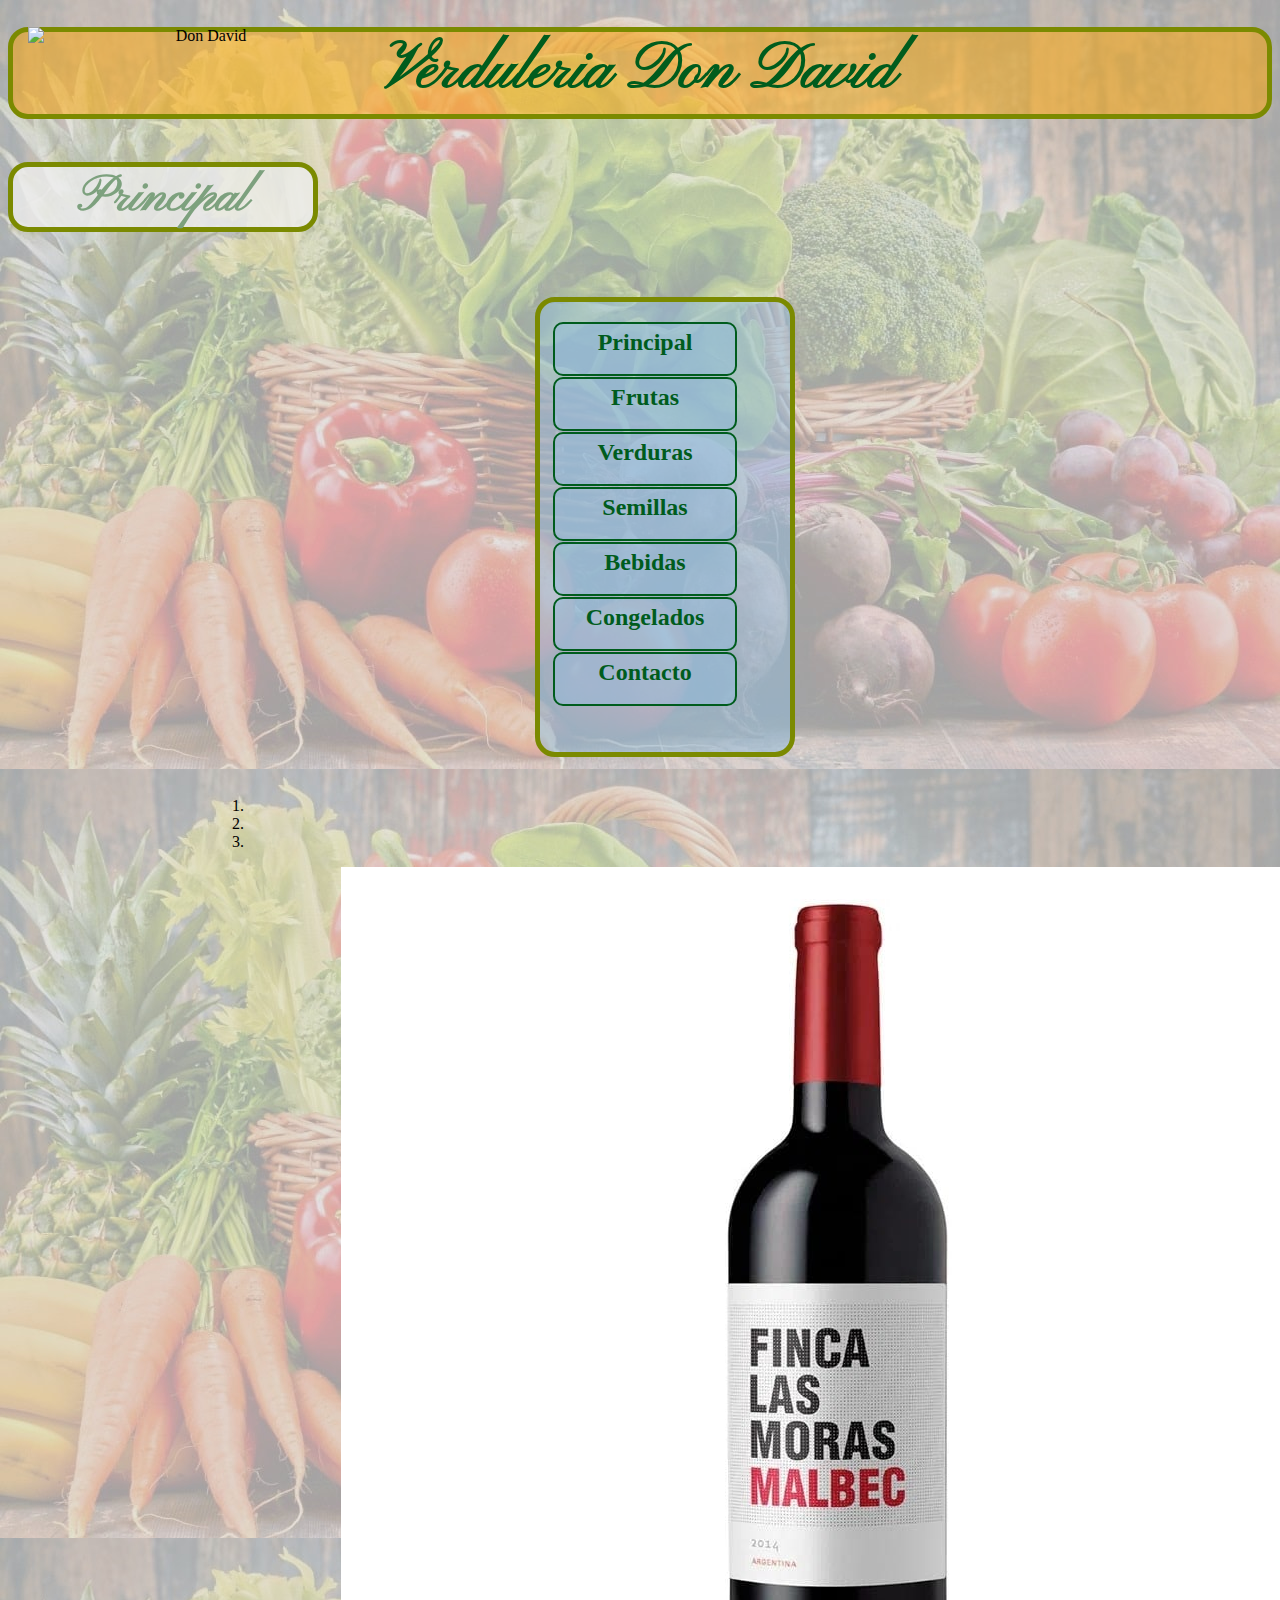
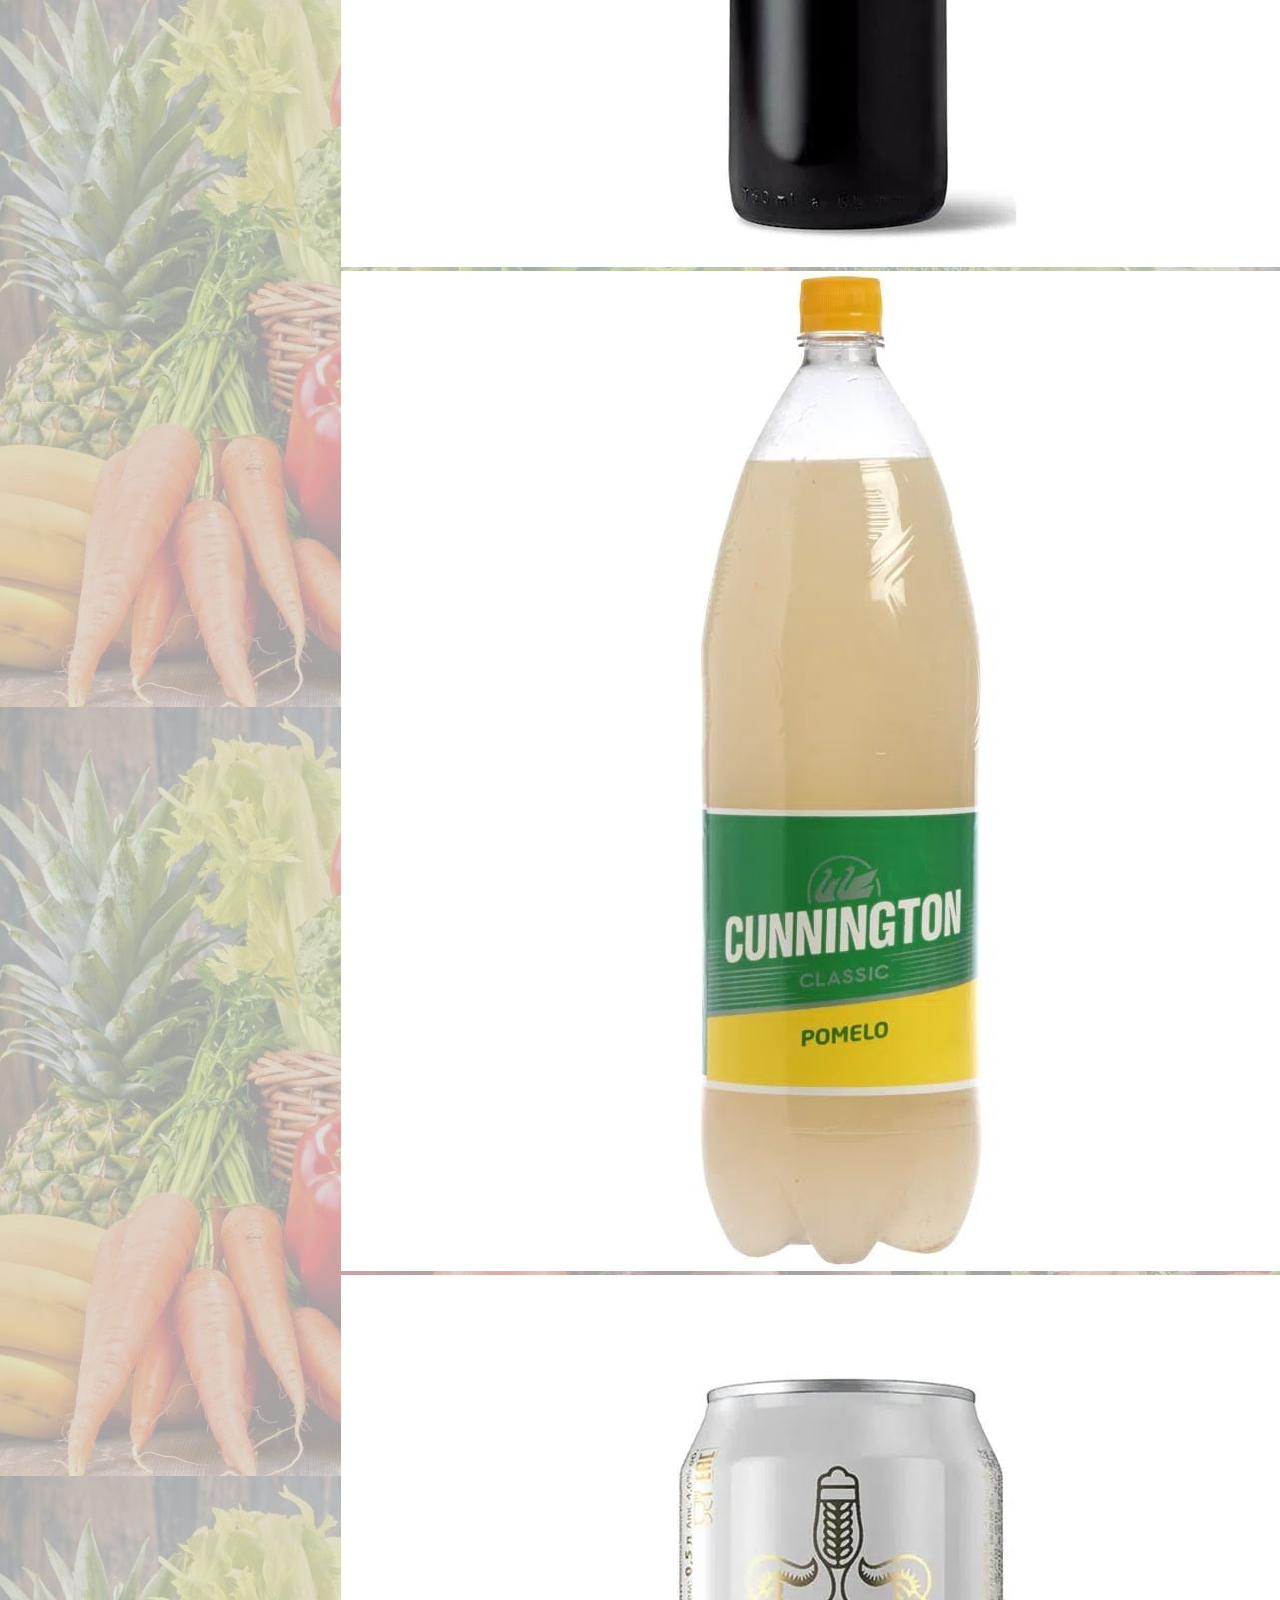
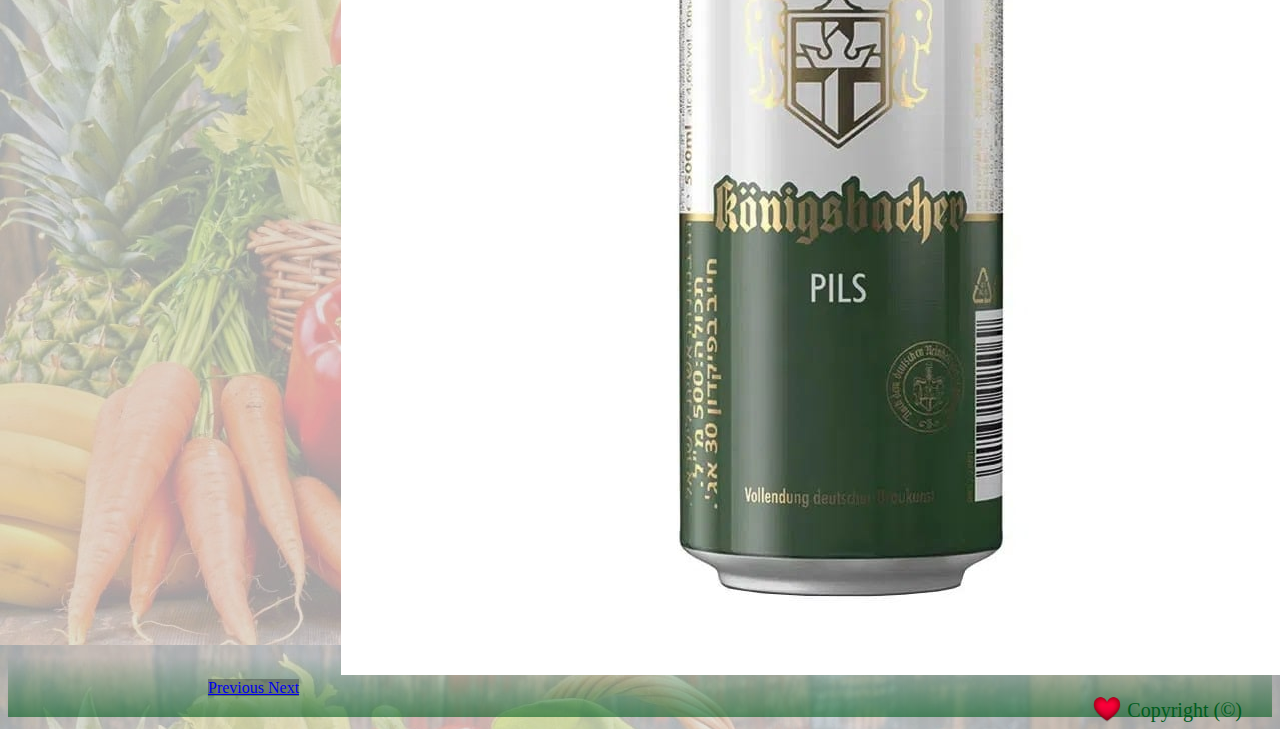
==== bebidas.html @ a5157028 "Comentario de qué se trata el commit que se está realizando" ====
<!DOCTYPE html>
<html lang="en">
<head>
	<meta charset="UTF-8">
	<title>Verduleria Don David Bebidas</title>
	<meta name="keywords"  content="VERDULERIA, DON, DAVID, BEBIDAS, SALUD, NATURAL">
	<meta name="description" content="VERDULERIA NATURISTA DE BARRIO ALBERDI QUE ANEXA DIETETICA Y SEMILLERIA">
	<link href="https://fonts.googleapis.com/css2?family=Homemade+Apple&family=Pinyon+Script&display=swap" rel="stylesheet">
	<link rel="stylesheet" href="css/estilosCSS.css"> 
	<meta name="viewport" content="width=device-width, initial-scale=1">
	<!-- CSS only -->
	<link rel="stylesheet" href="https://stackpath.bootstrapcdn.com/bootstrap/4.5.0/css/bootstrap.min.css" integrity="sha384-9aIt2nRpC12Uk9gS9baDl411NQApFmC26EwAOH8WgZl5MYYxFfc+NcPb1dKGj7Sk" crossorigin="anonymous">
</head>
<body>
	<header class="row col-md-12">
		<img class="col-md-3 logo" src="imagenes/cartel2.png" alt="Don David">
		<div class="col-md-8">
			<h1 class="col-md-12 titulo verde">Verduleria Don David</h1>	
			<h2 class="col-md-4 offset-md-4 subtitulo verdolaga">Principal</h2>	
		</div>
	</header>
		<nav class="container-fluid">      
			<div class="row">
				<div class="col-md-3">
					<ul class="menu">
						<li><a href="index.html" title="">Principal</a></li>
						<li><a href="frutas.html" title="">Frutas</a></li>
						<li><a href="verduras.html" title="">Verduras</a></li>
						<li><a href="semillas.html" title="">Semillas</a></li>
						<li><a href="bebidas.html" title="">Bebidas</a></li>
						<li><a href="congelados.html" title="">Congelados</a></li>
						<li><a href="contacto.html" title="">Contacto</a></li>
					</ul>
				</div>
				<div id="carouselExampleIndicators" class="carousel slide col-md-5" data-ride="carousel">
					<ol class="carousel-indicators">
					    <li data-target="#carouselExampleIndicators" data-slide-to="0" class="active"></li>
					    <li data-target="#carouselExampleIndicators" data-slide-to="1"></li>
					    <li data-target="#carouselExampleIndicators" data-slide-to="2"></li>
					</ol>
					<div class="carousel-inner">
						<div class="carousel-item active">
					      <img class="d-block w-75 " src="imagenes/imgb01.jpg" alt="First slide">
					    </div>
					    <div class="carousel-item">
					      <img class="d-block w-75 " src="imagenes/imgb02.jpg" alt="Second slide">
					    </div>
					    <div class="carousel-item">
					      <img class="d-block w-75 " src="imagenes/imgb03.jpg" alt="Third slide">
					    </div>
					</div>
					<a class="carousel-control-prev" href="#carouselExampleIndicators" role="button" data-slide="prev">
					    <span class="carousel-control-prev-icon" aria-hidden="true"></span>
					    <span class="sr-only">Previous</span>
					</a>
					<a class="carousel-control-next" href="#carouselExampleIndicators" role="button" data-slide="next">
					    <span class="carousel-control-next-icon" aria-hidden="true"></span>
					    <span class="sr-only">Next</span>
					</a>
				</div>
			</div>
		</nav>
	<section>
	</section>
	<div>
	</div>
<footer>
	<div class="verde copy">Copyright (©)</div>
	<img id="cuore" src="imagenes/cuore.png" alt="corazon">
</footer>
	<!-- JS, Popper.js, and jQuery -->
	<script src="https://code.jquery.com/jquery-3.5.1.slim.min.js" integrity="sha384-DfXdz2htPH0lsSSs5nCTpuj/zy4C+OGpamoFVy38MVBnE+IbbVYUew+OrCXaRkfj" crossorigin="anonymous"></script>
	<script src="https://cdn.jsdelivr.net/npm/popper.js@1.16.0/dist/umd/popper.min.js" integrity="sha384-Q6E9RHvbIyZFJoft+2mJbHaEWldlvI9IOYy5n3zV9zzTtmI3UksdQRVvoxMfooAo" crossorigin="anonymous"></script>
	<script src="https://stackpath.bootstrapcdn.com/bootstrap/4.5.0/js/bootstrap.min.js" integrity="sha384-OgVRvuATP1z7JjHLkuOU7Xw704+h835Lr+6QL9UvYjZE3Ipu6Tp75j7Bh/kR0JKI" crossorigin="anonymous"></script>
</body>
</html>
---- css/estilosCSS.css ----
/* generales */
body {
  background-image: url("../imagenes/fondo.jpg"); }

.enLinea {
  display: inline-block; }

.verde {
  color: #005c1d;
  /*rgba(0, 92, 29, 0)*/ }

.verdolaga {
  color: #7da17e;
  /*rgba(125, 161, 126, 0)*/ }

@media (max-width: 576px) {
  body {
    background-image: none; }
  .titulo, .subtitulo {
    display: none; } }

/* header */
.logo {
  width: 350px;
  height: 160px;
  margin: 0px 10px 0px 20px;
  position: absolute; }

.titulo {
  font-size: 4rem;
  text-align: center;
  justify-content: center;
  background-color: rgba(255, 166, 0, 0.5);
  margin-top: 27px;
  height: 82px;
  border: 5px solid #7b8a00;
  border-radius: 20px; }

.subtitulo {
  font-size: 50px;
  text-align: center;
  background-color: rgba(238, 238, 238, 0.8);
  margin-top: 40px;
  width: 300px;
  height: 60px;
  border: 5px solid #7b8a00;
  border-radius: 20px; }

.titulo, .subtitulo {
  font-family: 'Pinyon Script', cursive;
  font-weight: bold; }

/*Grilla */
/*Empieza animacion Menu Verduras*/
ul li {
  position: relative;
  height: 55px; }
  ul li a {
    text-decoration: none;
    display: inline-block;
    padding: 5px 10px;
    width: 160px;
    height: 40px;
    border: 2px solid #005c1d;
    border-radius: 10px;
    color: #005c1d;
    background-color: rgba(145, 188, 219, 0.5); }
  ul li a:hover {
    color: #7da17e;
    background-color: #ffa600; }
  ul li ul {
    display: none;
    position: absolute;
    list-style-type: none;
    top: 0px;
    left: 150px; }

li:hover ul {
  display: block; }

/*Termina animacion Menu*/
.menu {
  background-color: rgba(145, 188, 219, 0.5);
  font-family: 'Homemade Apple', cursive;
  font-size: 24px;
  font-weight: 900;
  text-align: center;
  list-style-type: none;
  margin-left: 50px;
  width: 190px;
  height: 410px;
  padding: 20px 50px 20px 10px;
  border: 5px solid #7b8a00;
  border-radius: 20px;
  display: inline-block; }

/*Contacto*/
.contacto {
  background-color: rgba(238, 238, 238, 0.8);
  display: inline-block;
  border-width: 4px;
  border-style: groove;
  border-color: threedface;
  border-image: initial;
  margin-left: 20%; }

form {
  padding: 10px 25px; }

/*Grilla Semillasl, Frutas*/
.grilla {
  height: 120px;
  width: 120px;
  transition: 0.6s; }

.grilla:hover {
  height: 140px;
  width: 140px; }

.grilla__columnah {
  height: 140px; }

.col-md-3 {
  align-self: center;
  text-align-last: center; }

/*Carrusel*/
#carouselExampleIndicators {
  margin-left: 200px; }
  #carouselExampleIndicators a {
    background-color: #2125295c; }

.carousel-control-next, .carousel-control-prev {
  height: 404px; }

.carousel-indicators {
  top: 400px; }

.carousel-item {
  float: left;
  margin-left: 12.5%; }

/* Footer */
footer {
  margin-top: -40px;
  height: 60px;
  background-image: linear-gradient(to top, rgba(0, 92, 29, 0.6), rgba(125, 161, 126, 0)); }

#cuore {
  height: 40px;
  margin-top: 10px;
  float: right;
  animation-name: animarcuore;
  animation-iteration-count: infinite;
  animation-timing-function: ease-in;
  animation-duration: 2s;
  animation-delay: 0s; }

@keyframes animarcuore {
  0% {
    width: 40px;
    height: 40px; }
  50% {
    width: 45px;
    height: 45px; }
  100% {
    width: 40px;
    height: 40px; } }

.copy {
  font-size: 20px;
  margin-top: 20px;
  margin-right: 30px;
  float: right; }
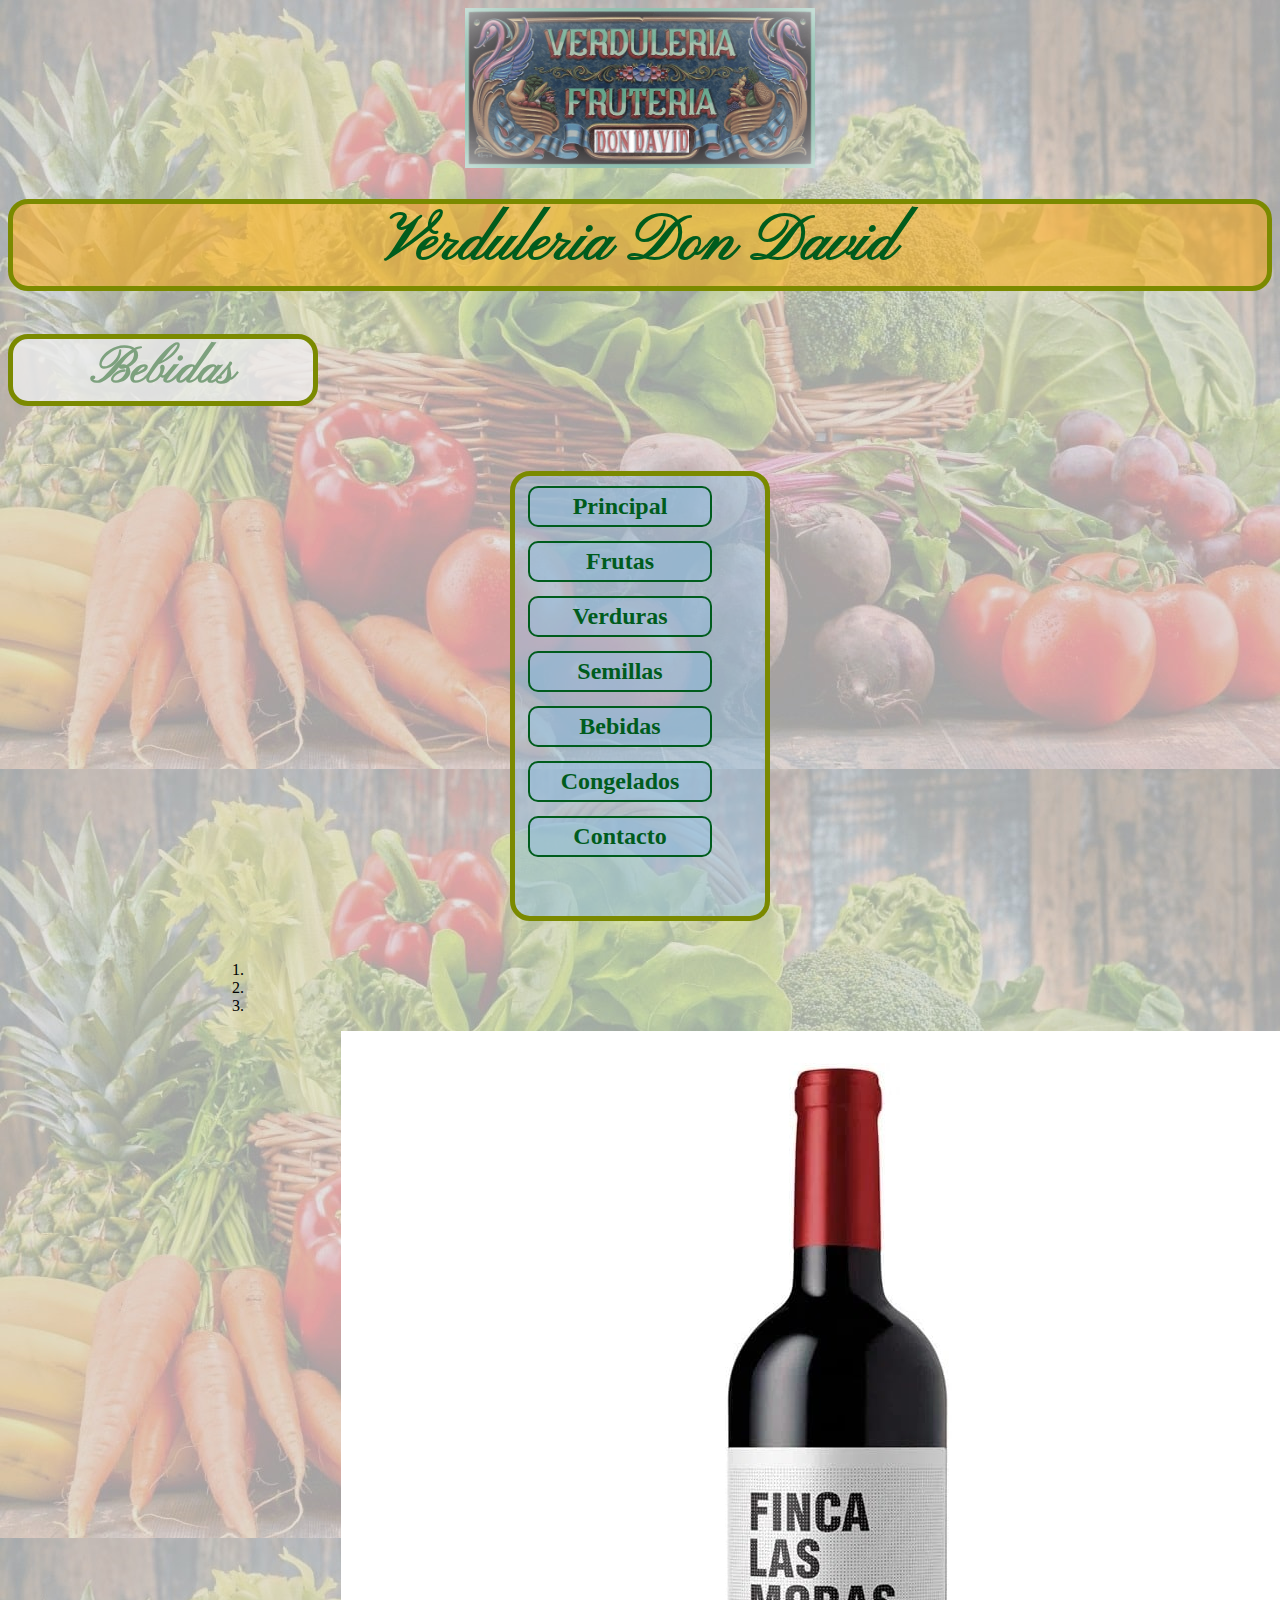
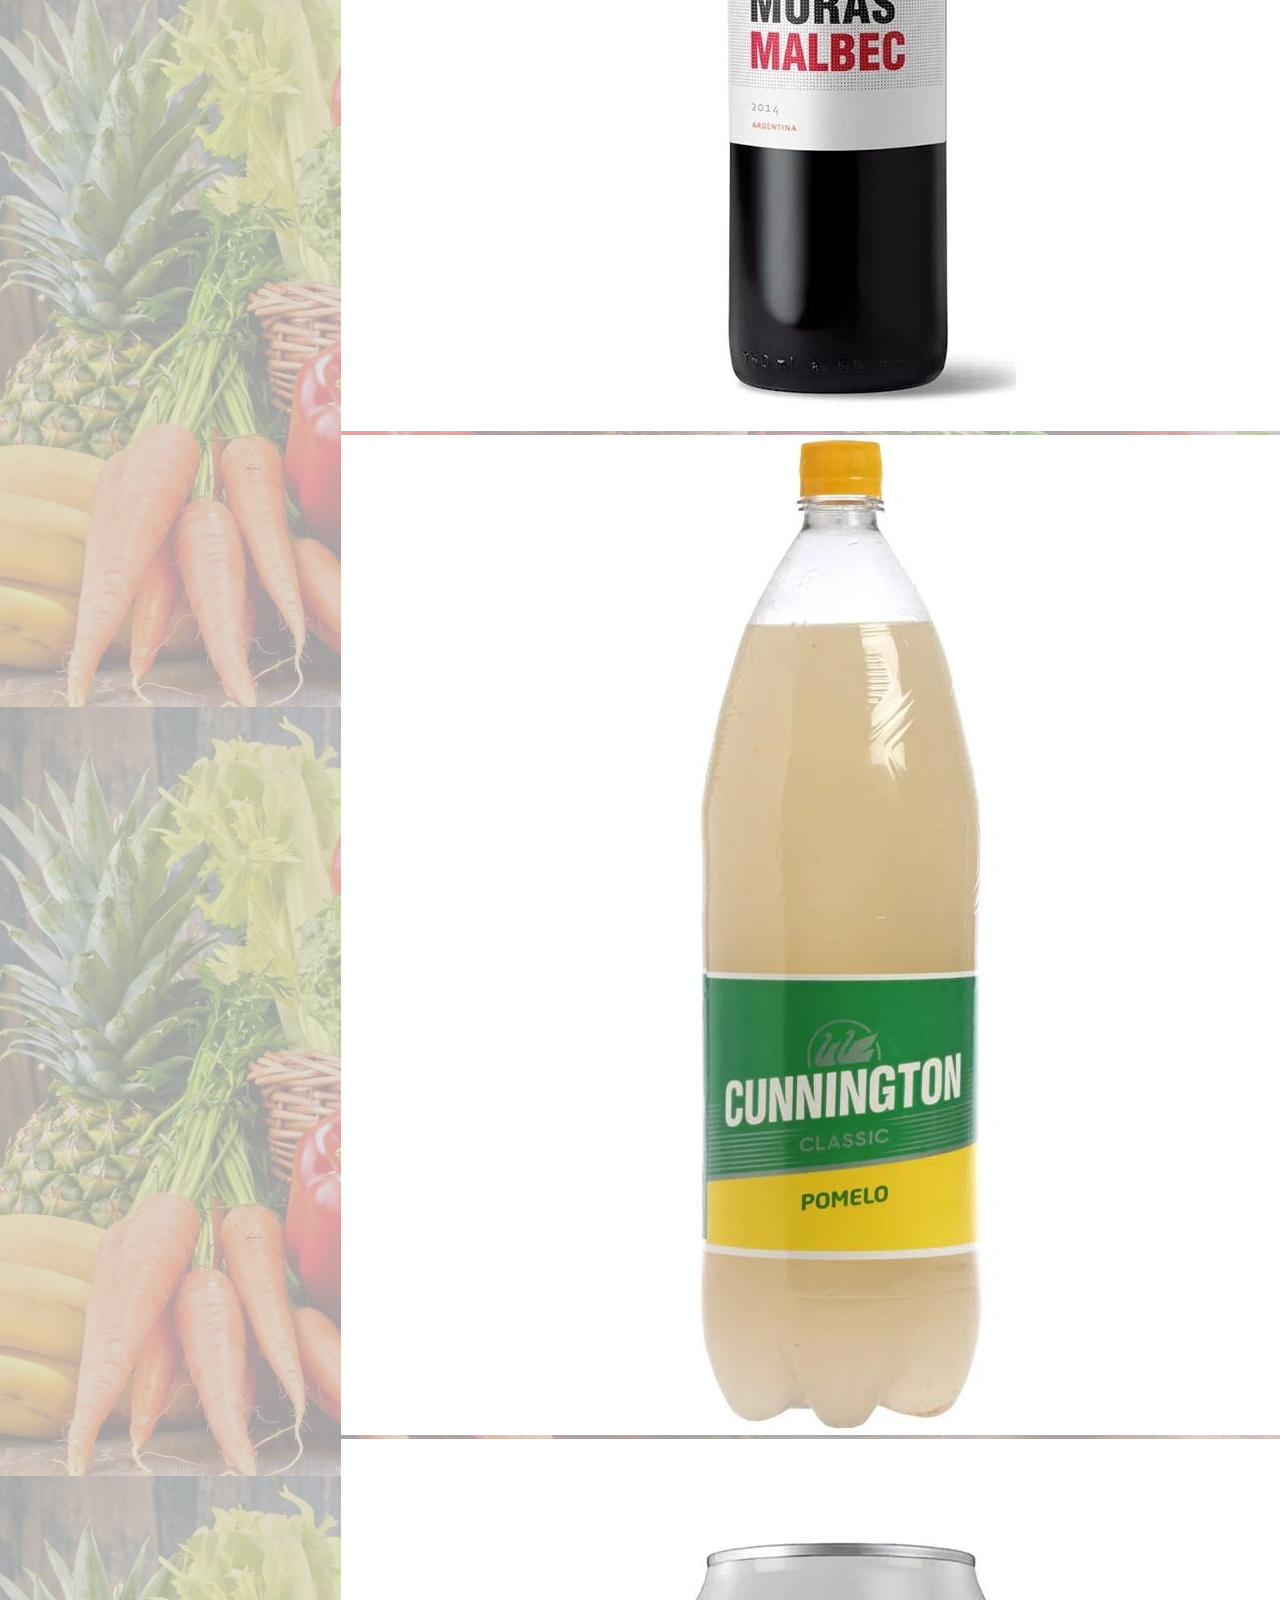
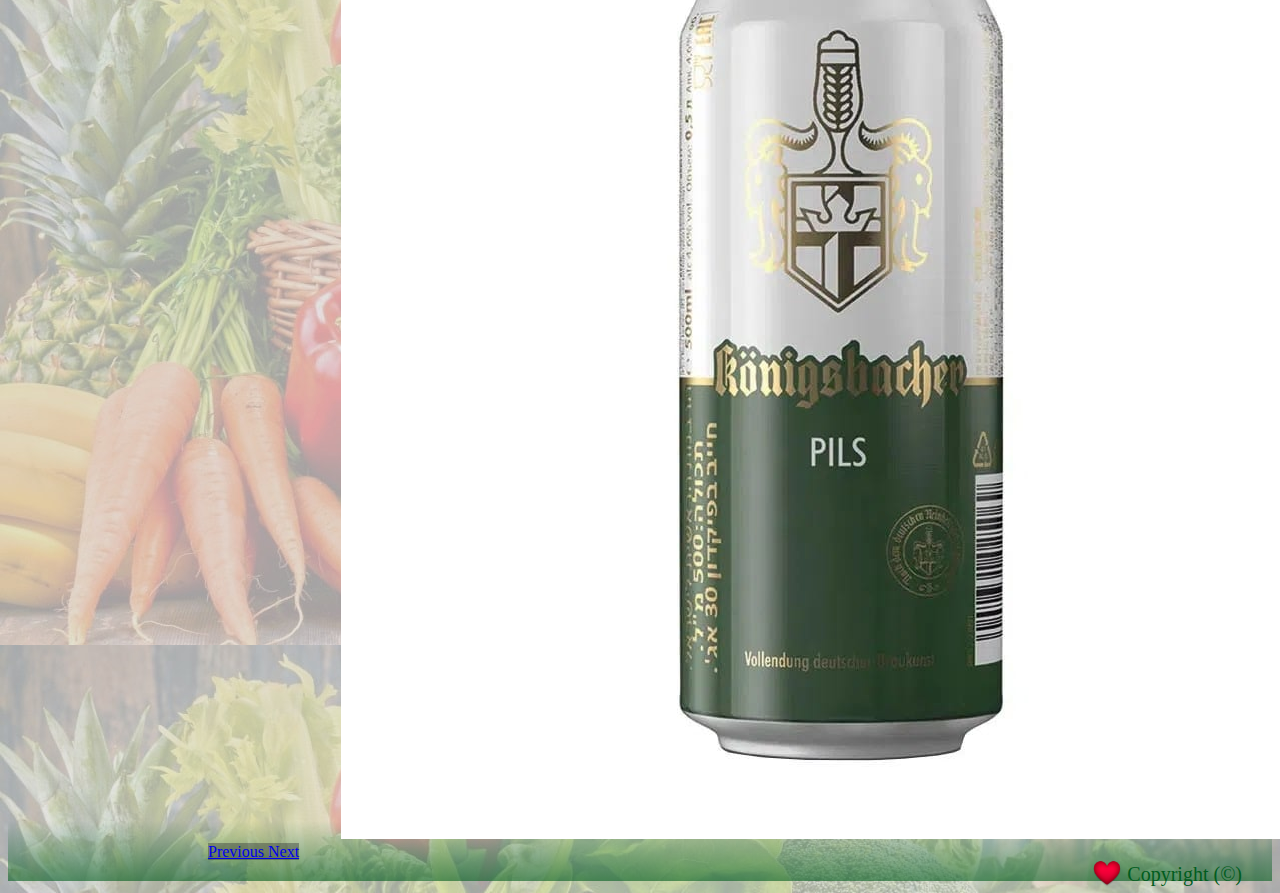
==== commit ac99889a: "Se realizan cambios segun consejos de profe camila 31/08" ====
--- a/bebidas.html
+++ b/bebidas.html
@@ -12,12 +12,16 @@
 	<link rel="stylesheet" href="https://stackpath.bootstrapcdn.com/bootstrap/4.5.0/css/bootstrap.min.css" integrity="sha384-9aIt2nRpC12Uk9gS9baDl411NQApFmC26EwAOH8WgZl5MYYxFfc+NcPb1dKGj7Sk" crossorigin="anonymous">
 </head>
 <body>
-	<header class="row col-md-12">
-		<img class="col-md-3 logo" src="imagenes/cartel2.png" alt="Don David">
-		<div class="col-md-8">
-			<h1 class="col-md-12 titulo verde">Verduleria Don David</h1>	
-			<h2 class="col-md-4 offset-md-4 subtitulo verdolaga">Principal</h2>	
-		</div>
+	<header class="container-fluid">
+			<div class="row">
+				<div class="col-md-3">
+					<a href="index.html"><img class="logo" src="imagenes/cartel2.png" alt="Don David"></a>
+				</div>
+				<div class="col-md-9">
+					<h1 class="col-md-10 offset-md-1 titulo verde">Verduleria Don David</h1>	
+					<h2 class="col-md-4 offset-md-4 subtitulo verdolaga">Bebidas</h2>	
+				</div>
+			</div>
 	</header>
 		<nav class="container-fluid">      
 			<div class="row">
--- a/css/estilosCSS.css
+++ b/css/estilosCSS.css
@@ -4,6 +4,10 @@
 
 .enLinea {
   display: inline-block; }
+
+.parr {
+  font-size: 1.5rem;
+  justify-content: center; }
 
 .verde {
   color: #005c1d;
@@ -22,9 +26,7 @@
 /* header */
 .logo {
   width: 350px;
-  height: 160px;
-  margin: 0px 10px 0px 20px;
-  position: absolute; }
+  height: 160px; }
 
 .titulo {
   font-size: 4rem;
@@ -40,9 +42,8 @@
   font-size: 50px;
   text-align: center;
   background-color: rgba(238, 238, 238, 0.8);
-  margin-top: 40px;
+  margin-top: 30px;
   width: 300px;
-  height: 60px;
   border: 5px solid #7b8a00;
   border-radius: 20px; }
 
@@ -60,7 +61,6 @@
     display: inline-block;
     padding: 5px 10px;
     width: 160px;
-    height: 40px;
     border: 2px solid #005c1d;
     border-radius: 10px;
     color: #005c1d;
@@ -86,10 +86,9 @@
   font-weight: 900;
   text-align: center;
   list-style-type: none;
-  margin-left: 50px;
   width: 190px;
   height: 410px;
-  padding: 20px 50px 20px 10px;
+  padding: 10px 50px 20px 10px;
   border: 5px solid #7b8a00;
   border-radius: 20px;
   display: inline-block; }
@@ -115,10 +114,12 @@
 
 .grilla:hover {
   height: 140px;
-  width: 140px; }
+  width: 140px;
+  opacity: 0; }
 
 .grilla__columnah {
-  height: 140px; }
+  height: 140px;
+  justify-content: space-around; }
 
 .col-md-3 {
   align-self: center;
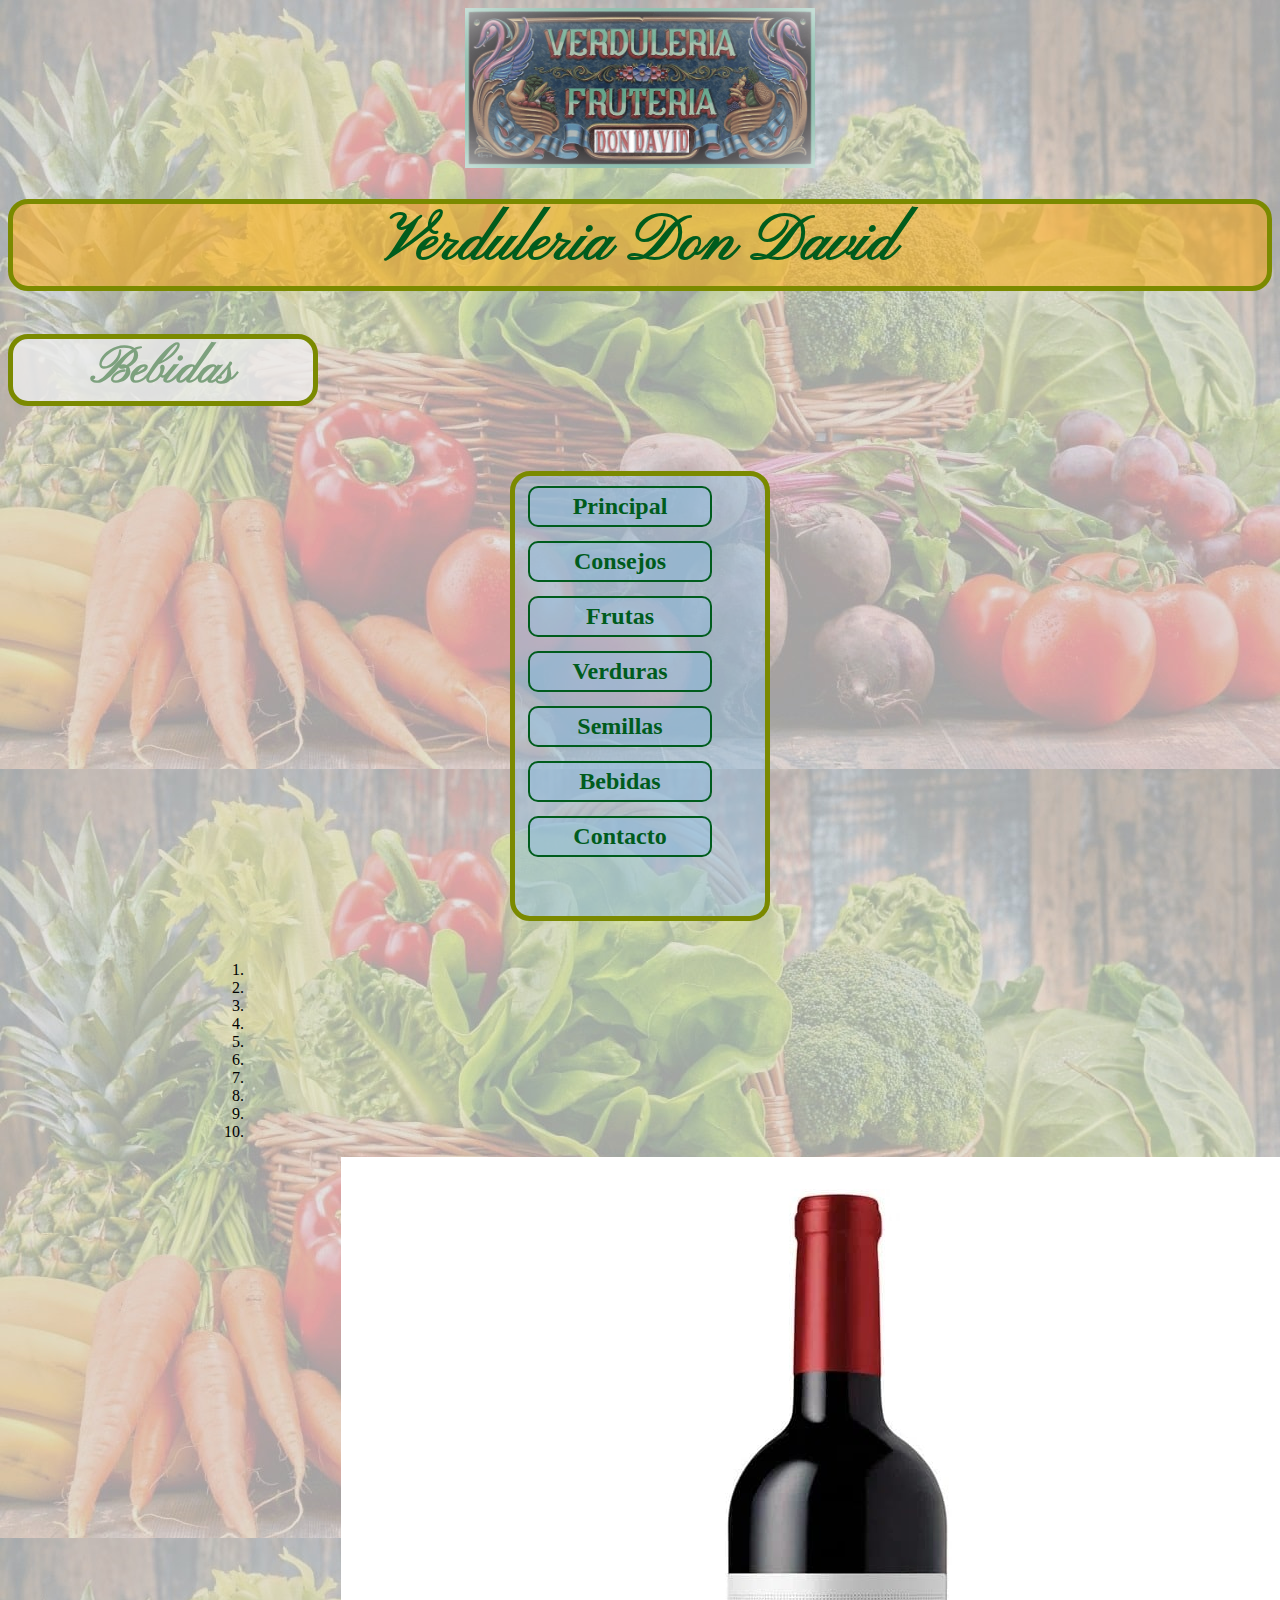
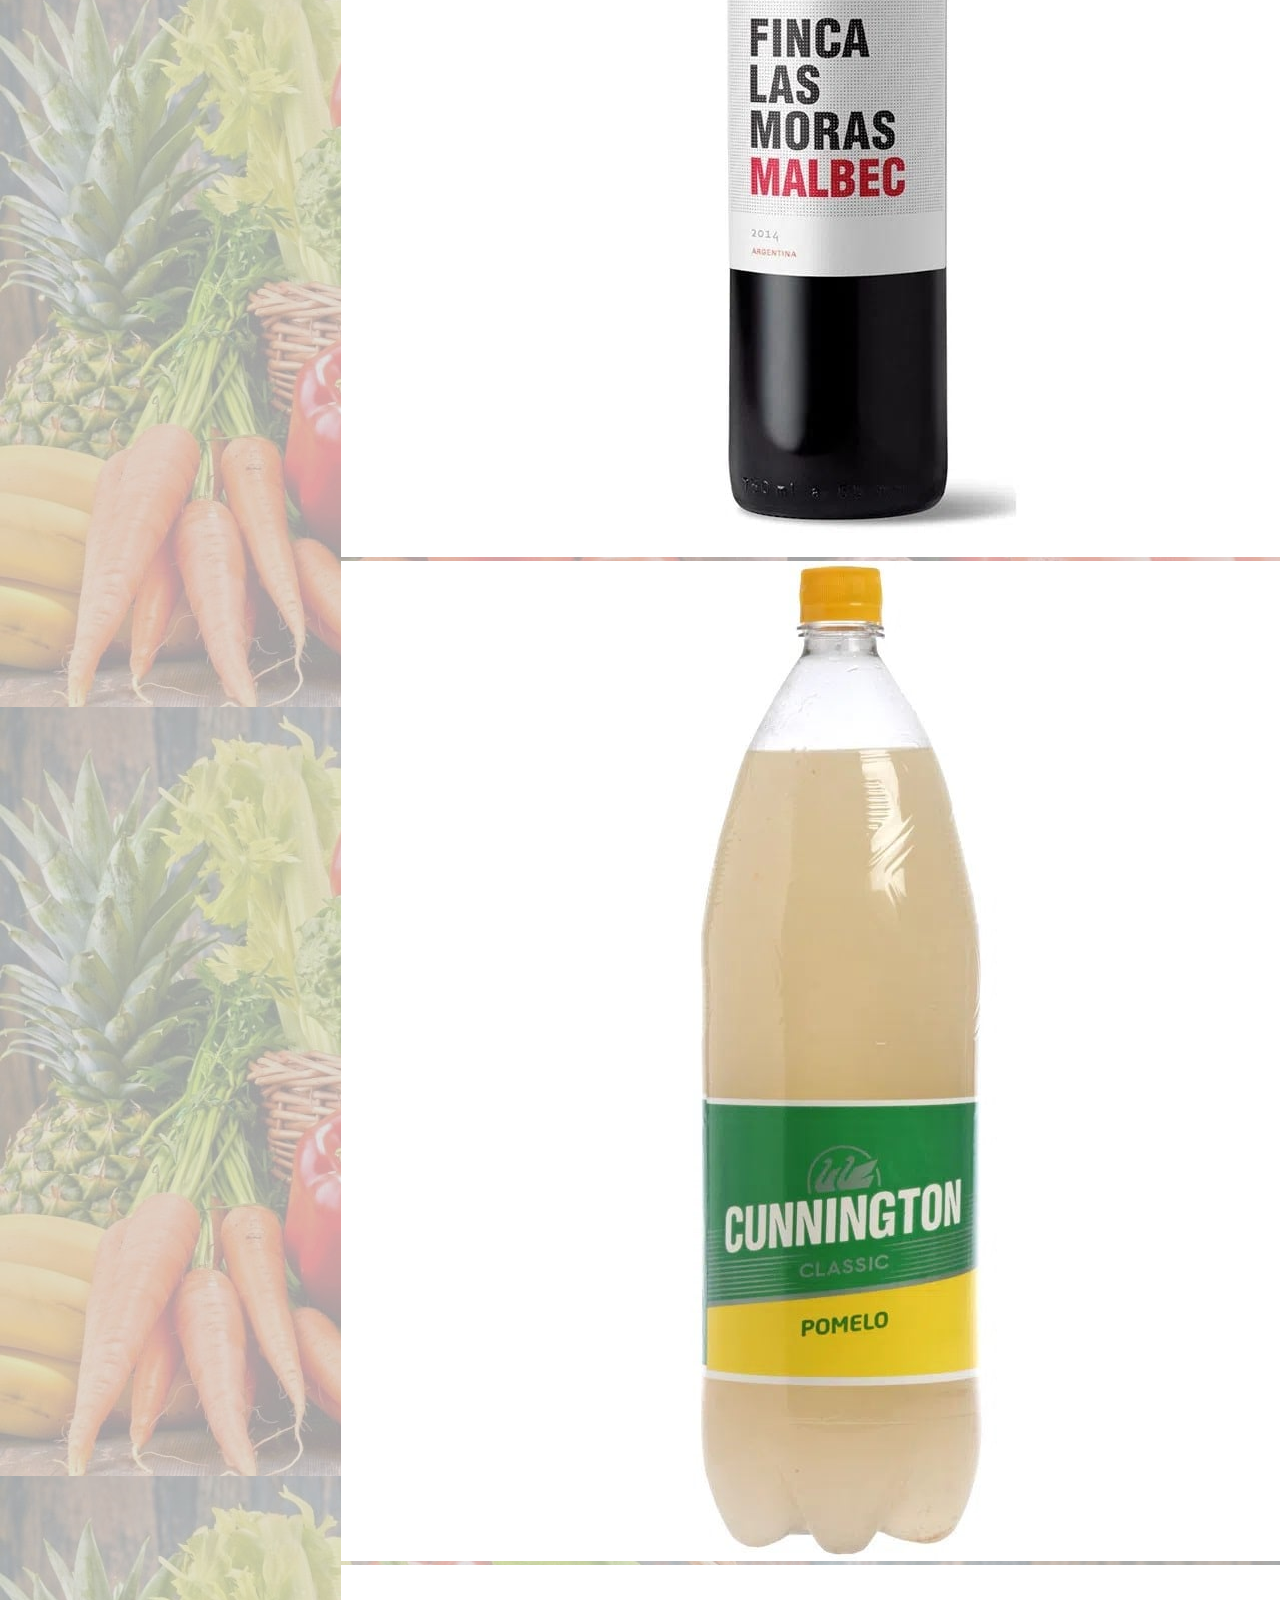
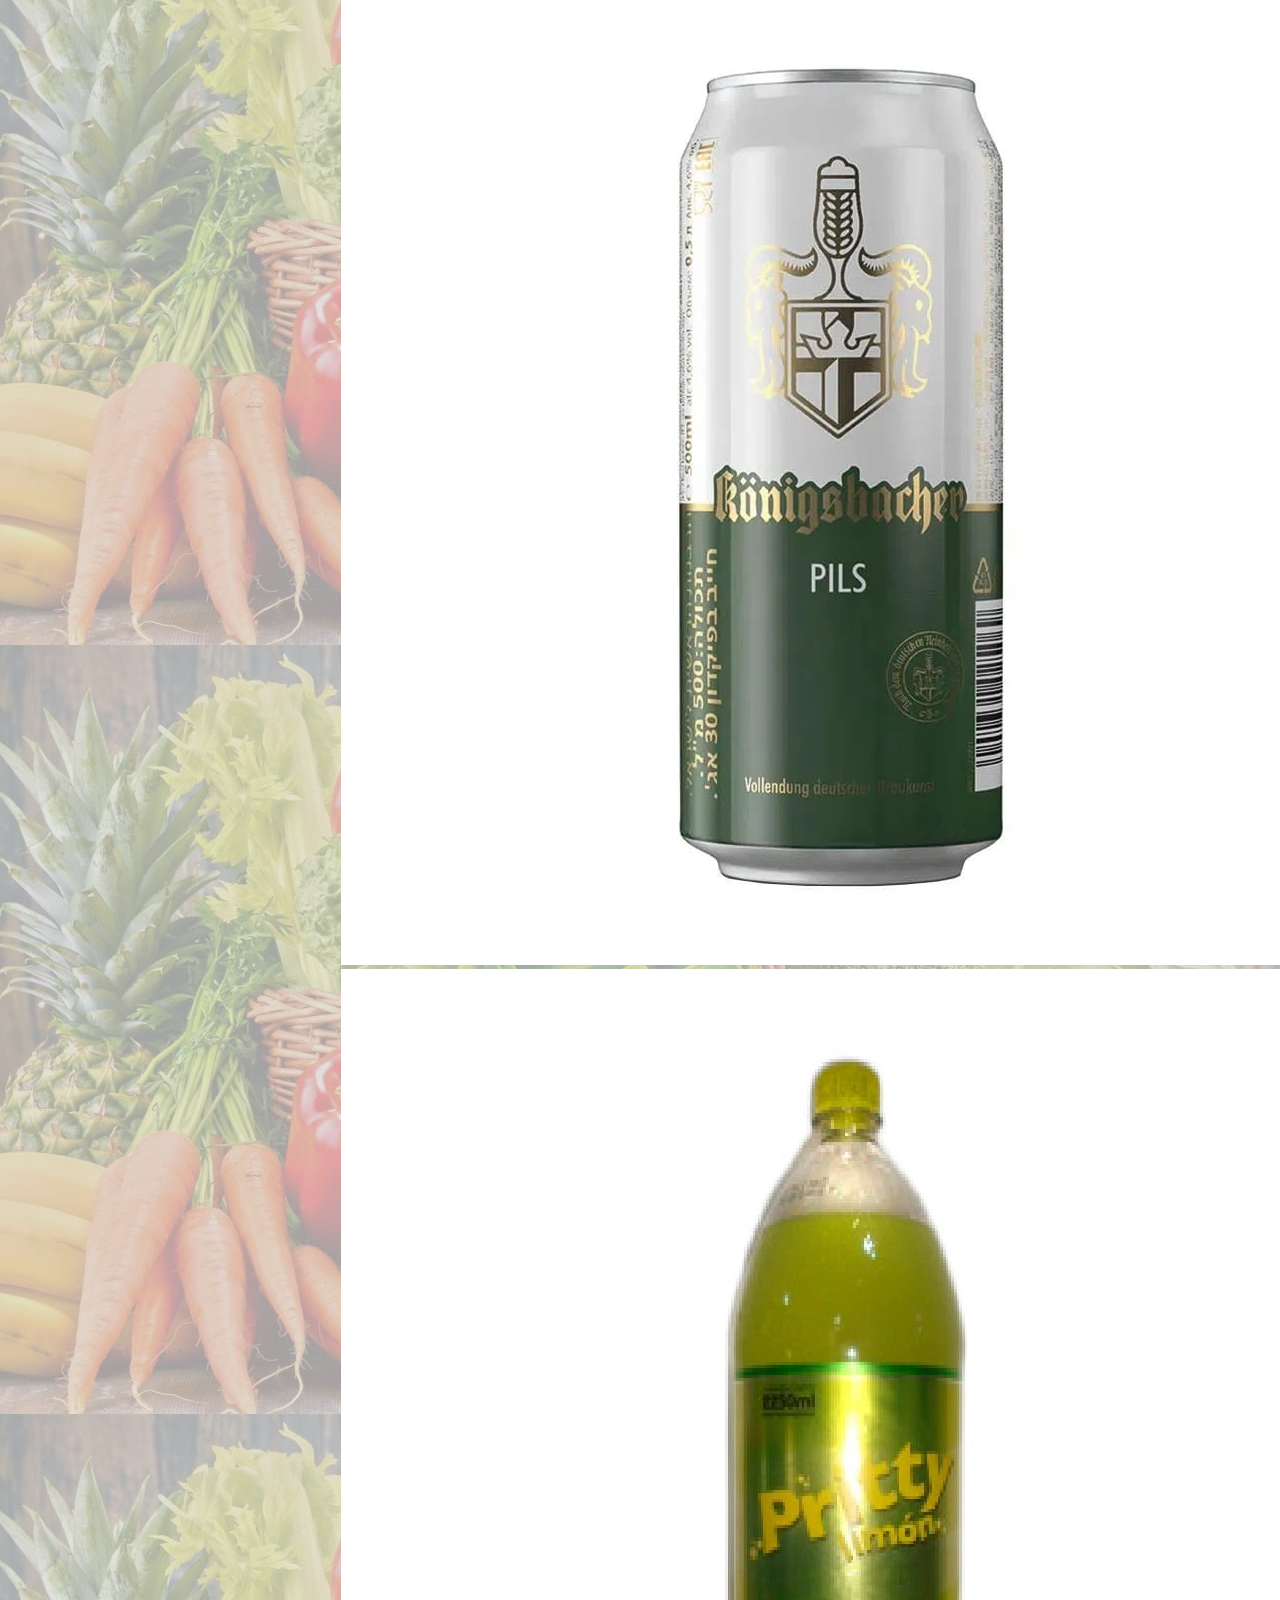
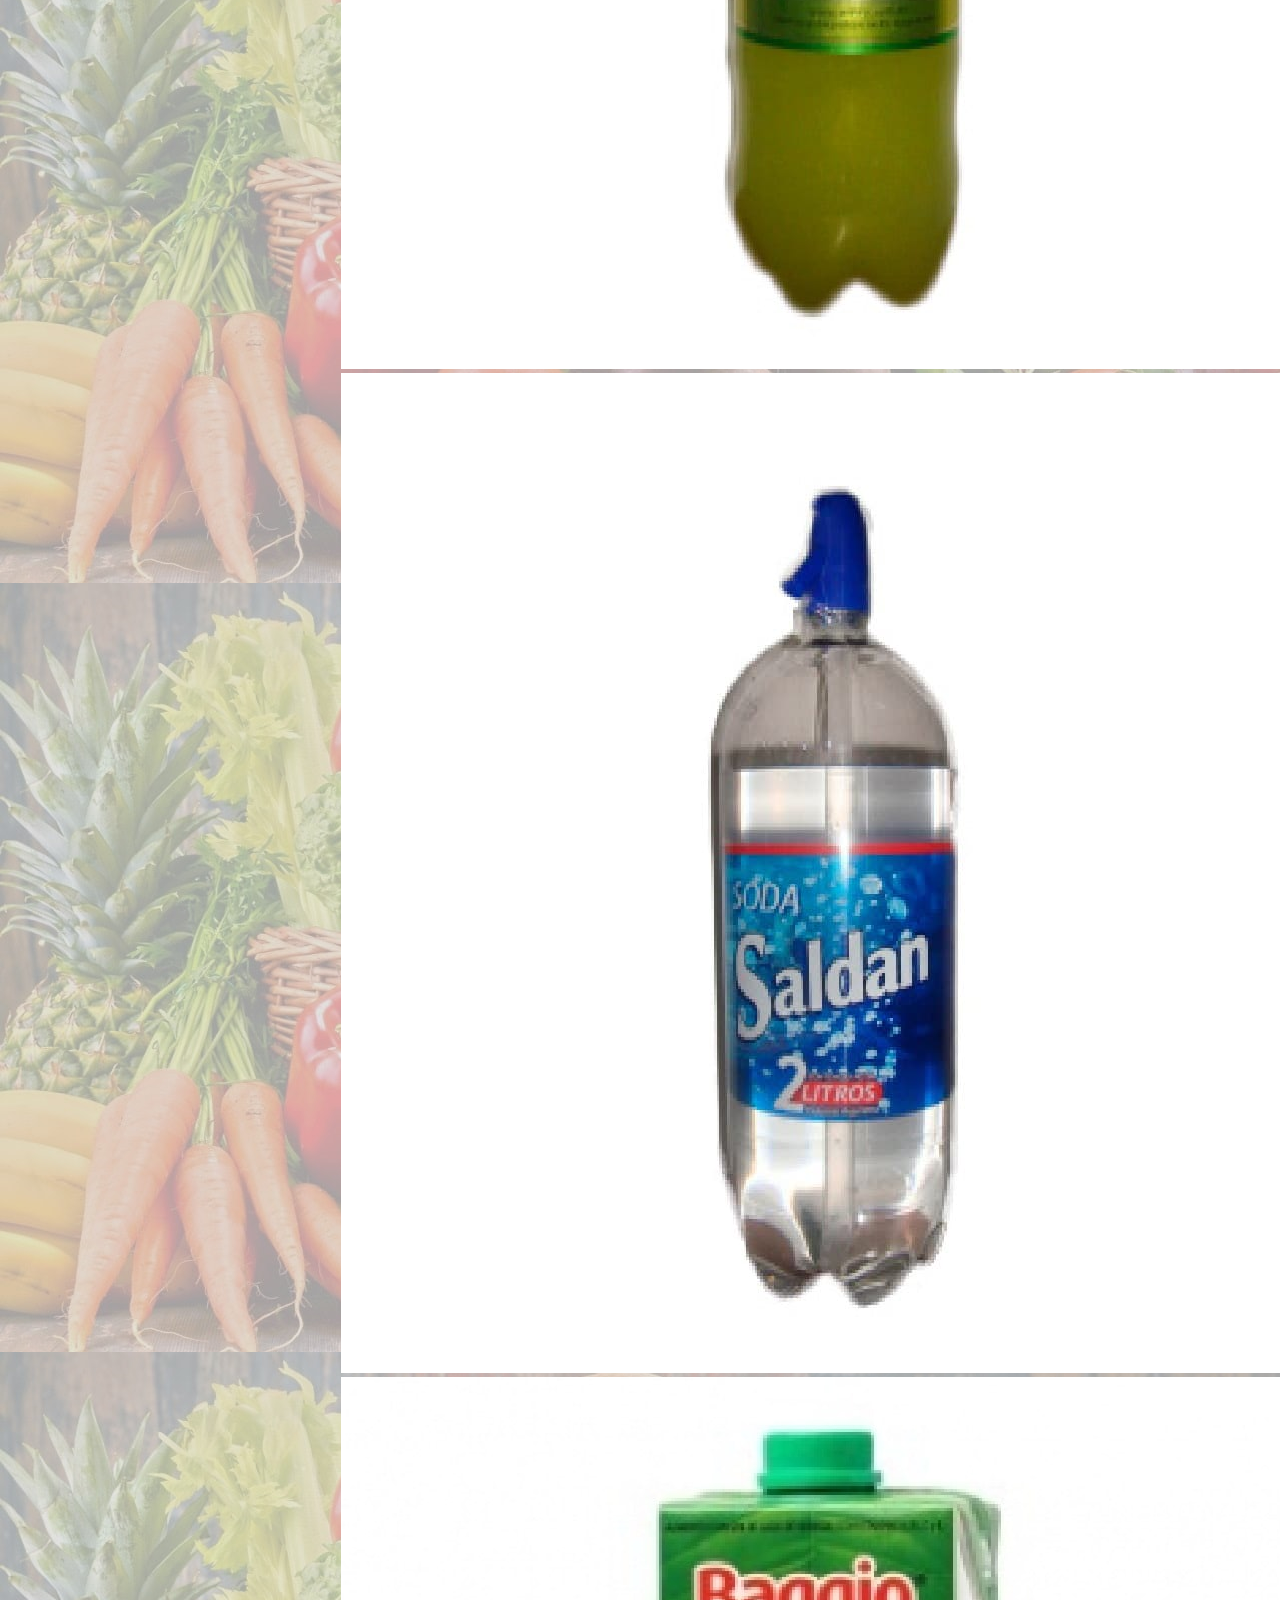
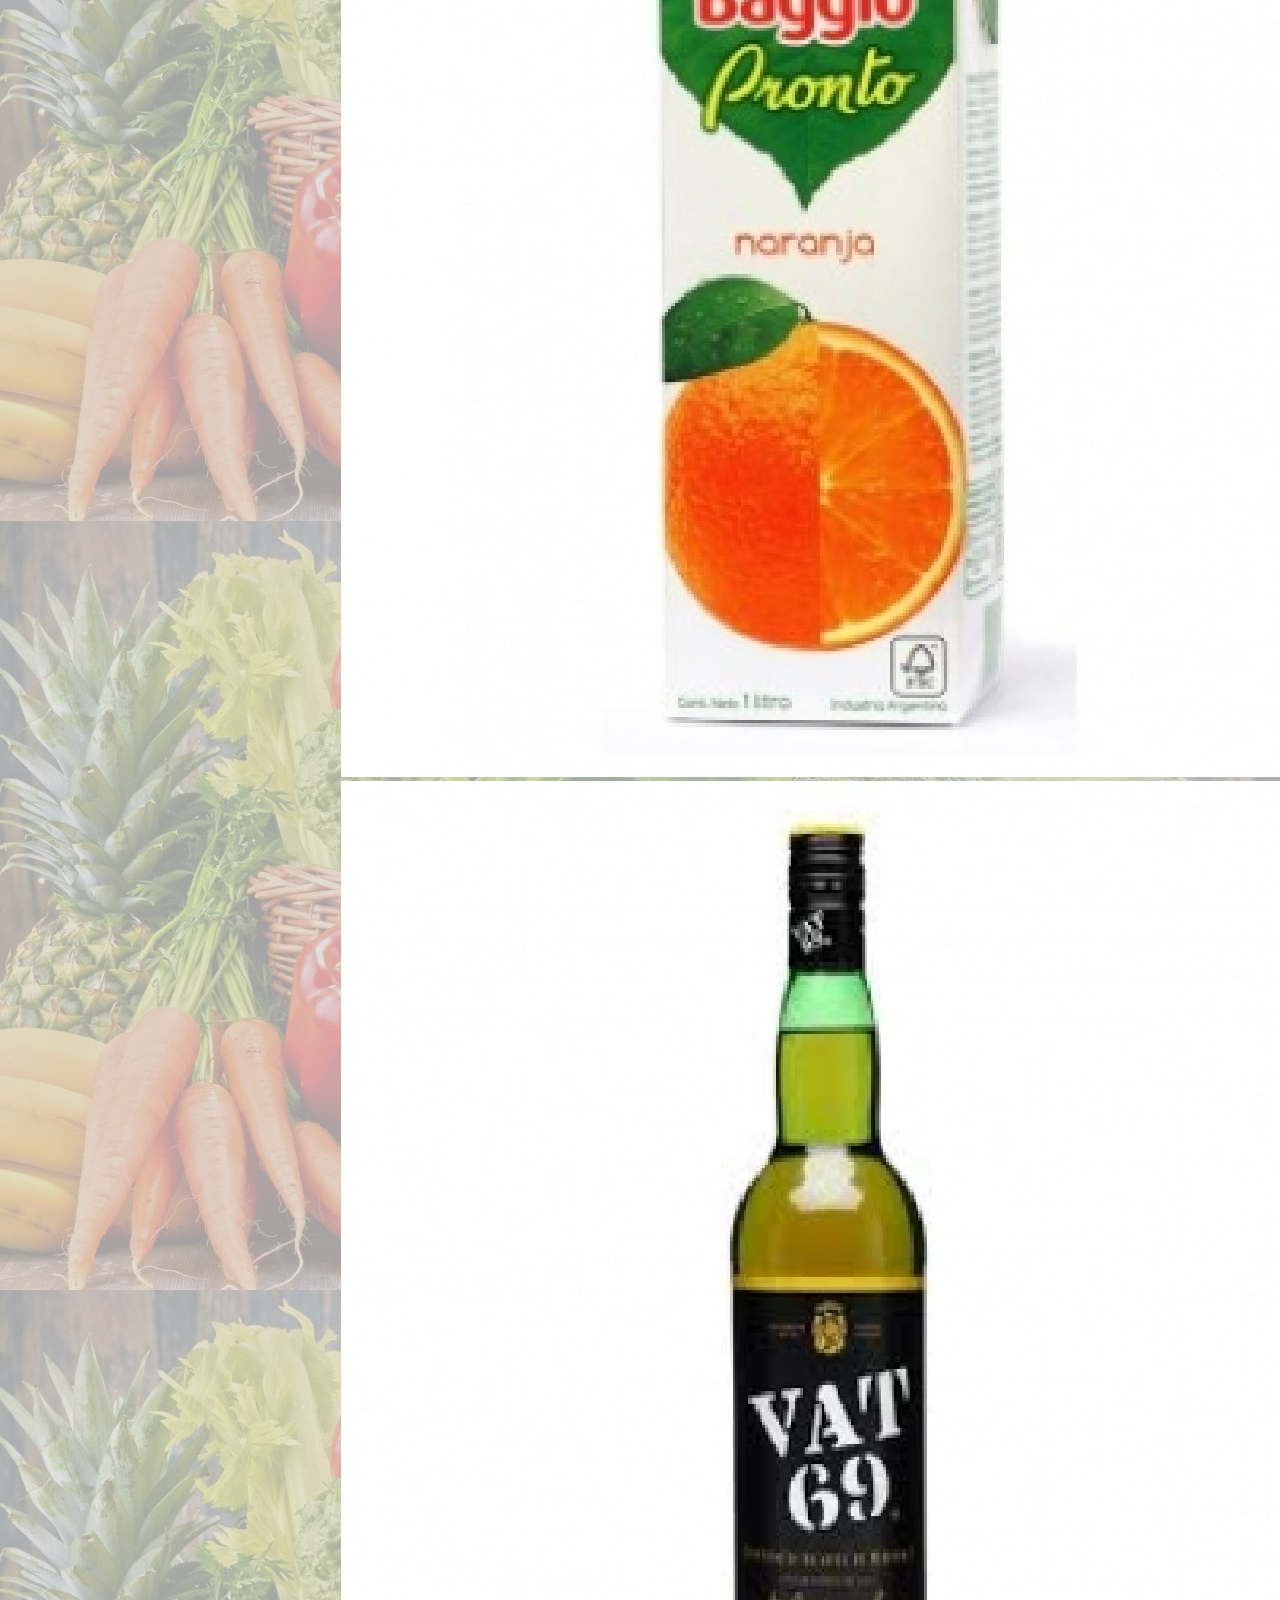
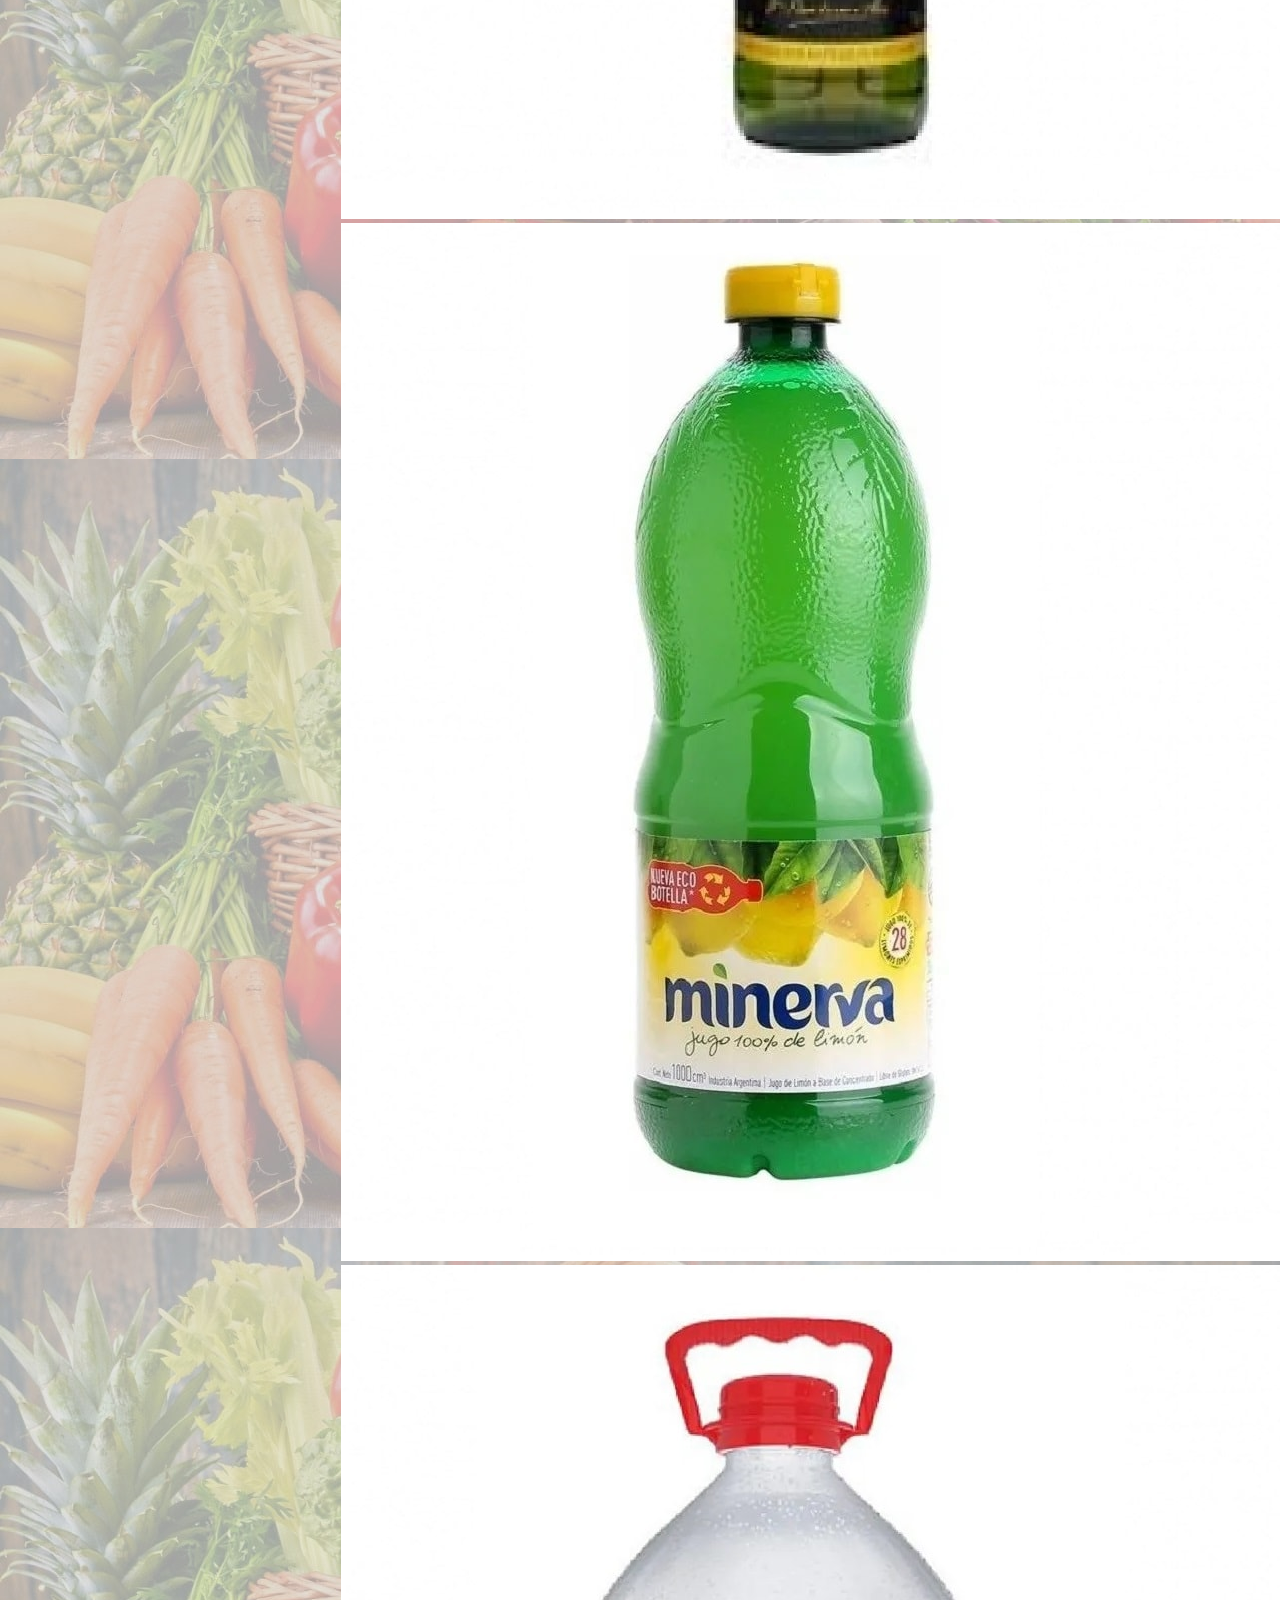
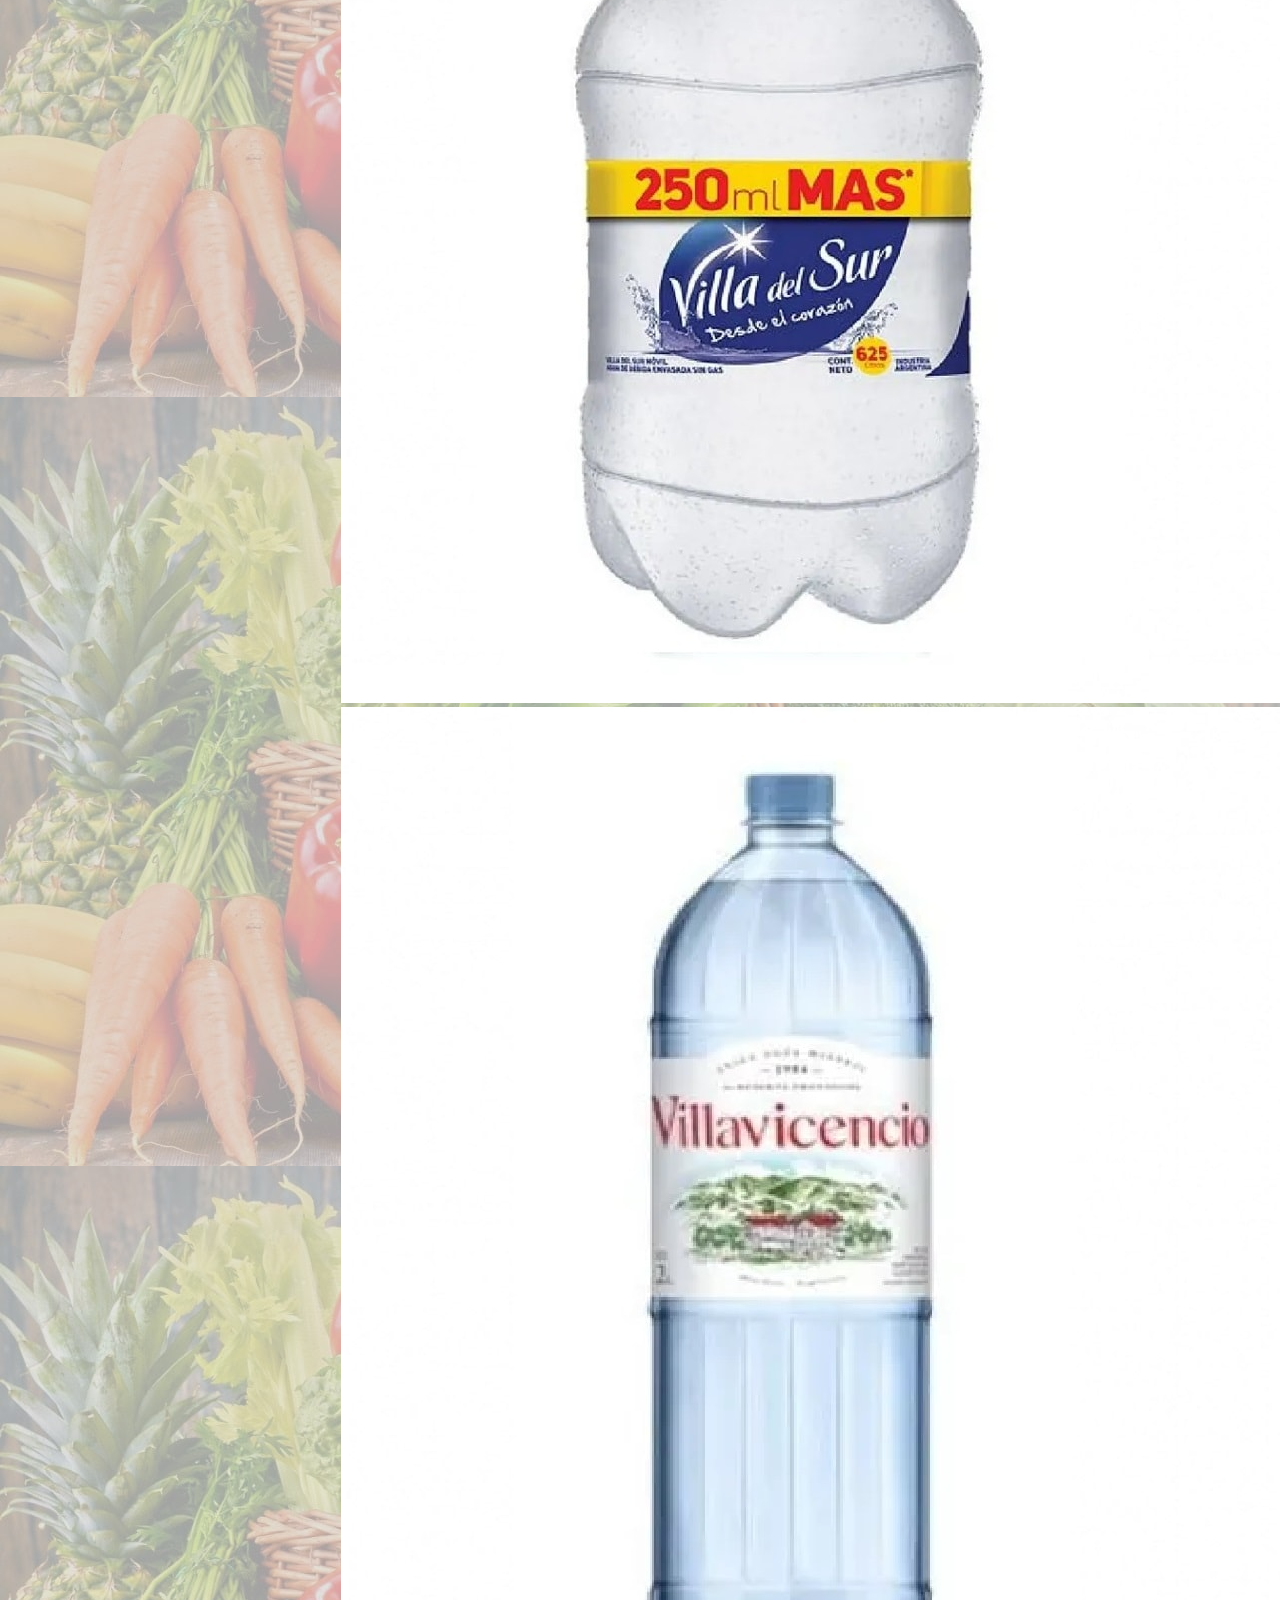
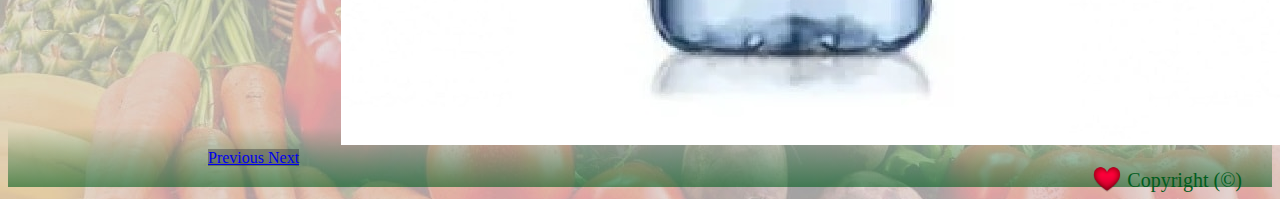
==== commit efd127bc: "Cambios de Congelados a Consejos, de pestaña verduras 12/09" ====
--- a/bebidas.html
+++ b/bebidas.html
@@ -23,55 +23,79 @@
 				</div>
 			</div>
 	</header>
-		<nav class="container-fluid">      
-			<div class="row">
-				<div class="col-md-3">
-					<ul class="menu">
-						<li><a href="index.html" title="">Principal</a></li>
-						<li><a href="frutas.html" title="">Frutas</a></li>
-						<li><a href="verduras.html" title="">Verduras</a></li>
-						<li><a href="semillas.html" title="">Semillas</a></li>
-						<li><a href="bebidas.html" title="">Bebidas</a></li>
-						<li><a href="congelados.html" title="">Congelados</a></li>
-						<li><a href="contacto.html" title="">Contacto</a></li>
-					</ul>
+	<nav class="container-fluid">      
+		<div class="row">
+			<div class="col-md-3">
+				<ul class="menu">
+					<li><a href="index.html" title="">Principal</a></li>
+					<li><a href="consejos.html" title="">Consejos</a></li>
+					<li><a href="frutas.html" title="">Frutas</a></li>
+					<li><a href="verduras.html" title="">Verduras</a></li>
+					<li><a href="semillas.html" title="">Semillas</a></li>
+					<li><a href="bebidas.html" title="">Bebidas</a></li>
+					<li><a href="contacto.html" title="">Contacto</a></li>
+				</ul>
+			</div>
+			<div id="carouselExampleIndicators" class="carousel slide col-md-5" data-ride="carousel">
+				<ol class="carousel-indicators">
+				    <li data-target="#carouselExampleIndicators" data-slide-to="0" class="active"></li>
+				    <li data-target="#carouselExampleIndicators" data-slide-to="1"></li>
+				    <li data-target="#carouselExampleIndicators" data-slide-to="2"></li>
+				    <li data-target="#carouselExampleIndicators" data-slide-to="3"></li>
+				    <li data-target="#carouselExampleIndicators" data-slide-to="4"></li>
+				    <li data-target="#carouselExampleIndicators" data-slide-to="5"></li>
+				    <li data-target="#carouselExampleIndicators" data-slide-to="6"></li>
+				    <li data-target="#carouselExampleIndicators" data-slide-to="7"></li>
+				    <li data-target="#carouselExampleIndicators" data-slide-to="8"></li>
+				    <li data-target="#carouselExampleIndicators" data-slide-to="9"></li>
+				</ol>
+				<div class="carousel-inner">
+					<div class="carousel-item active">
+				      <img class="d-block w-75 " src="imagenes/imgb01.jpg" alt="First slide">
+				    </div>
+				    <div class="carousel-item">
+				      <img class="d-block w-75 " src="imagenes/imgb02.jpg" alt="Second slide">
+				    </div>
+				    <div class="carousel-item">
+				      <img class="d-block w-75 " src="imagenes/imgb03.jpg" alt="Third slide">
+				    </div>
+				    <div class="carousel-item">
+				      <img class="d-block w-75 " src="imagenes/imgb04.jpg" alt="Third slide">
+				    </div>
+				    <div class="carousel-item">
+				      <img class="d-block w-75 " src="imagenes/imgb05.jpg" alt="Third slide">
+				    </div>
+				    <div class="carousel-item">
+				      <img class="d-block w-75 " src="imagenes/imgb06.jpg" alt="Third slide">
+				    </div>
+				    <div class="carousel-item">
+				      <img class="d-block w-75 " src="imagenes/imgb07.jpg" alt="Third slide">
+				    </div>
+				    <div class="carousel-item">
+				      <img class="d-block w-75 " src="imagenes/imgb08.jpg" alt="Third slide">
+				    </div>
+				    <div class="carousel-item">
+				      <img class="d-block w-75 " src="imagenes/imgb09.jpg" alt="Third slide">
+				    </div>
+				    <div class="carousel-item">
+				      <img class="d-block w-75 " src="imagenes/imgb10.jpg" alt="Third slide">
+				    </div>
 				</div>
-				<div id="carouselExampleIndicators" class="carousel slide col-md-5" data-ride="carousel">
-					<ol class="carousel-indicators">
-					    <li data-target="#carouselExampleIndicators" data-slide-to="0" class="active"></li>
-					    <li data-target="#carouselExampleIndicators" data-slide-to="1"></li>
-					    <li data-target="#carouselExampleIndicators" data-slide-to="2"></li>
-					</ol>
-					<div class="carousel-inner">
-						<div class="carousel-item active">
-					      <img class="d-block w-75 " src="imagenes/imgb01.jpg" alt="First slide">
-					    </div>
-					    <div class="carousel-item">
-					      <img class="d-block w-75 " src="imagenes/imgb02.jpg" alt="Second slide">
-					    </div>
-					    <div class="carousel-item">
-					      <img class="d-block w-75 " src="imagenes/imgb03.jpg" alt="Third slide">
-					    </div>
-					</div>
-					<a class="carousel-control-prev" href="#carouselExampleIndicators" role="button" data-slide="prev">
-					    <span class="carousel-control-prev-icon" aria-hidden="true"></span>
-					    <span class="sr-only">Previous</span>
-					</a>
-					<a class="carousel-control-next" href="#carouselExampleIndicators" role="button" data-slide="next">
-					    <span class="carousel-control-next-icon" aria-hidden="true"></span>
-					    <span class="sr-only">Next</span>
-					</a>
-				</div>
+				<a class="carousel-control-prev" href="#carouselExampleIndicators" role="button" data-slide="prev">
+				    <span class="carousel-control-prev-icon" aria-hidden="true"></span>
+				    <span class="sr-only">Previous</span>
+				</a>
+				<a class="carousel-control-next" href="#carouselExampleIndicators" role="button" data-slide="next">
+				    <span class="carousel-control-next-icon" aria-hidden="true"></span>
+				    <span class="sr-only">Next</span>
+				</a>
 			</div>
-		</nav>
-	<section>
-	</section>
-	<div>
-	</div>
-<footer>
-	<div class="verde copy">Copyright (©)</div>
-	<img id="cuore" src="imagenes/cuore.png" alt="corazon">
-</footer>
+		</div>
+	</nav>
+	<footer>
+		<div class="verde copy">Copyright (©)</div>
+		<img id="cuore" src="imagenes/cuore.png" alt="corazon">
+	</footer>
 	<!-- JS, Popper.js, and jQuery -->
 	<script src="https://code.jquery.com/jquery-3.5.1.slim.min.js" integrity="sha384-DfXdz2htPH0lsSSs5nCTpuj/zy4C+OGpamoFVy38MVBnE+IbbVYUew+OrCXaRkfj" crossorigin="anonymous"></script>
 	<script src="https://cdn.jsdelivr.net/npm/popper.js@1.16.0/dist/umd/popper.min.js" integrity="sha384-Q6E9RHvbIyZFJoft+2mJbHaEWldlvI9IOYy5n3zV9zzTtmI3UksdQRVvoxMfooAo" crossorigin="anonymous"></script>
--- a/css/estilosCSS.css
+++ b/css/estilosCSS.css
@@ -107,15 +107,30 @@
   padding: 10px 25px; }
 
 /*Grilla Semillasl, Frutas*/
-.grilla {
+.imgri {
   height: 120px;
   width: 120px;
   transition: 0.6s; }
 
-.grilla:hover {
+.textgri {
+  font-size: 1rem;
+  justify-content: center;
+  position: absolute;
+  top: 10px;
+  left: 50px;
+  opacity: 0;
+  transition: 0.6s; }
+
+.itgri {
+  position: relative; }
+
+.itgri:hover .imgri {
   height: 140px;
   width: 140px;
-  opacity: 0; }
+  opacity: 0.5; }
+
+.itgri:hover .textgri {
+  opacity: 1; }
 
 .grilla__columnah {
   height: 140px;
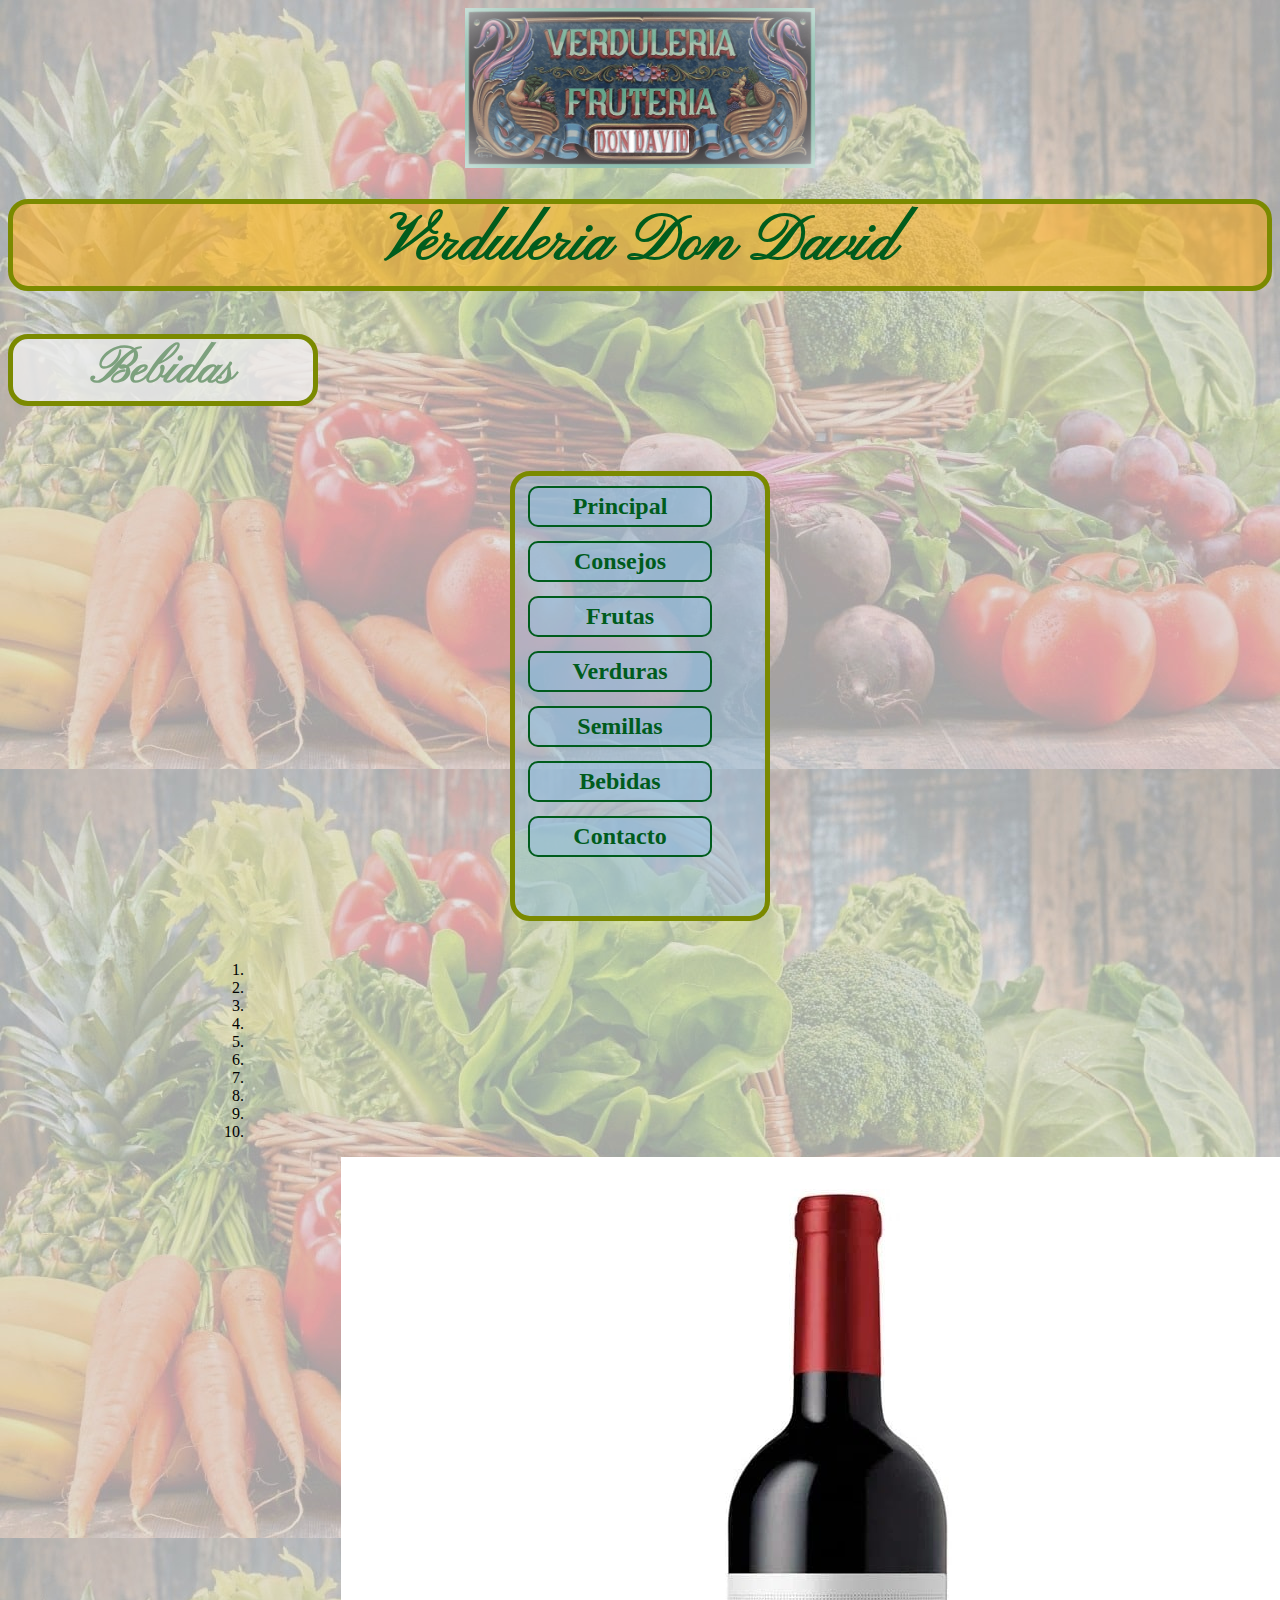
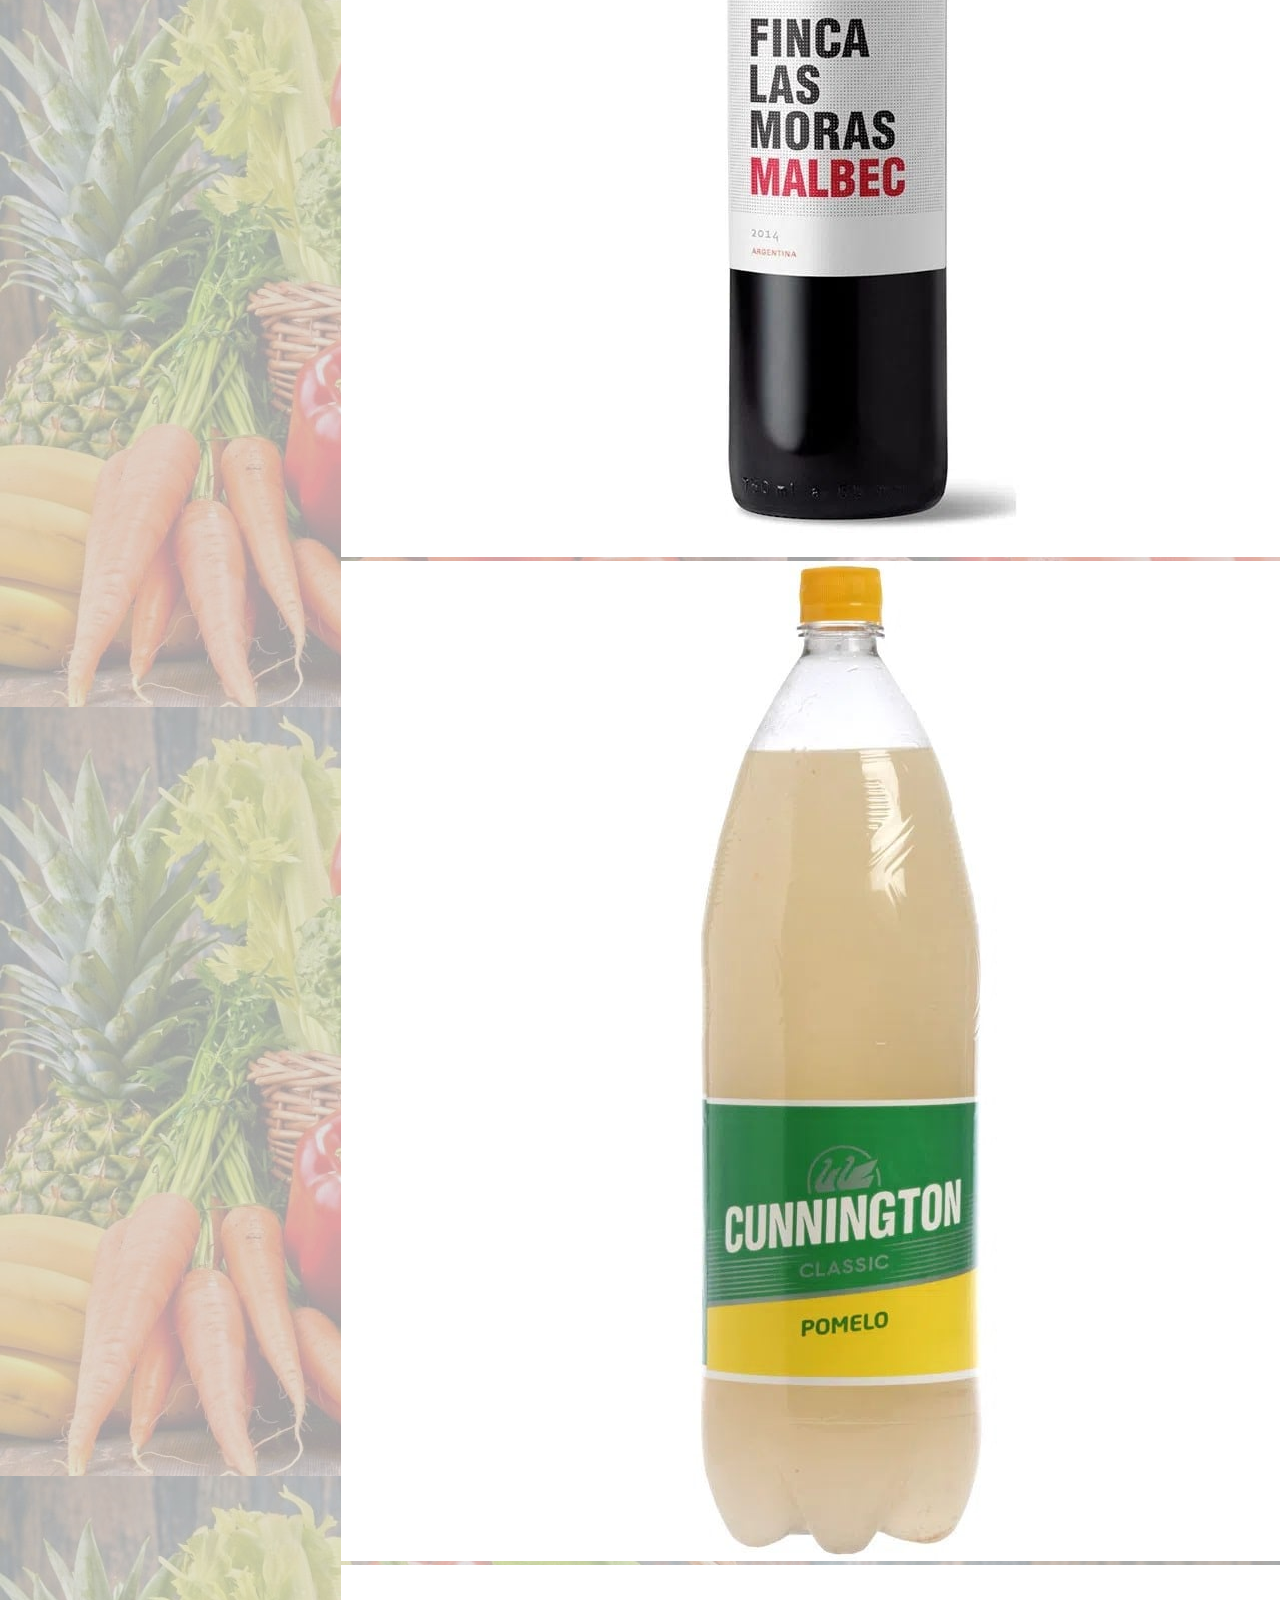
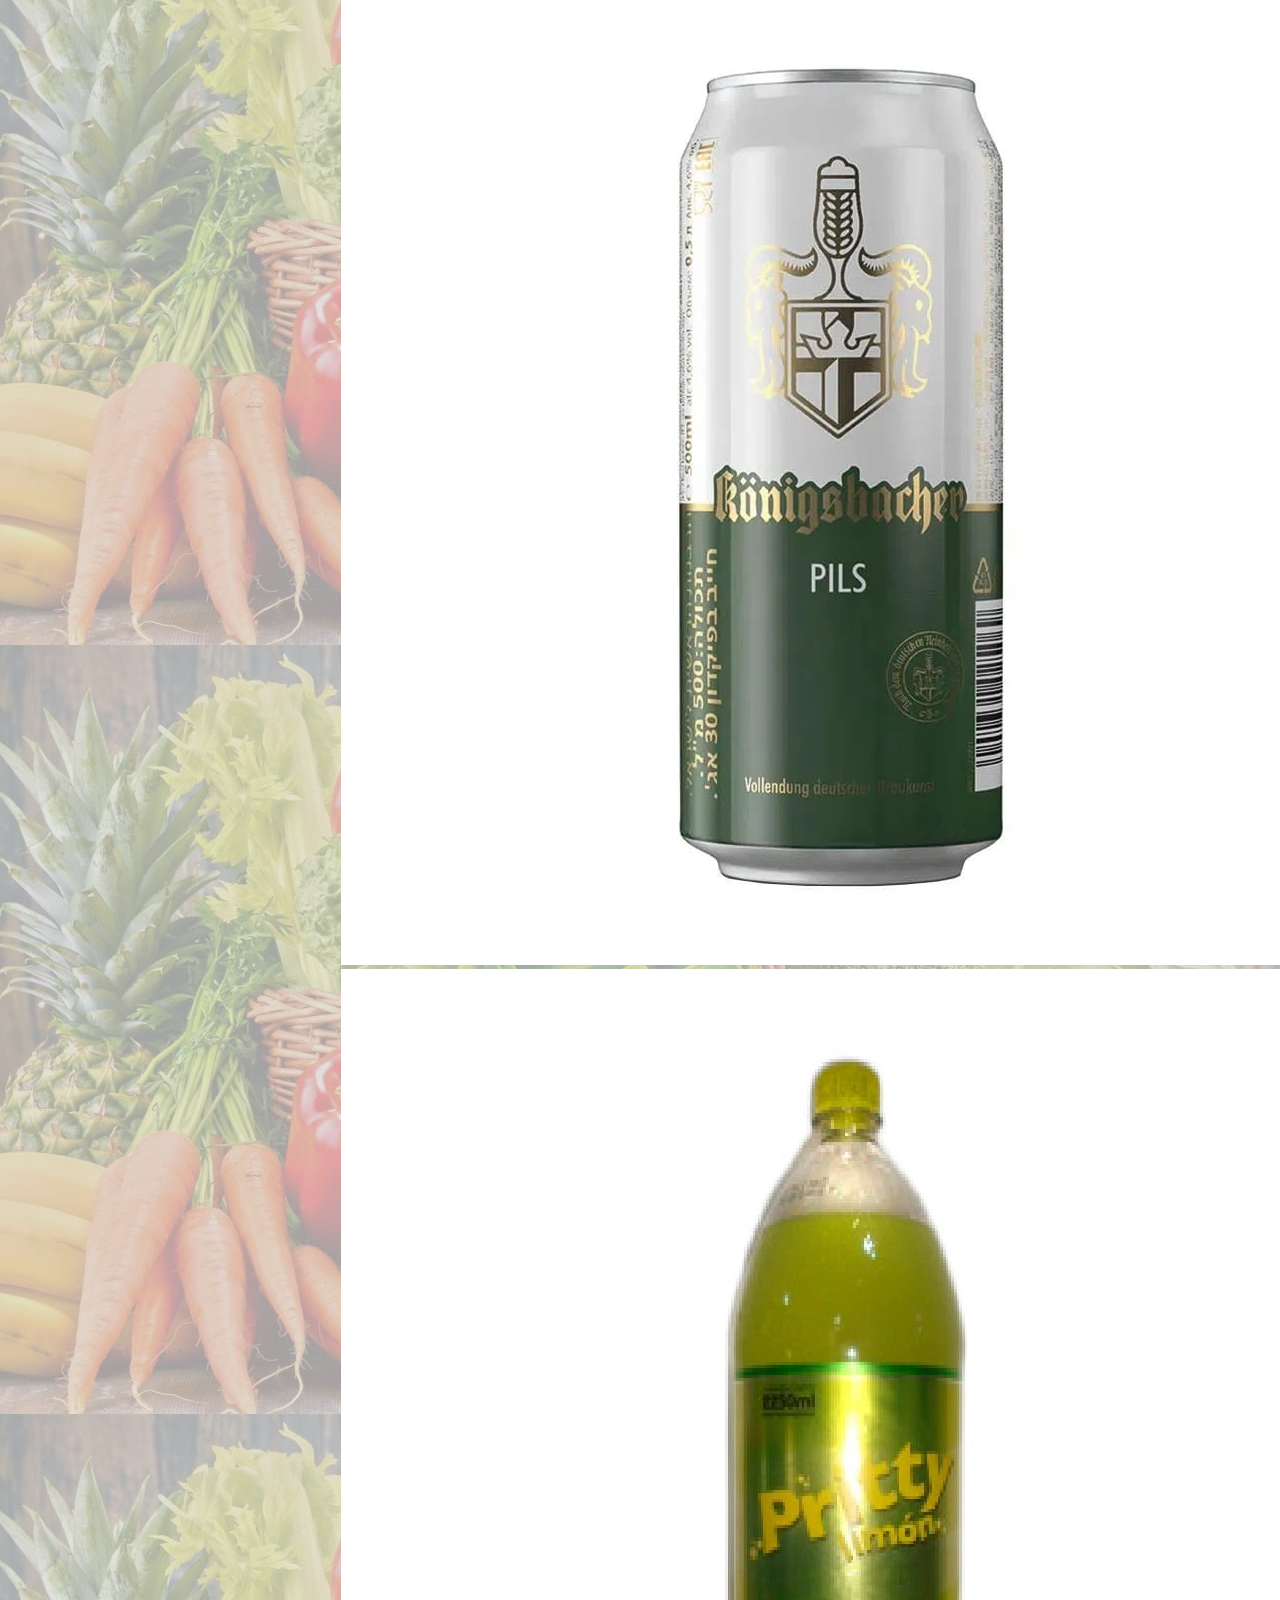
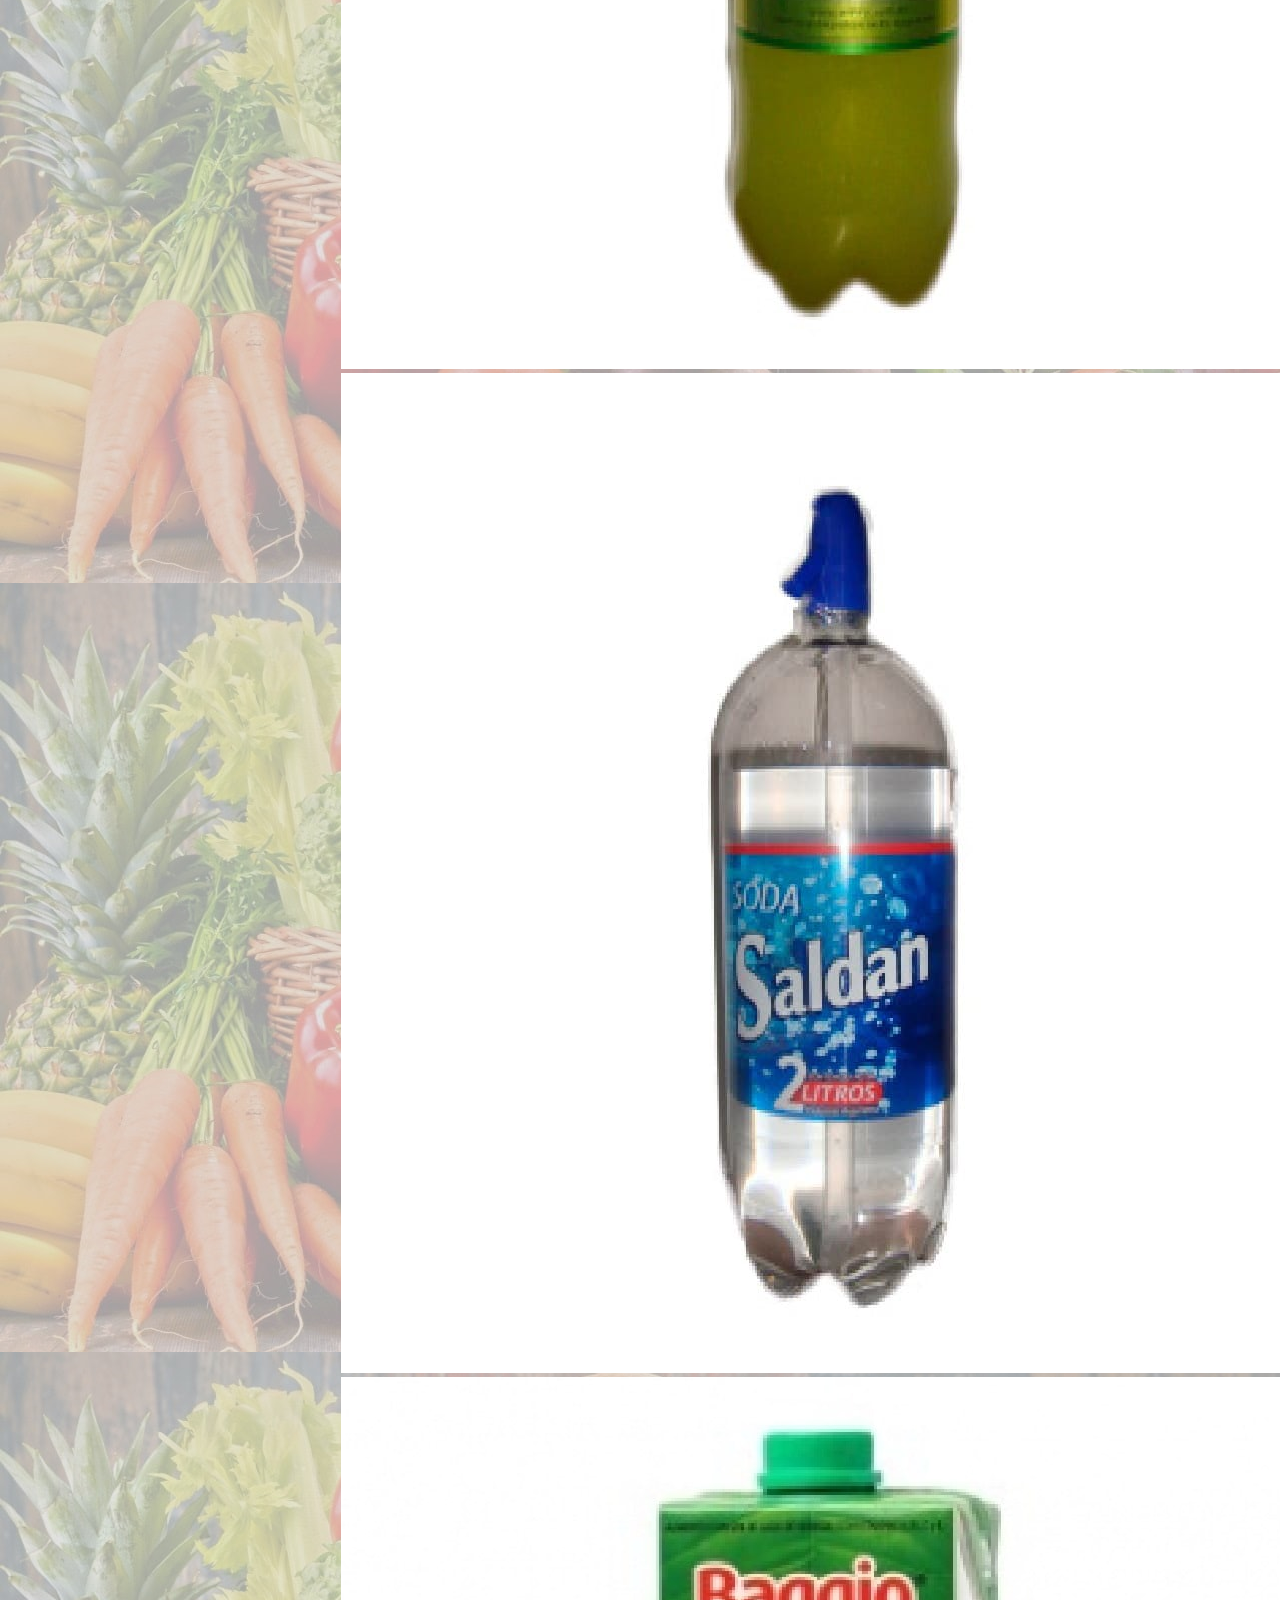
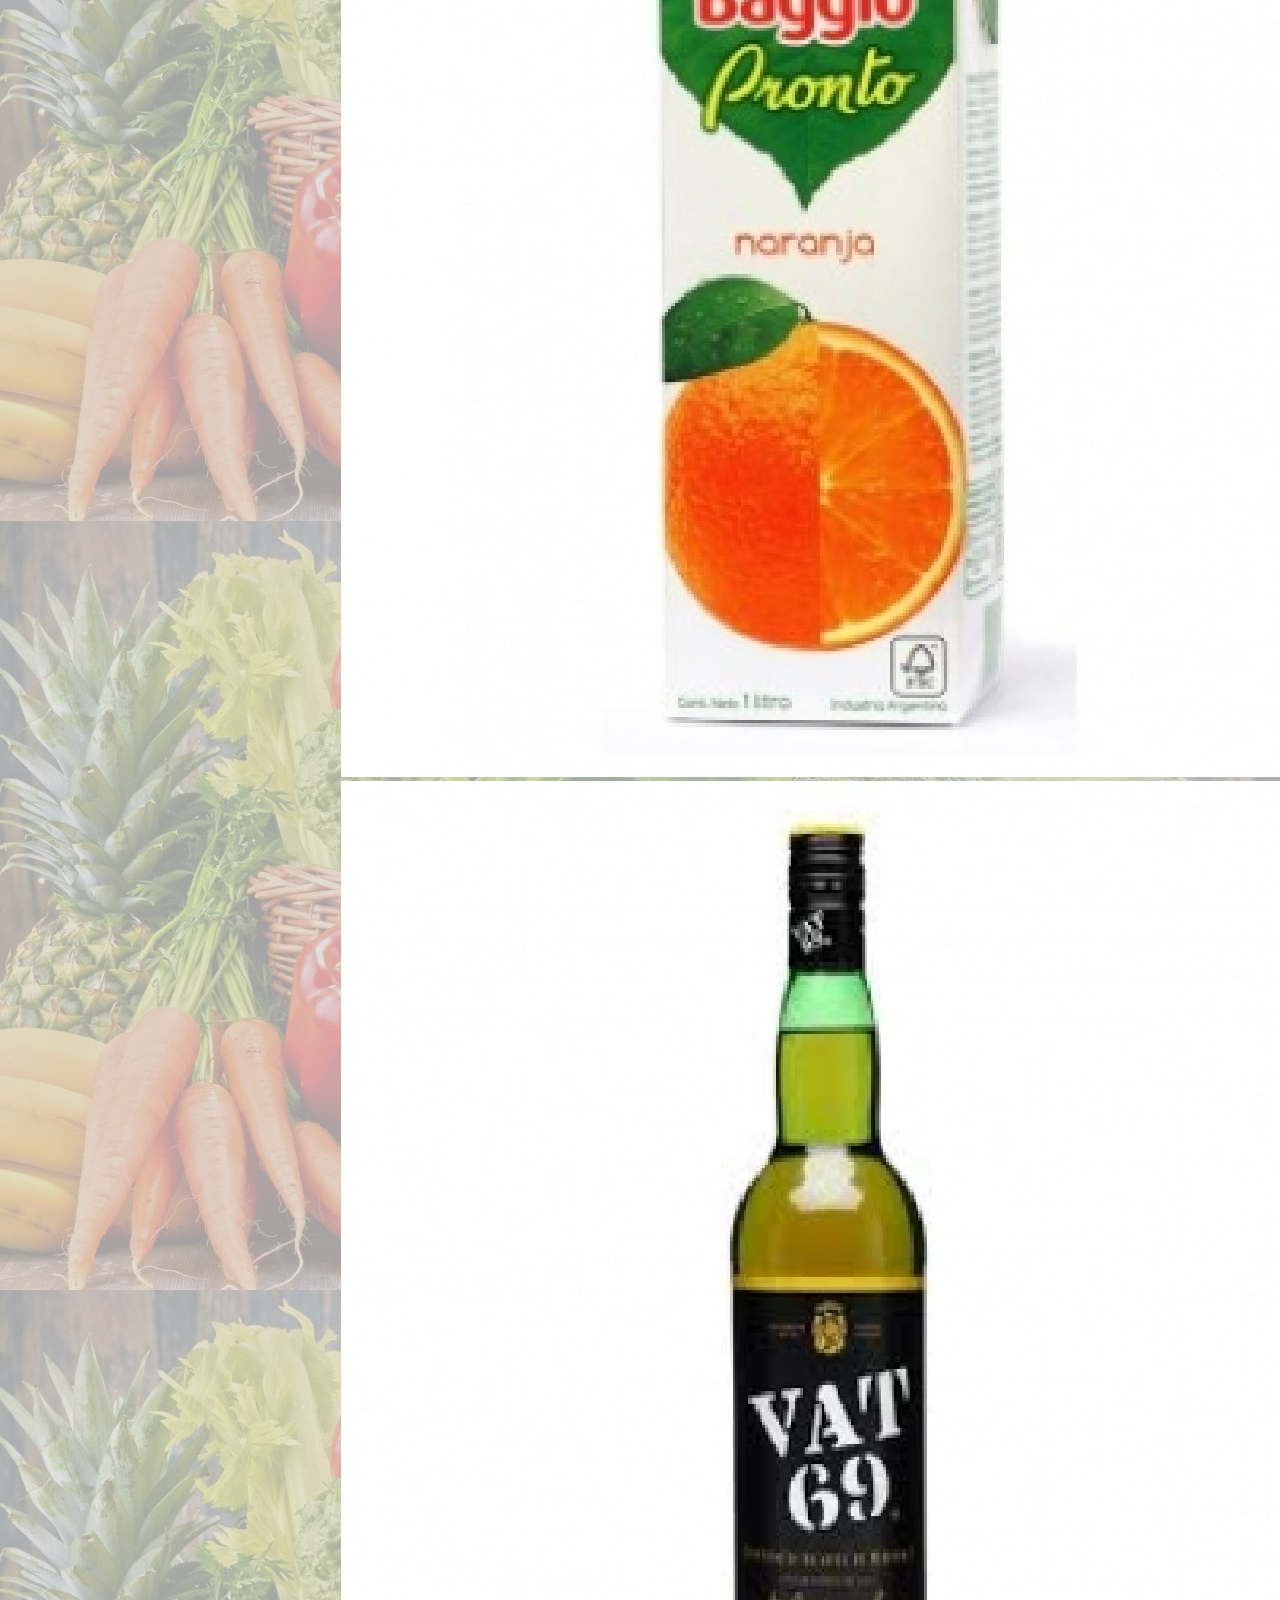
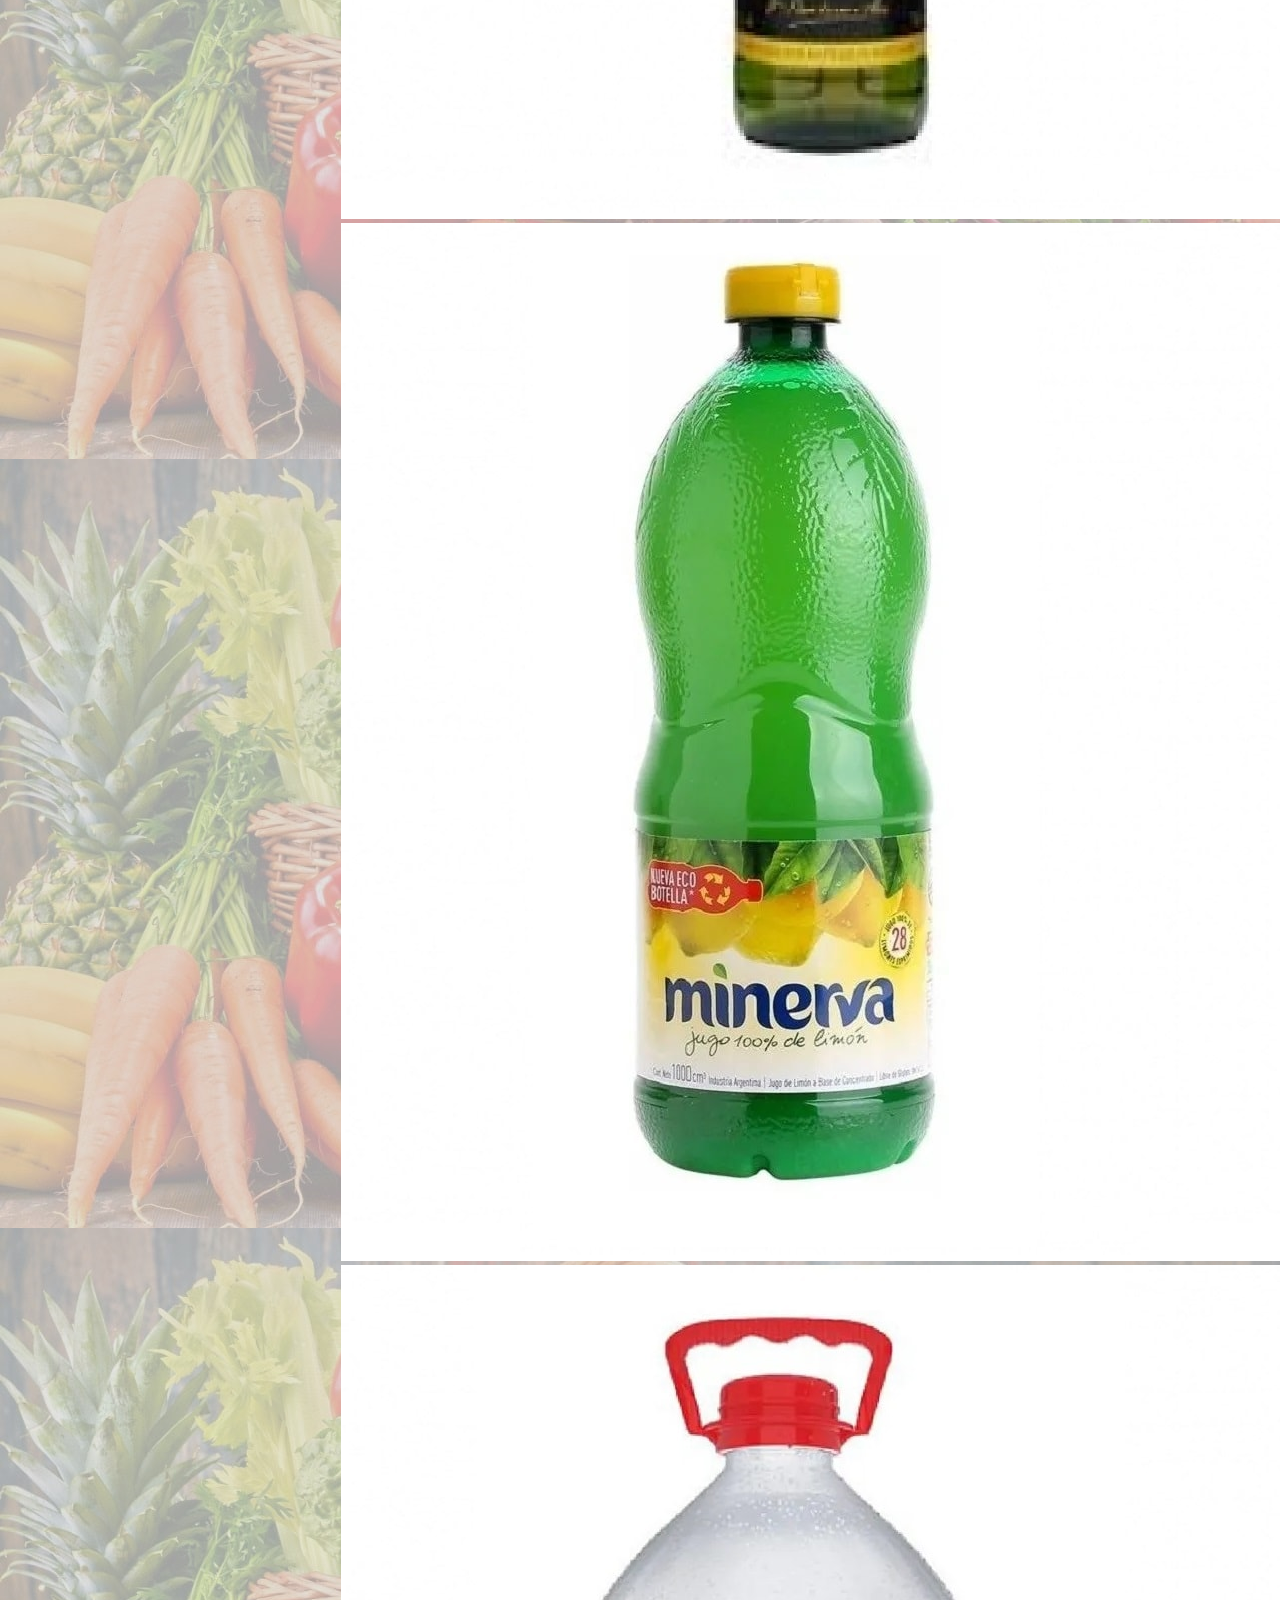
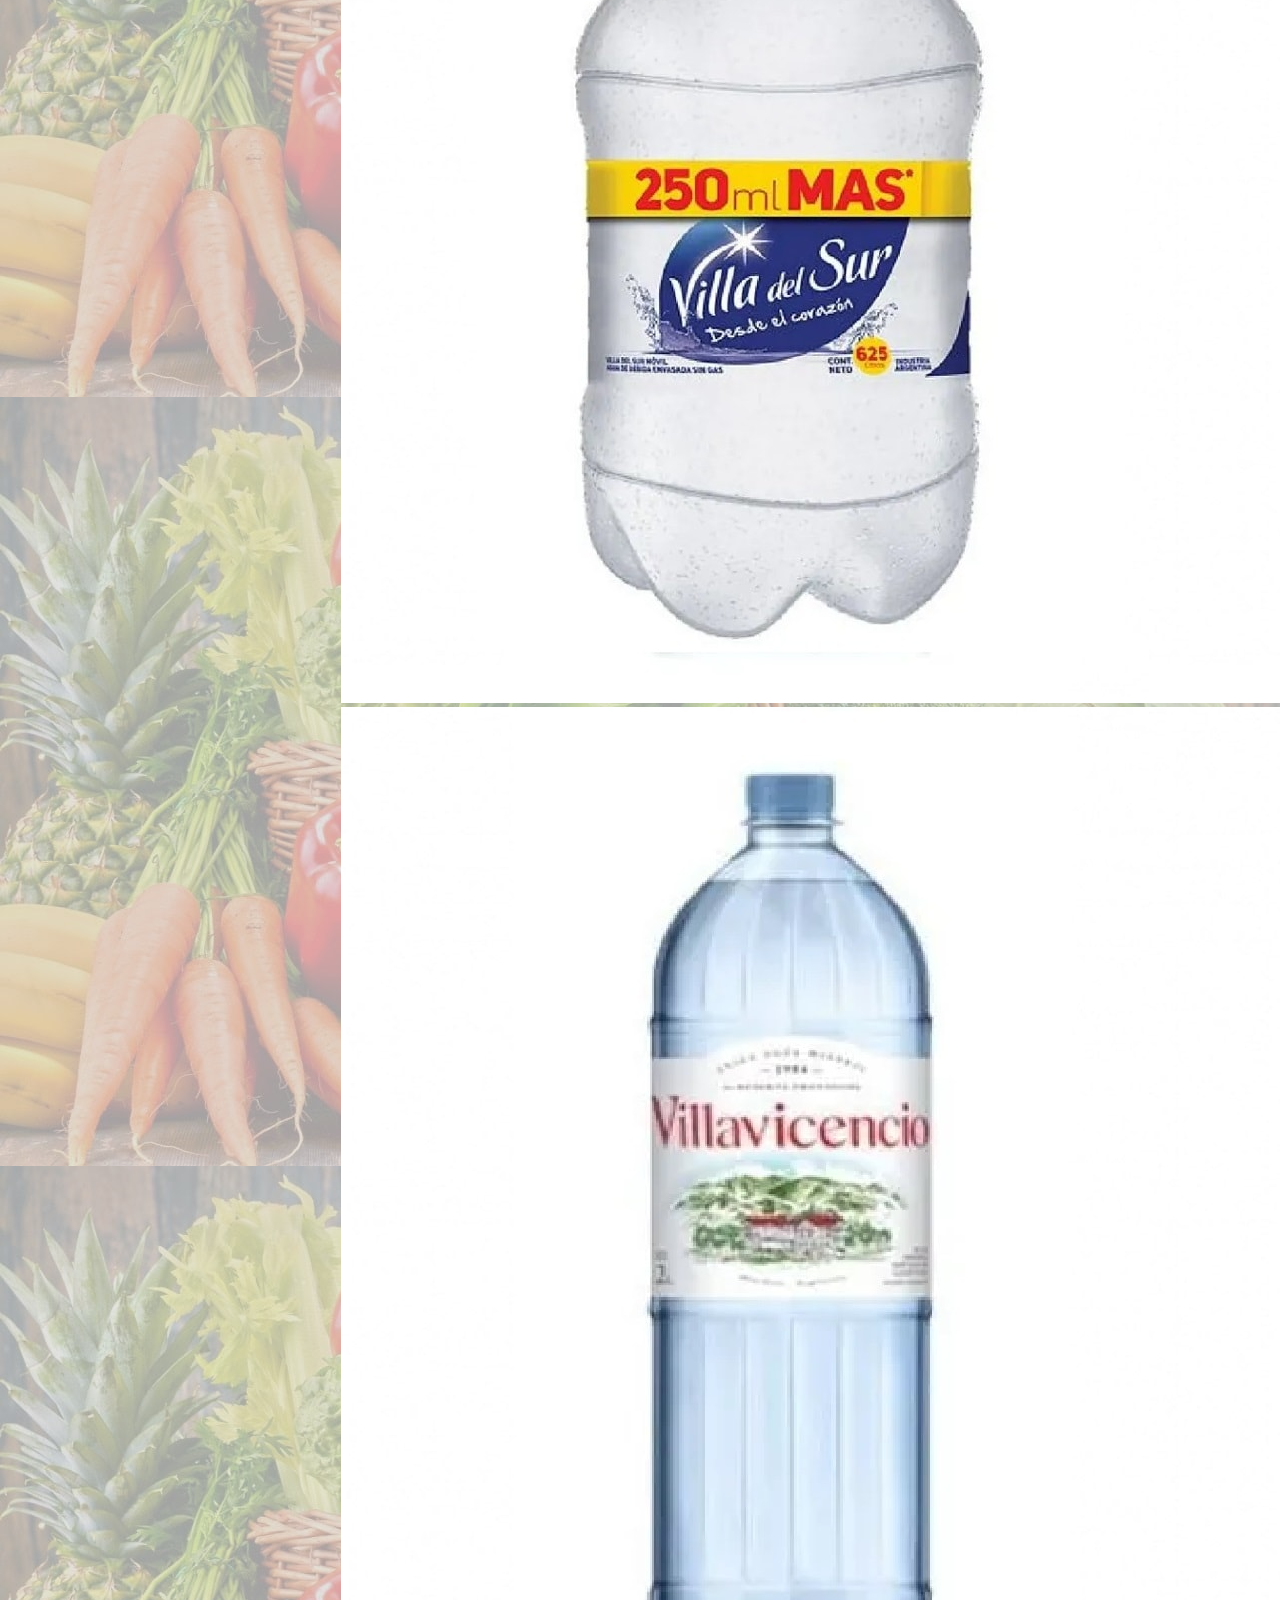
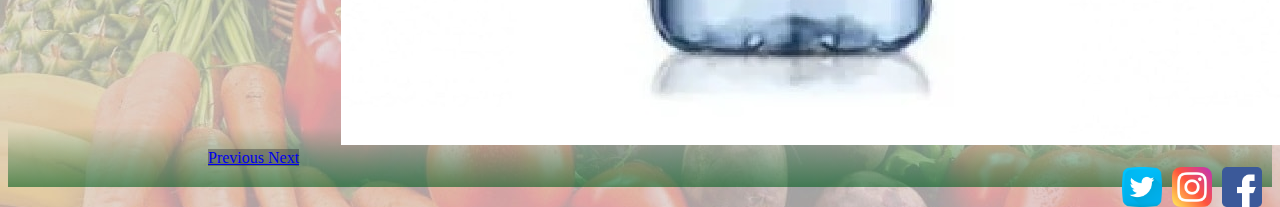
==== commit 9bf0a1f8: "Cambios de Congelados a Consejos, de pestaña verduras 12/09" ====
--- a/bebidas.html
+++ b/bebidas.html
@@ -93,8 +93,9 @@
 		</div>
 	</nav>
 	<footer>
-		<div class="verde copy">Copyright (©)</div>
-		<img id="cuore" src="imagenes/cuore.png" alt="corazon">
+		<a href="https://www.facebook.com/dondavid/" target="_blank"><img class="redsoc" src="imagenes/facebook.png" alt="facebook"></a>
+		<a href="https://www.facebook.com/dondavid/" target="_blank"><img class="redsoc" src="imagenes/instagram.png" alt="instagram"></a>
+		<a href="https://www.instagram.com/dondavid/" target="_blank"><img class="redsoc" src="imagenes/twitter.png" alt="twitter"></a>
 	</footer>
 	<!-- JS, Popper.js, and jQuery -->
 	<script src="https://code.jquery.com/jquery-3.5.1.slim.min.js" integrity="sha384-DfXdz2htPH0lsSSs5nCTpuj/zy4C+OGpamoFVy38MVBnE+IbbVYUew+OrCXaRkfj" crossorigin="anonymous"></script>
--- a/css/estilosCSS.css
+++ b/css/estilosCSS.css
@@ -5,9 +5,20 @@
 .enLinea {
   display: inline-block; }
 
+.parrp {
+  font-size: 1.5rem;
+  justify-content: center;
+  font-family: 'Arial Narrow', cursive;
+  margin-top: 5px; }
+
 .parr {
-  font-size: 1.5rem;
+  font-size: 1.3rem;
   justify-content: center; }
+
+.parlar {
+  font-size: 1rem;
+  height: 25rem;
+  overflow: auto; }
 
 .verde {
   color: #005c1d;
@@ -125,15 +136,15 @@
   position: relative; }
 
 .itgri:hover .imgri {
-  height: 140px;
-  width: 140px;
+  height: 130px;
+  width: 130px;
   opacity: 0.5; }
 
 .itgri:hover .textgri {
   opacity: 1; }
 
 .grilla__columnah {
-  height: 140px;
+  height: 130px;
   justify-content: space-around; }
 
 .col-md-3 {
@@ -183,6 +194,15 @@
     width: 40px;
     height: 40px; } }
 
+.redsoc {
+  z-index: 100;
+  position: relative;
+  width: 40px;
+  height: 40px;
+  margin-top: 18px;
+  margin-right: 10px;
+  float: right; }
+
 .copy {
   font-size: 20px;
   margin-top: 20px;
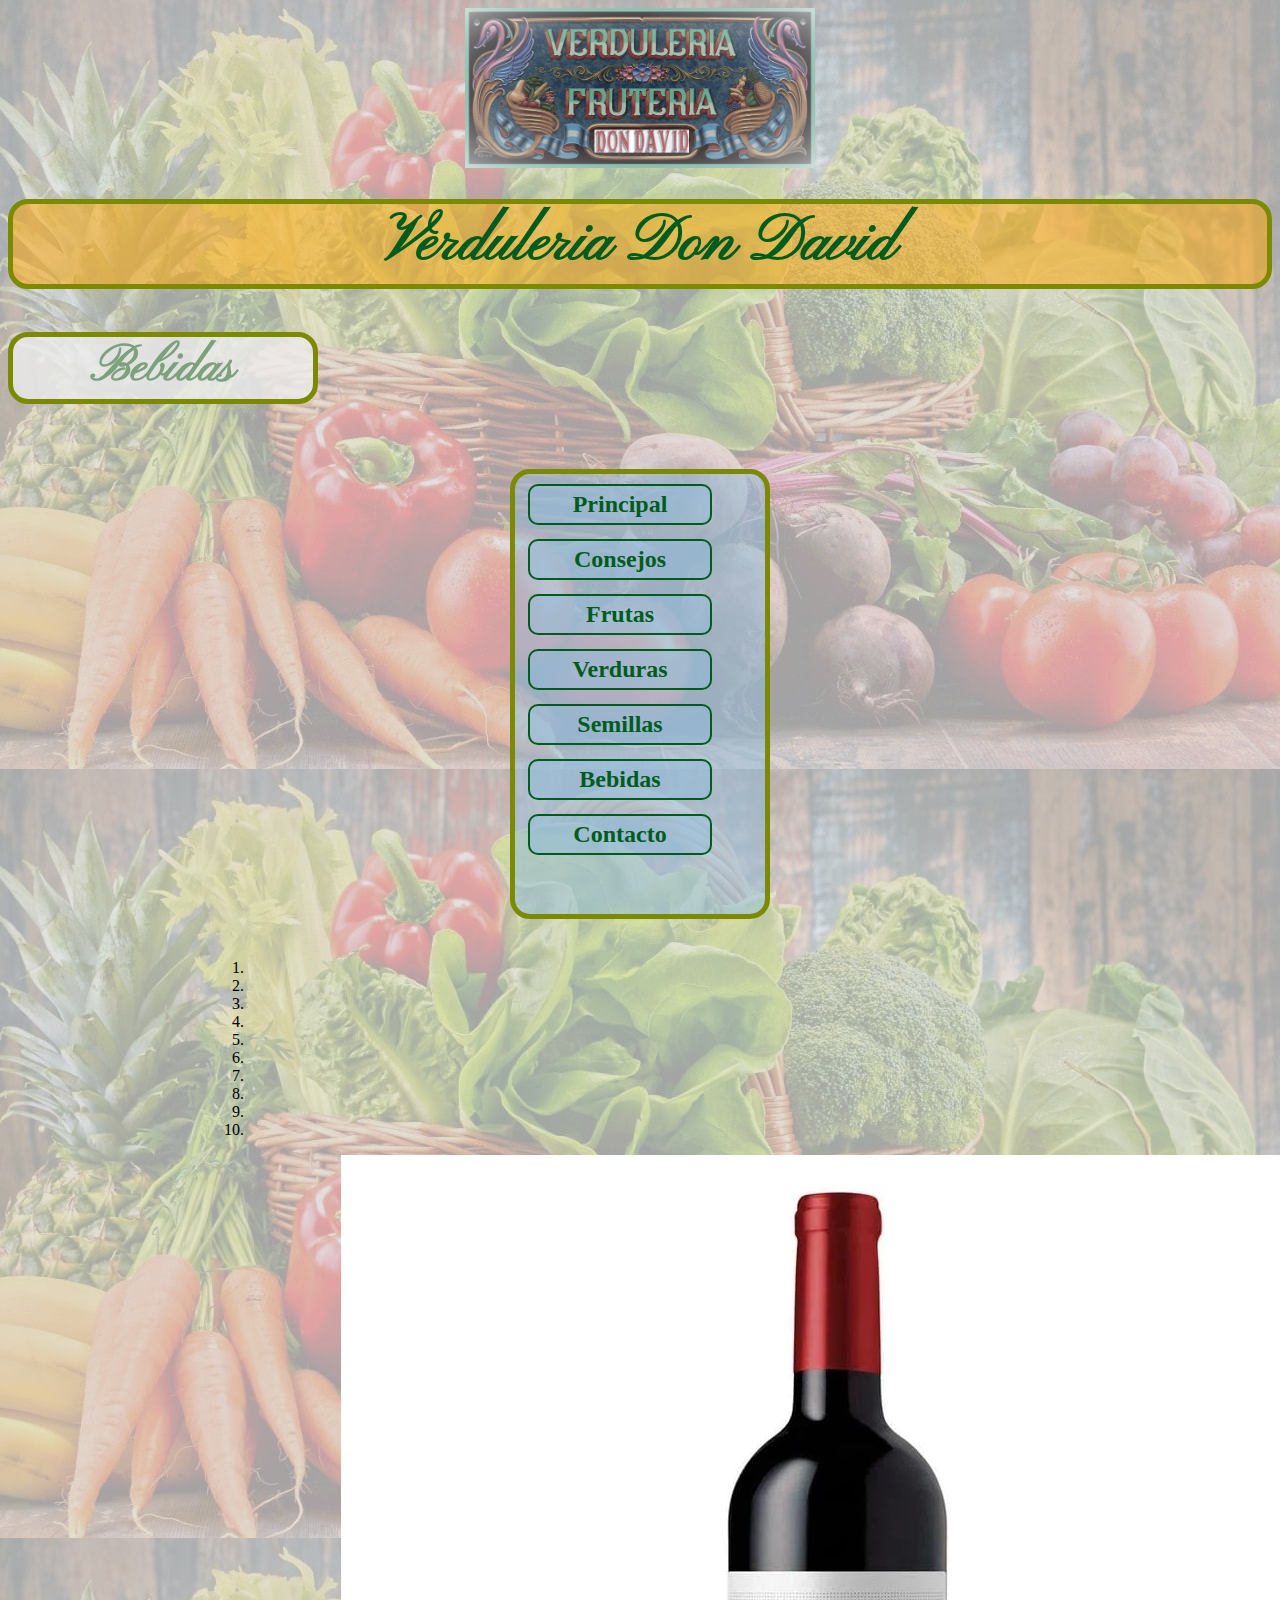
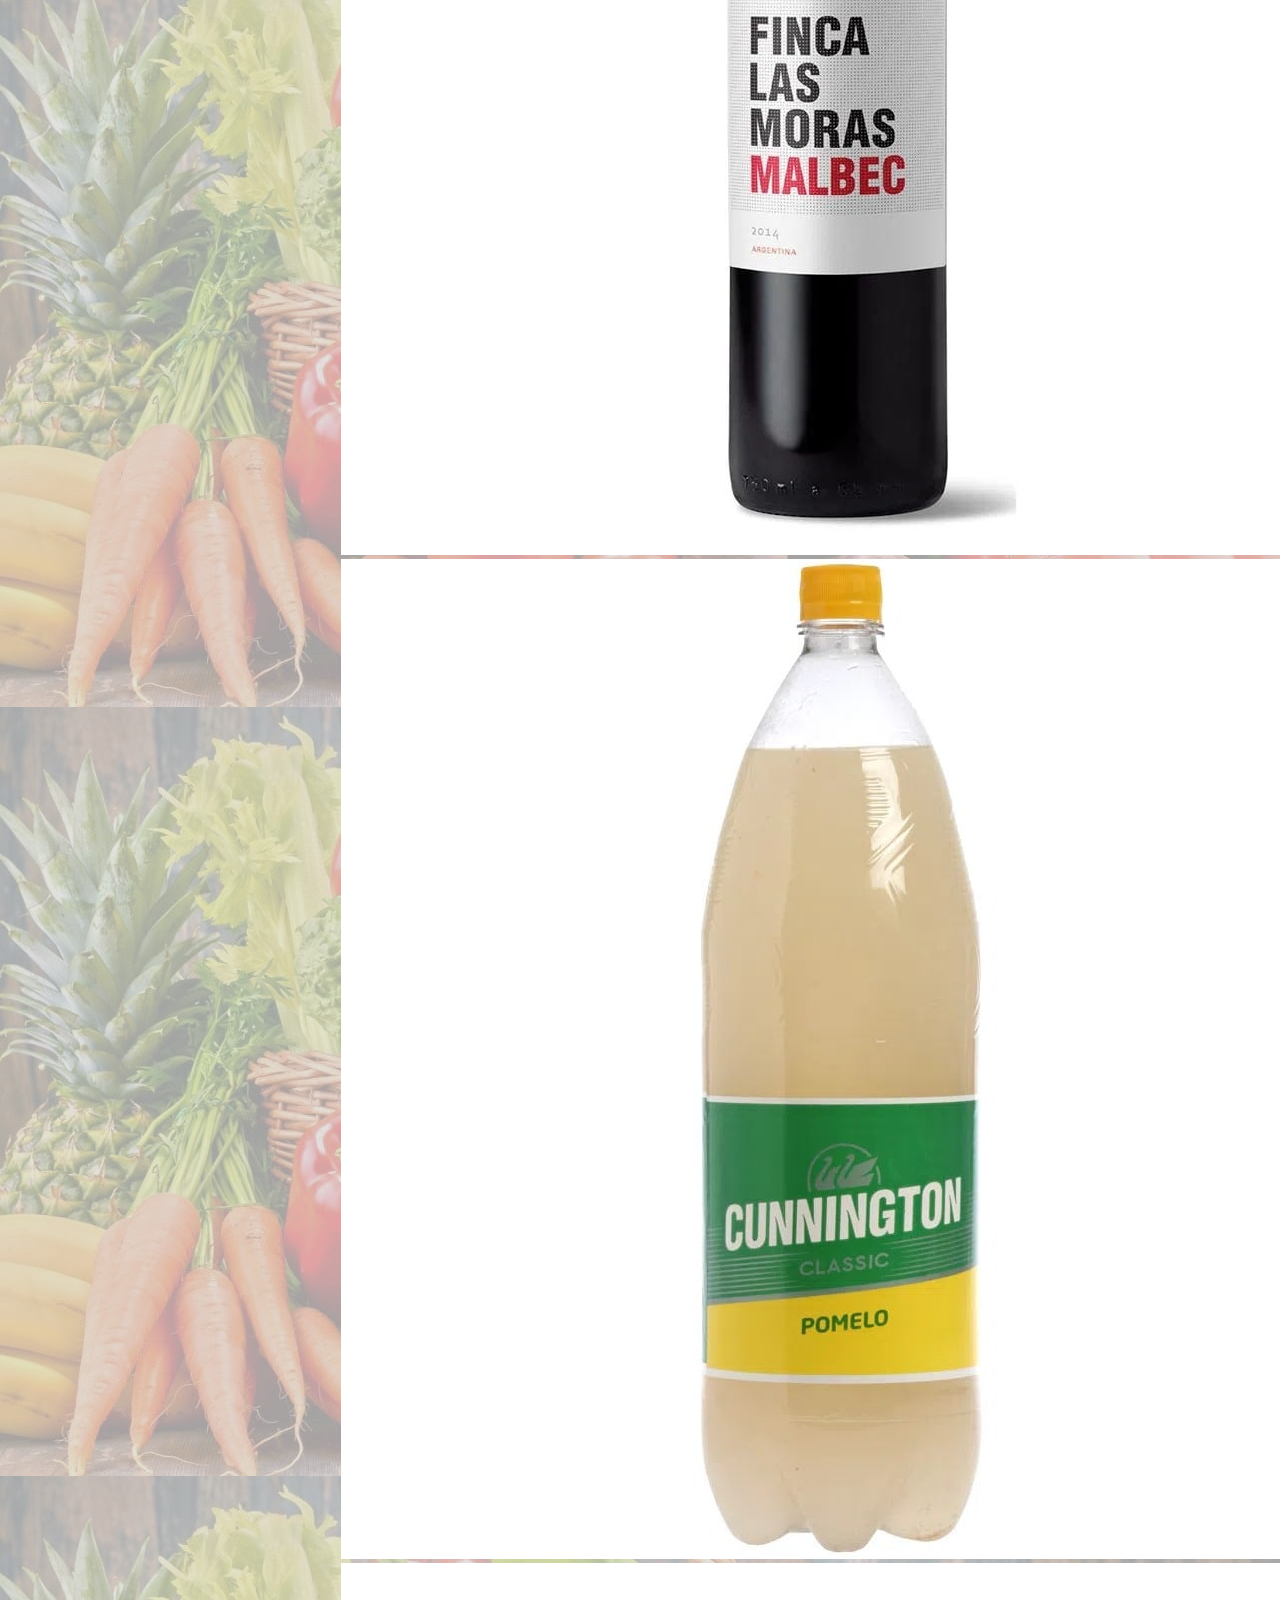
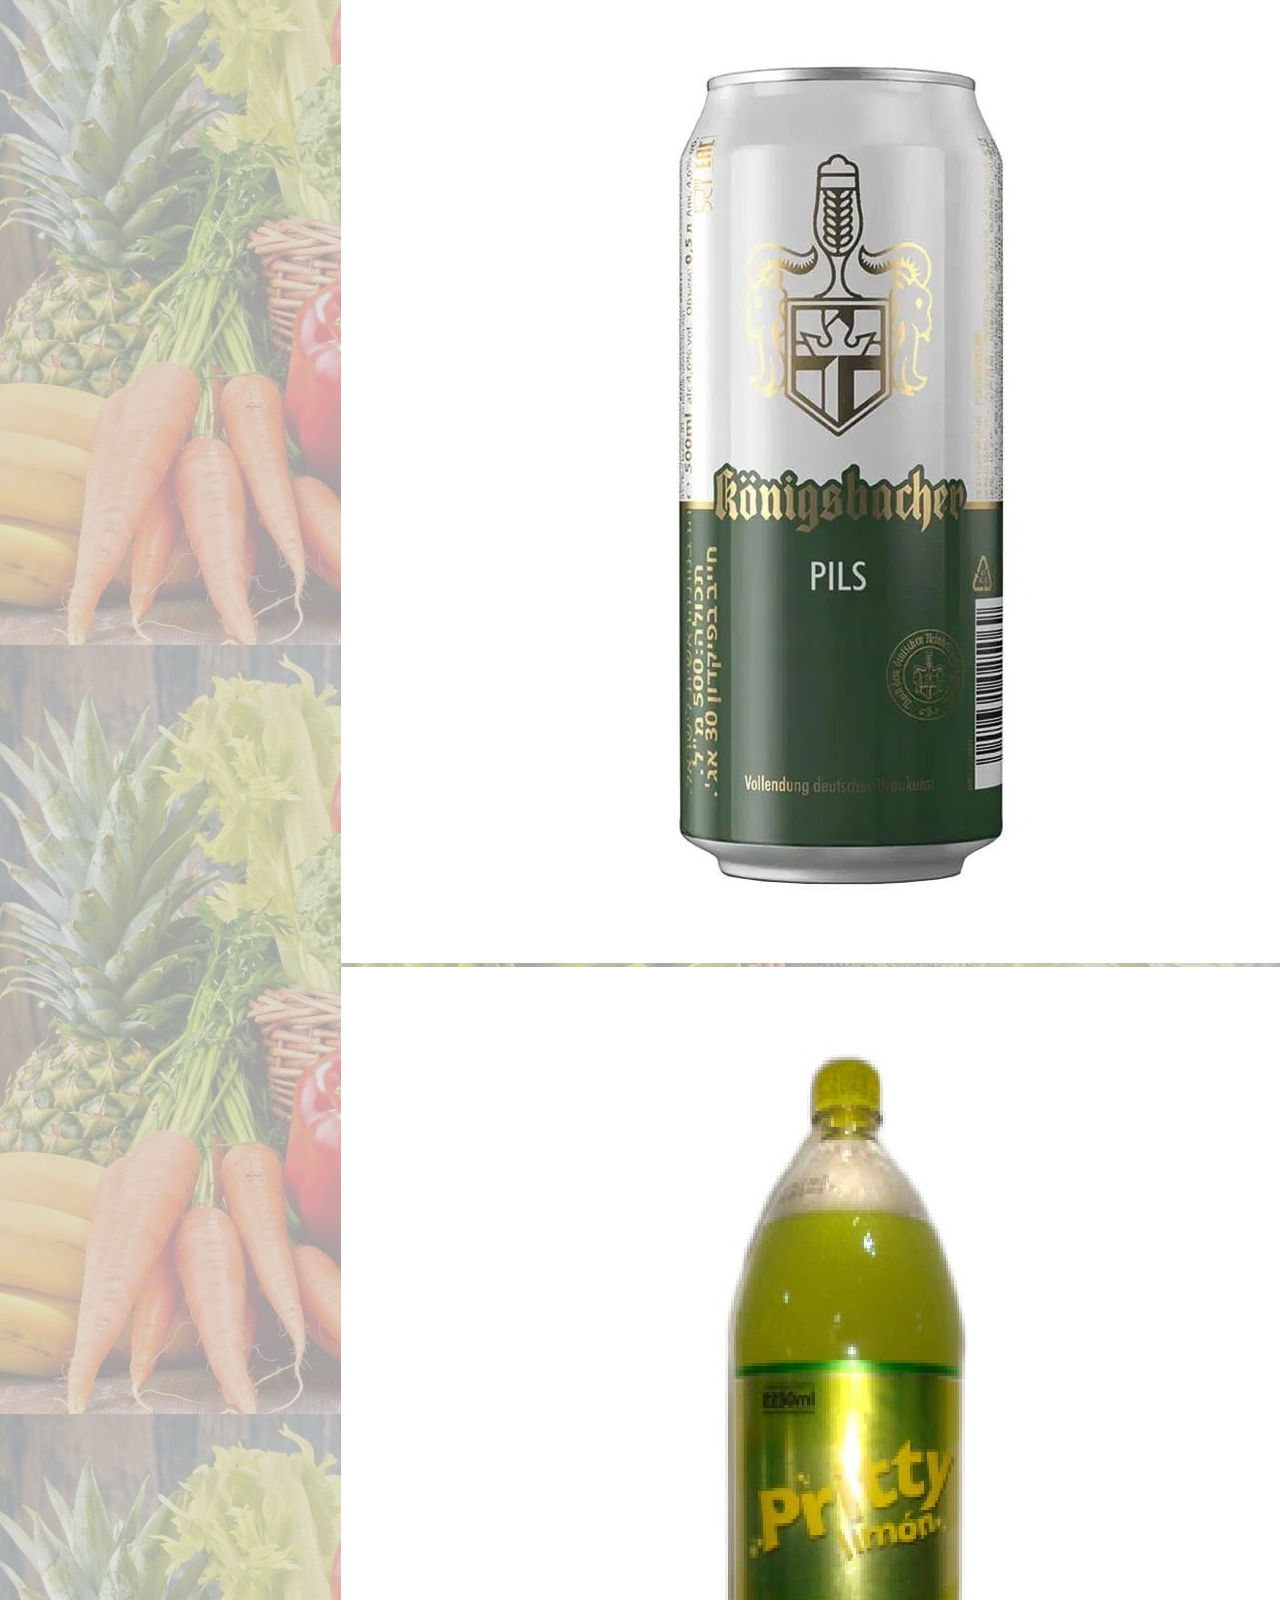
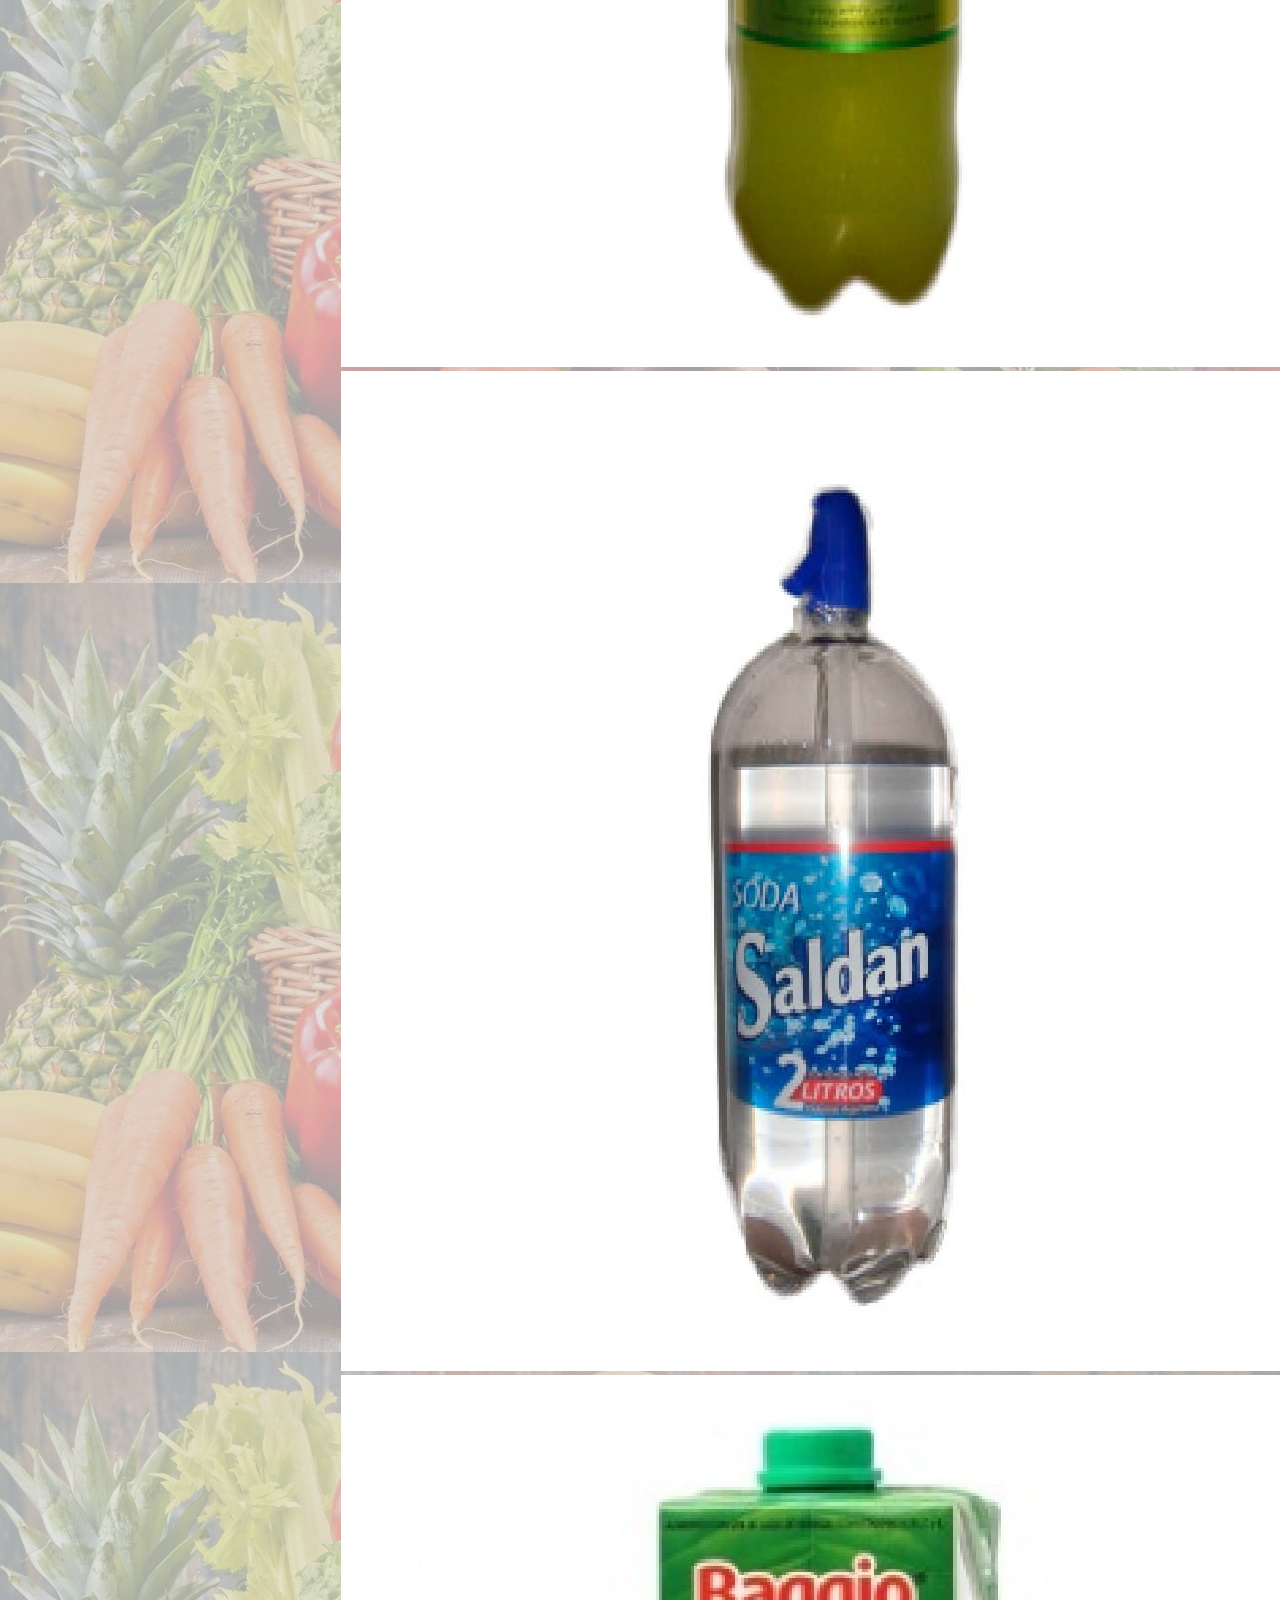
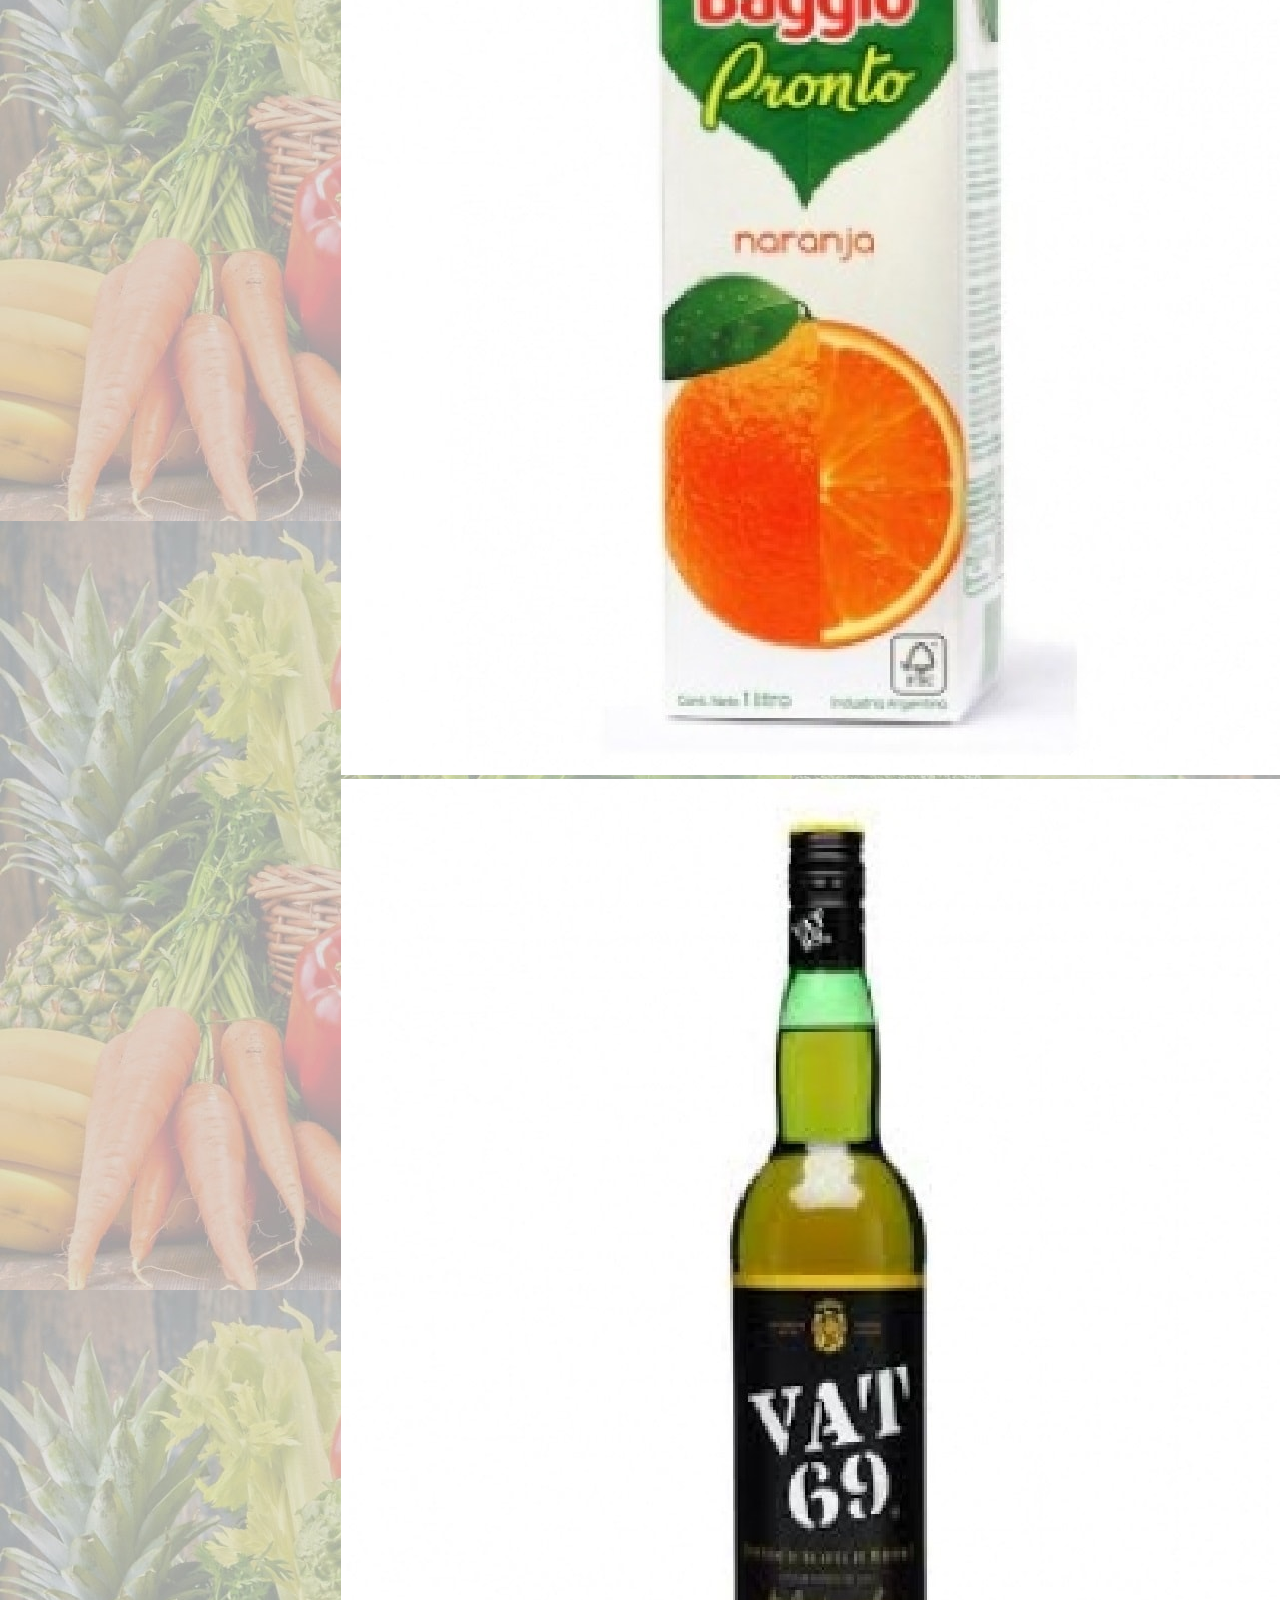
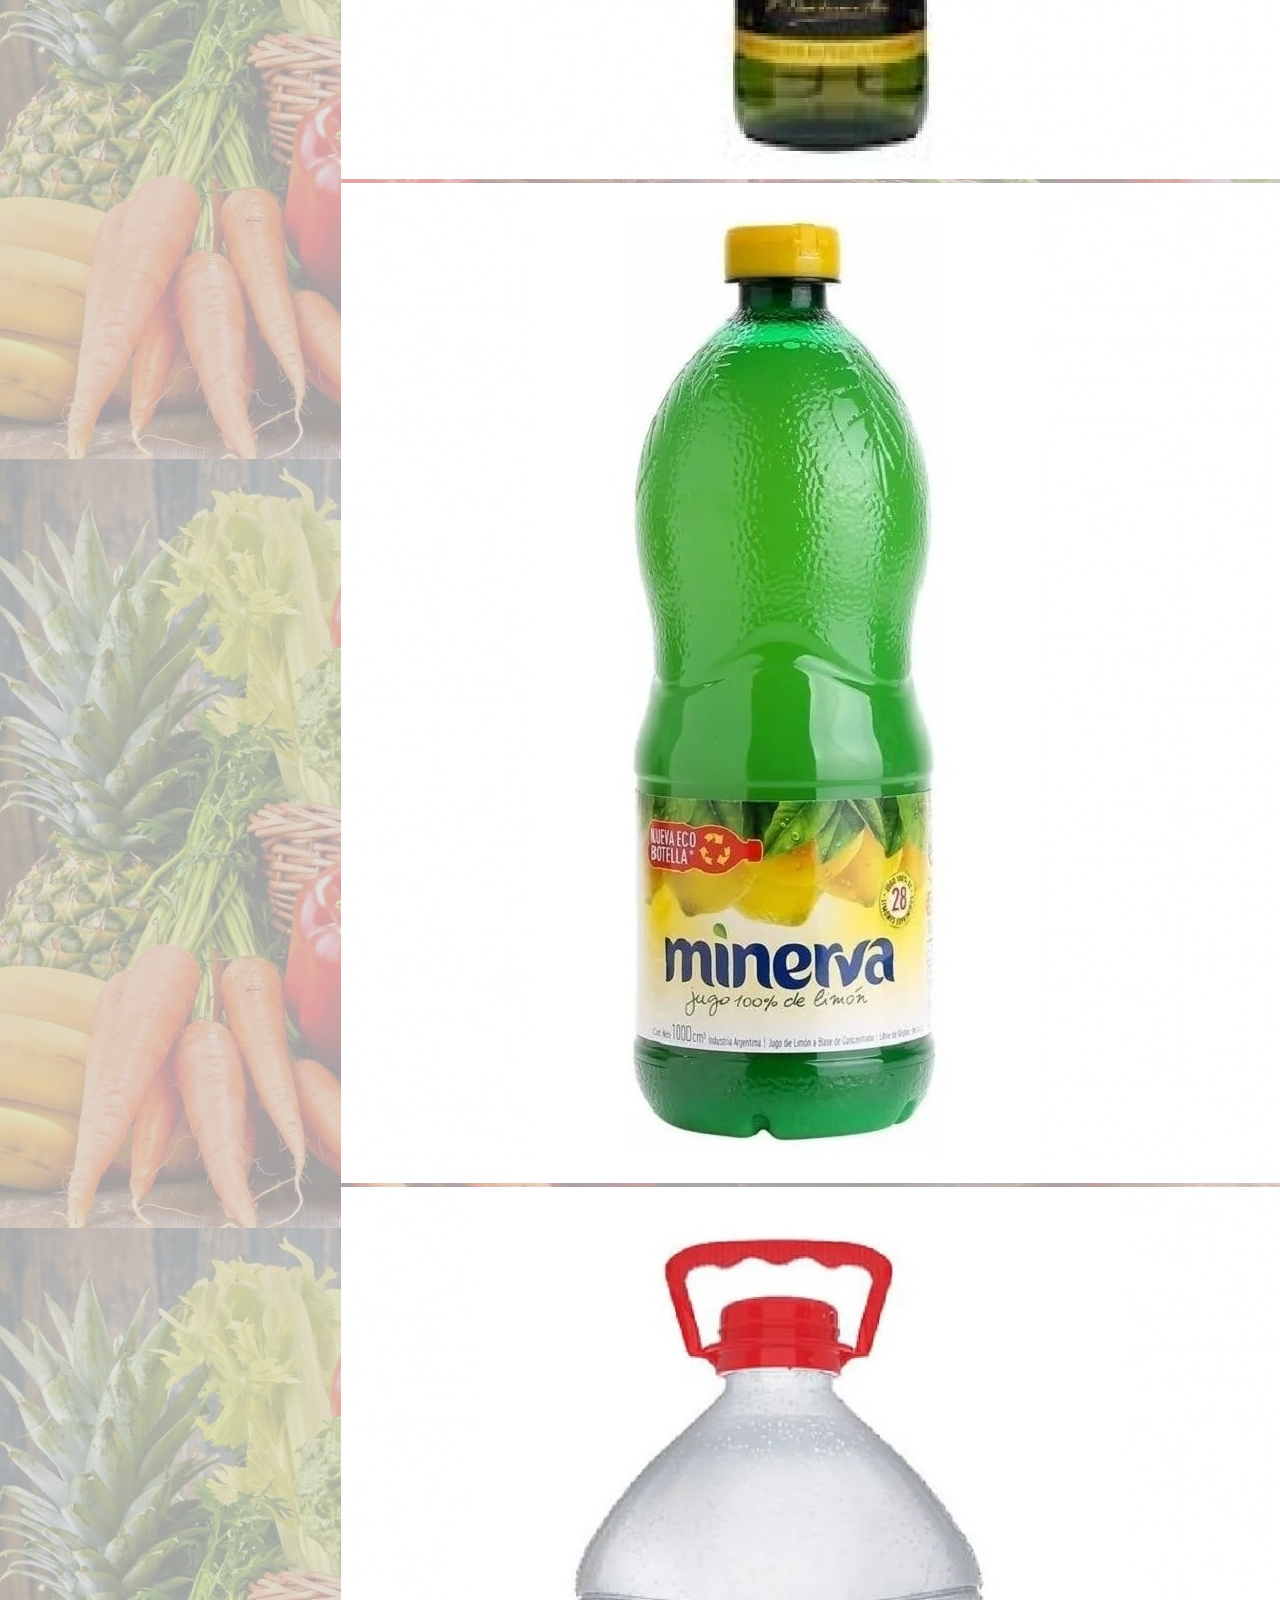
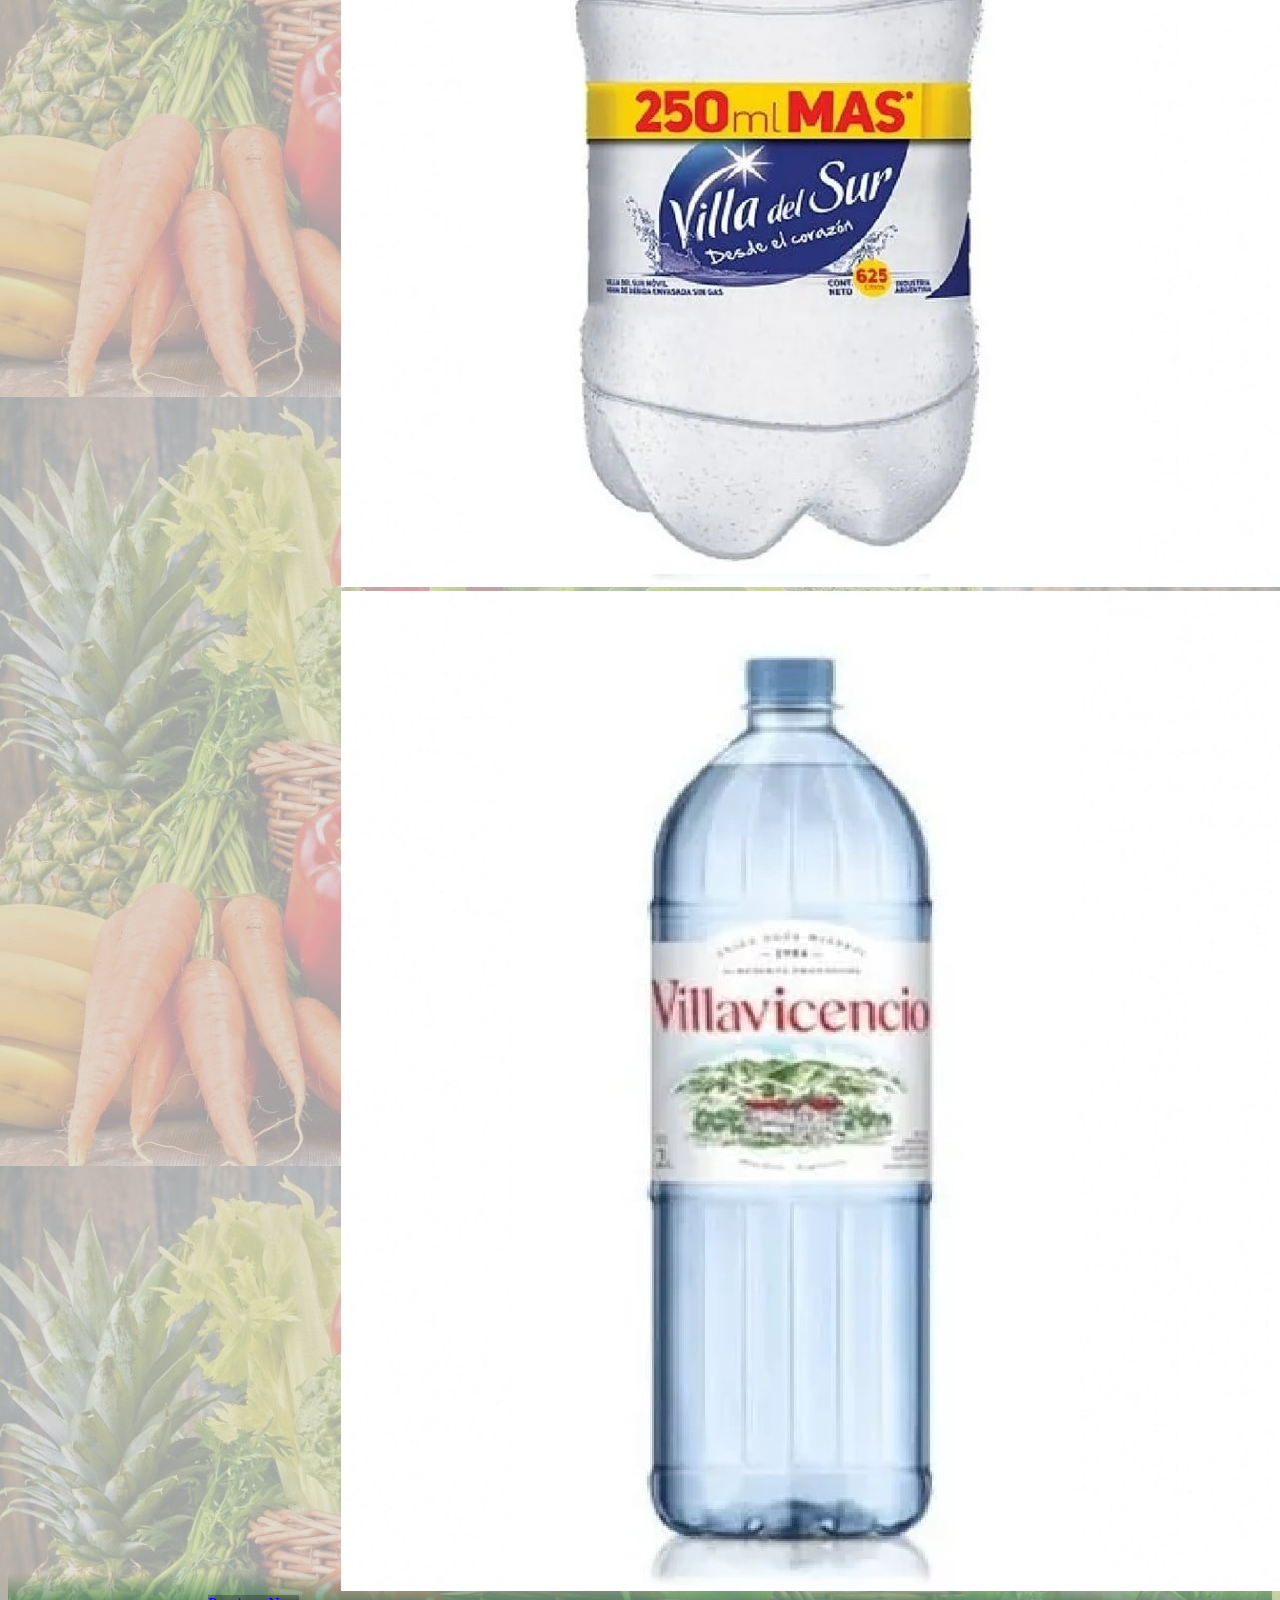
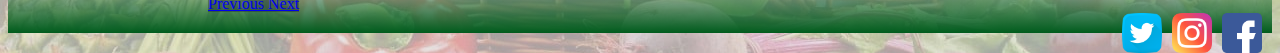
==== commit 13851e08: "Cambios en responsive, icono y fuentes 14/09" ====
--- a/bebidas.html
+++ b/bebidas.html
@@ -7,6 +7,7 @@
 	<meta name="description" content="VERDULERIA NATURISTA DE BARRIO ALBERDI QUE ANEXA DIETETICA Y SEMILLERIA">
 	<link href="https://fonts.googleapis.com/css2?family=Homemade+Apple&family=Pinyon+Script&display=swap" rel="stylesheet">
 	<link rel="stylesheet" href="css/estilosCSS.css"> 
+	<link rel="shortcut icon" type="image/x-icon" href="imagenes/dona2.png">
 	<meta name="viewport" content="width=device-width, initial-scale=1">
 	<!-- CSS only -->
 	<link rel="stylesheet" href="https://stackpath.bootstrapcdn.com/bootstrap/4.5.0/css/bootstrap.min.css" integrity="sha384-9aIt2nRpC12Uk9gS9baDl411NQApFmC26EwAOH8WgZl5MYYxFfc+NcPb1dKGj7Sk" crossorigin="anonymous">
--- a/css/estilosCSS.css
+++ b/css/estilosCSS.css
@@ -8,17 +8,19 @@
 .parrp {
   font-size: 1.5rem;
   justify-content: center;
-  font-family: 'Arial Narrow', cursive;
+  font-family: 'Lobster', cursive;
   margin-top: 5px; }
 
 .parr {
   font-size: 1.3rem;
-  justify-content: center; }
+  justify-content: center;
+  font-family: 'Lobster', cursive; }
 
 .parlar {
-  font-size: 1rem;
+  font-size: 1.2rem;
   height: 25rem;
-  overflow: auto; }
+  overflow: auto;
+  font-family: 'Lobster', cursive; }
 
 .verde {
   color: #005c1d;
@@ -28,11 +30,16 @@
   color: #7da17e;
   /*rgba(125, 161, 126, 0)*/ }
 
-@media (max-width: 576px) {
-  body {
-    background-image: none; }
+@media (max-width: 1000px) {
   .titulo, .subtitulo {
-    display: none; } }
+    font-size: 2rem !important; }
+  .logo {
+    width: 200px !important;
+    height: 100px !important; }
+  .imgri {
+    height: 70px !important;
+    width: 70px !important;
+    transition: 0.6s; } }
 
 /* header */
 .logo {
@@ -45,7 +52,6 @@
   justify-content: center;
   background-color: rgba(255, 166, 0, 0.5);
   margin-top: 27px;
-  height: 82px;
   border: 5px solid #7b8a00;
   border-radius: 20px; }
 
@@ -171,7 +177,7 @@
 footer {
   margin-top: -40px;
   height: 60px;
-  background-image: linear-gradient(to top, rgba(0, 92, 29, 0.6), rgba(125, 161, 126, 0)); }
+  background-image: linear-gradient(to top, #005c1d, rgba(125, 161, 126, 0)); }
 
 #cuore {
   height: 40px;
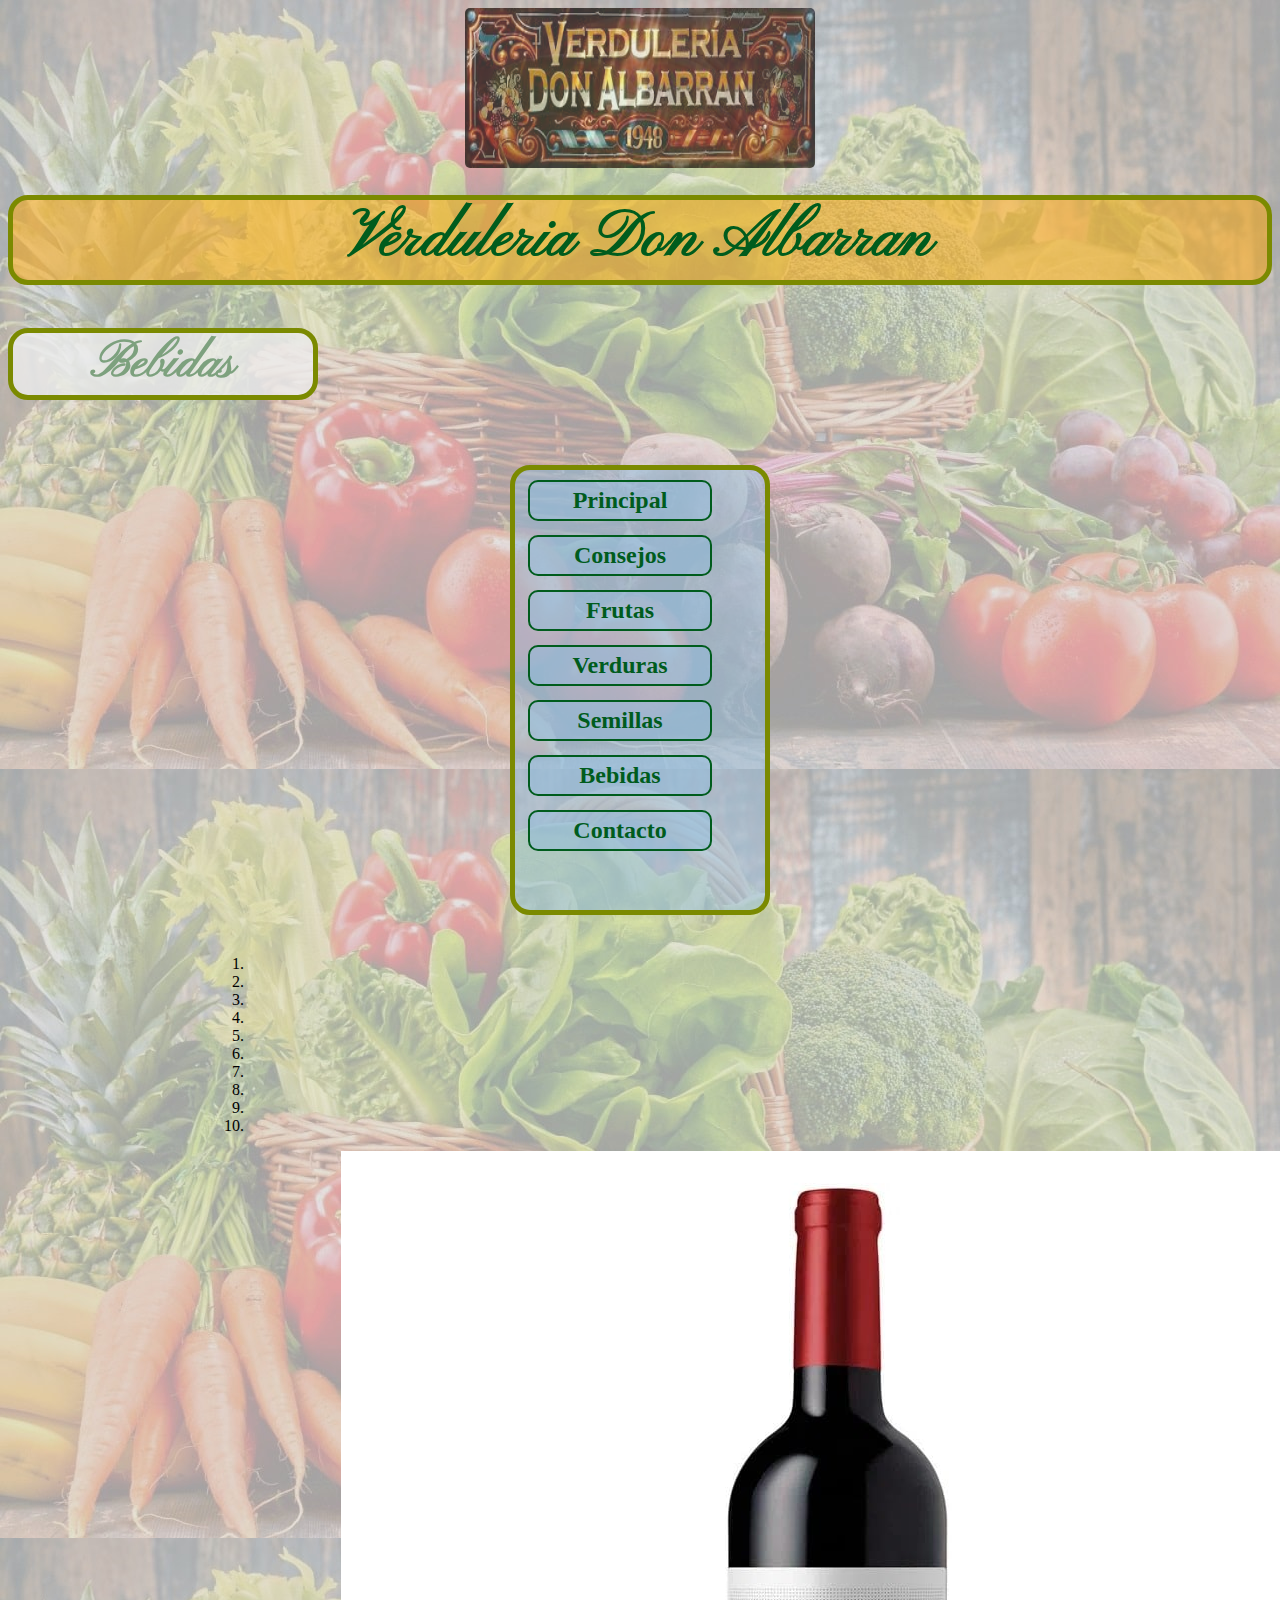
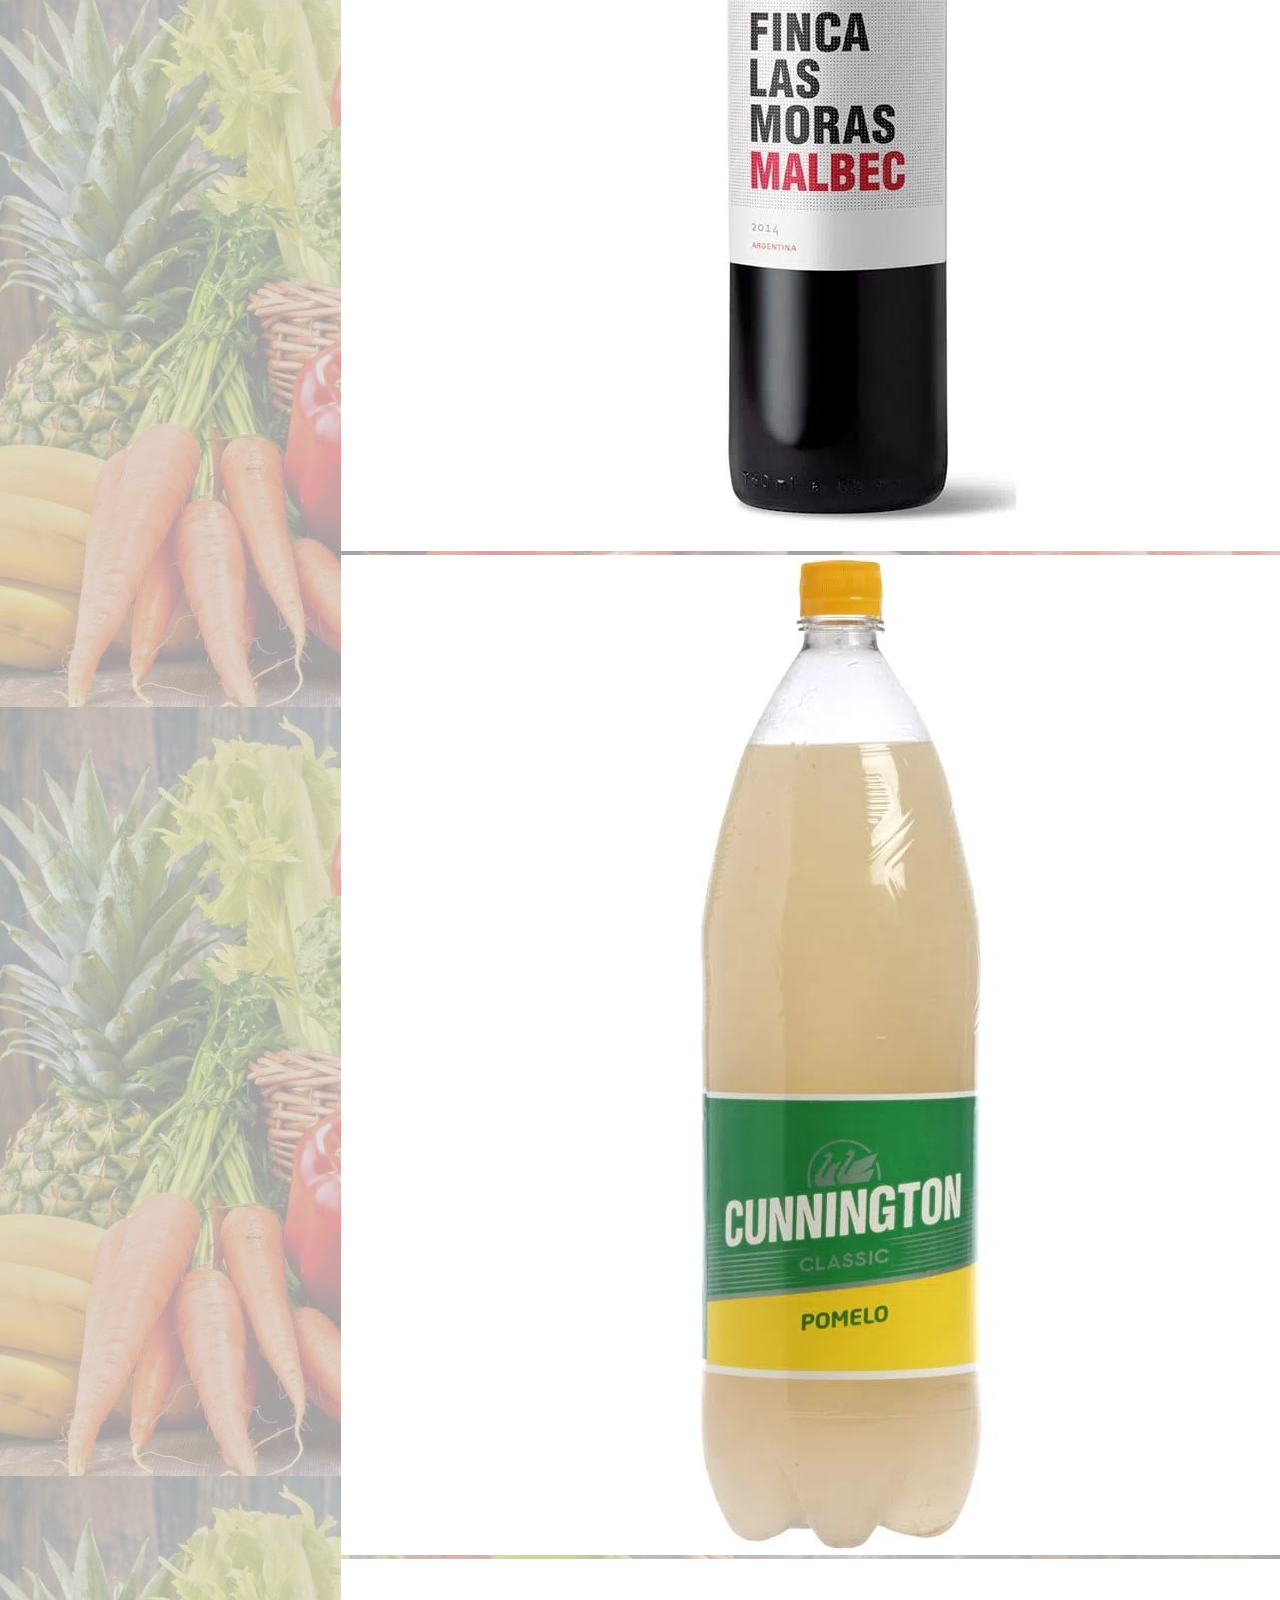
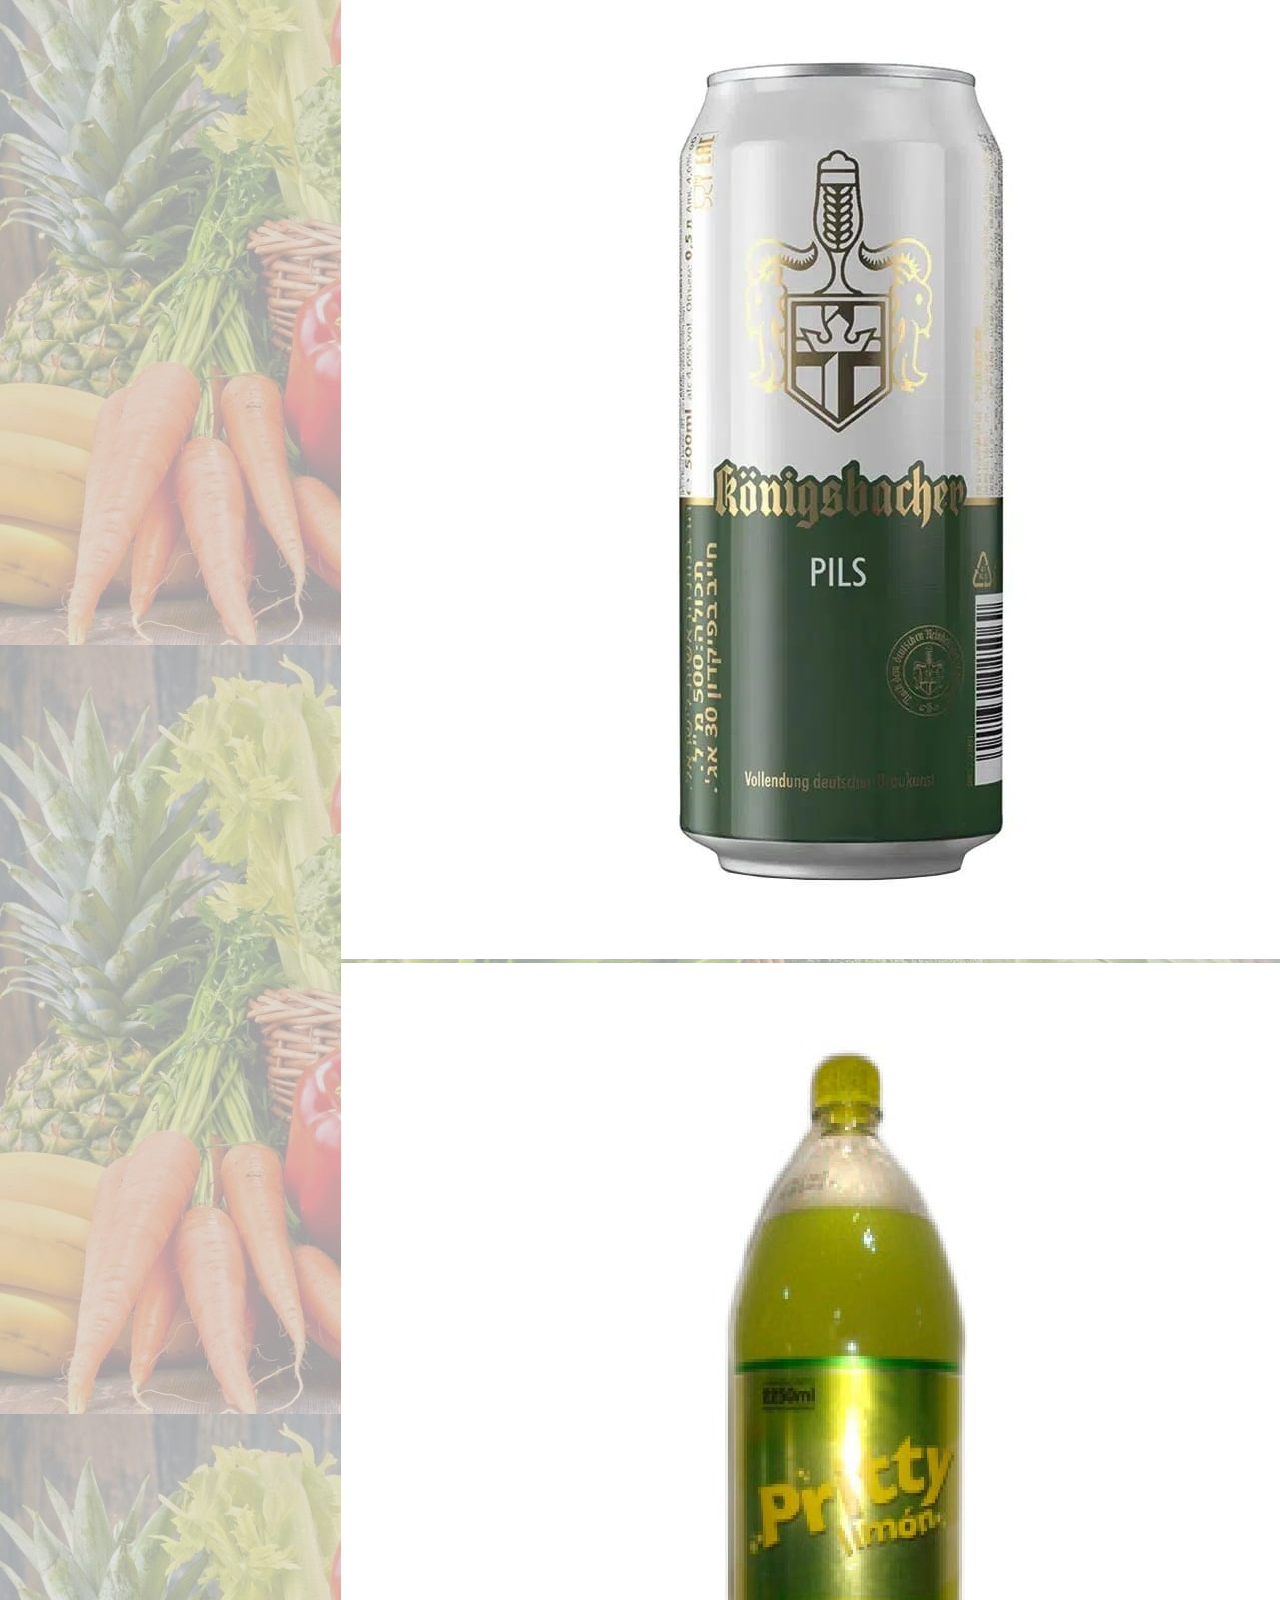
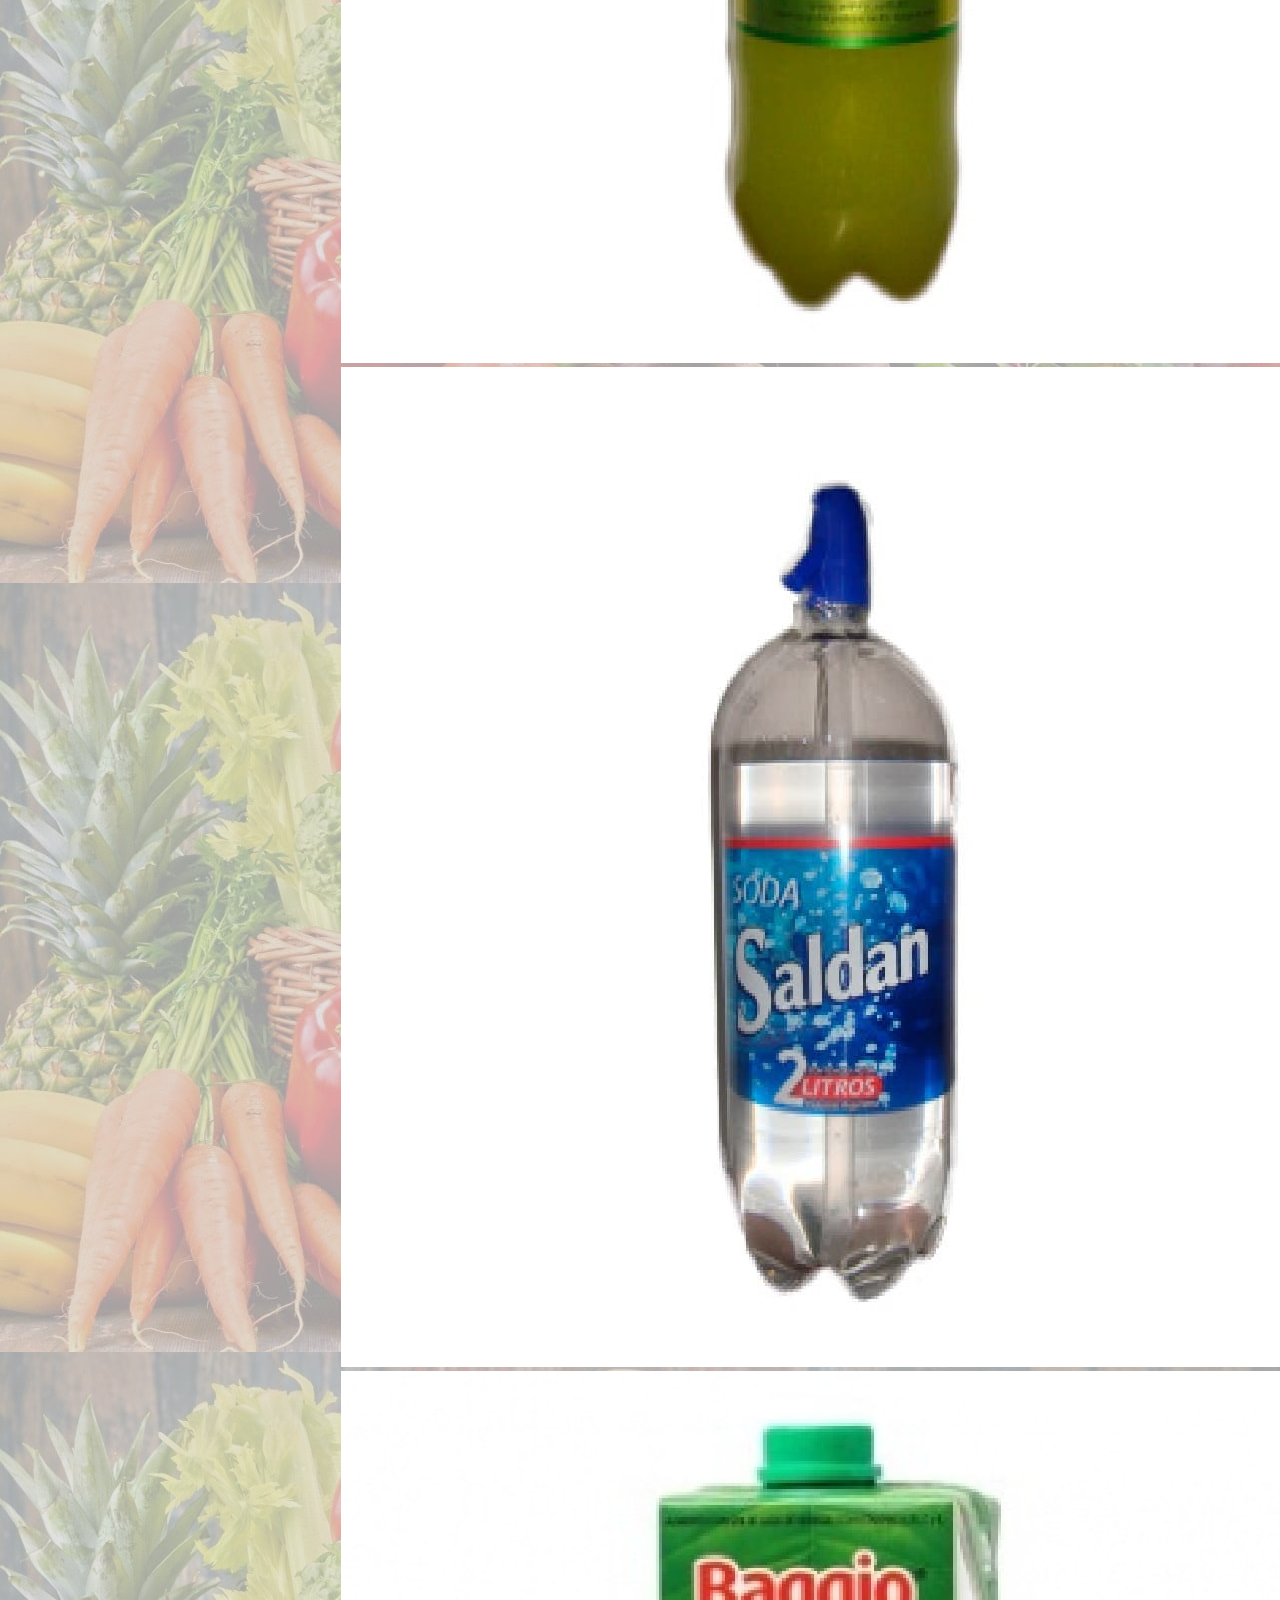
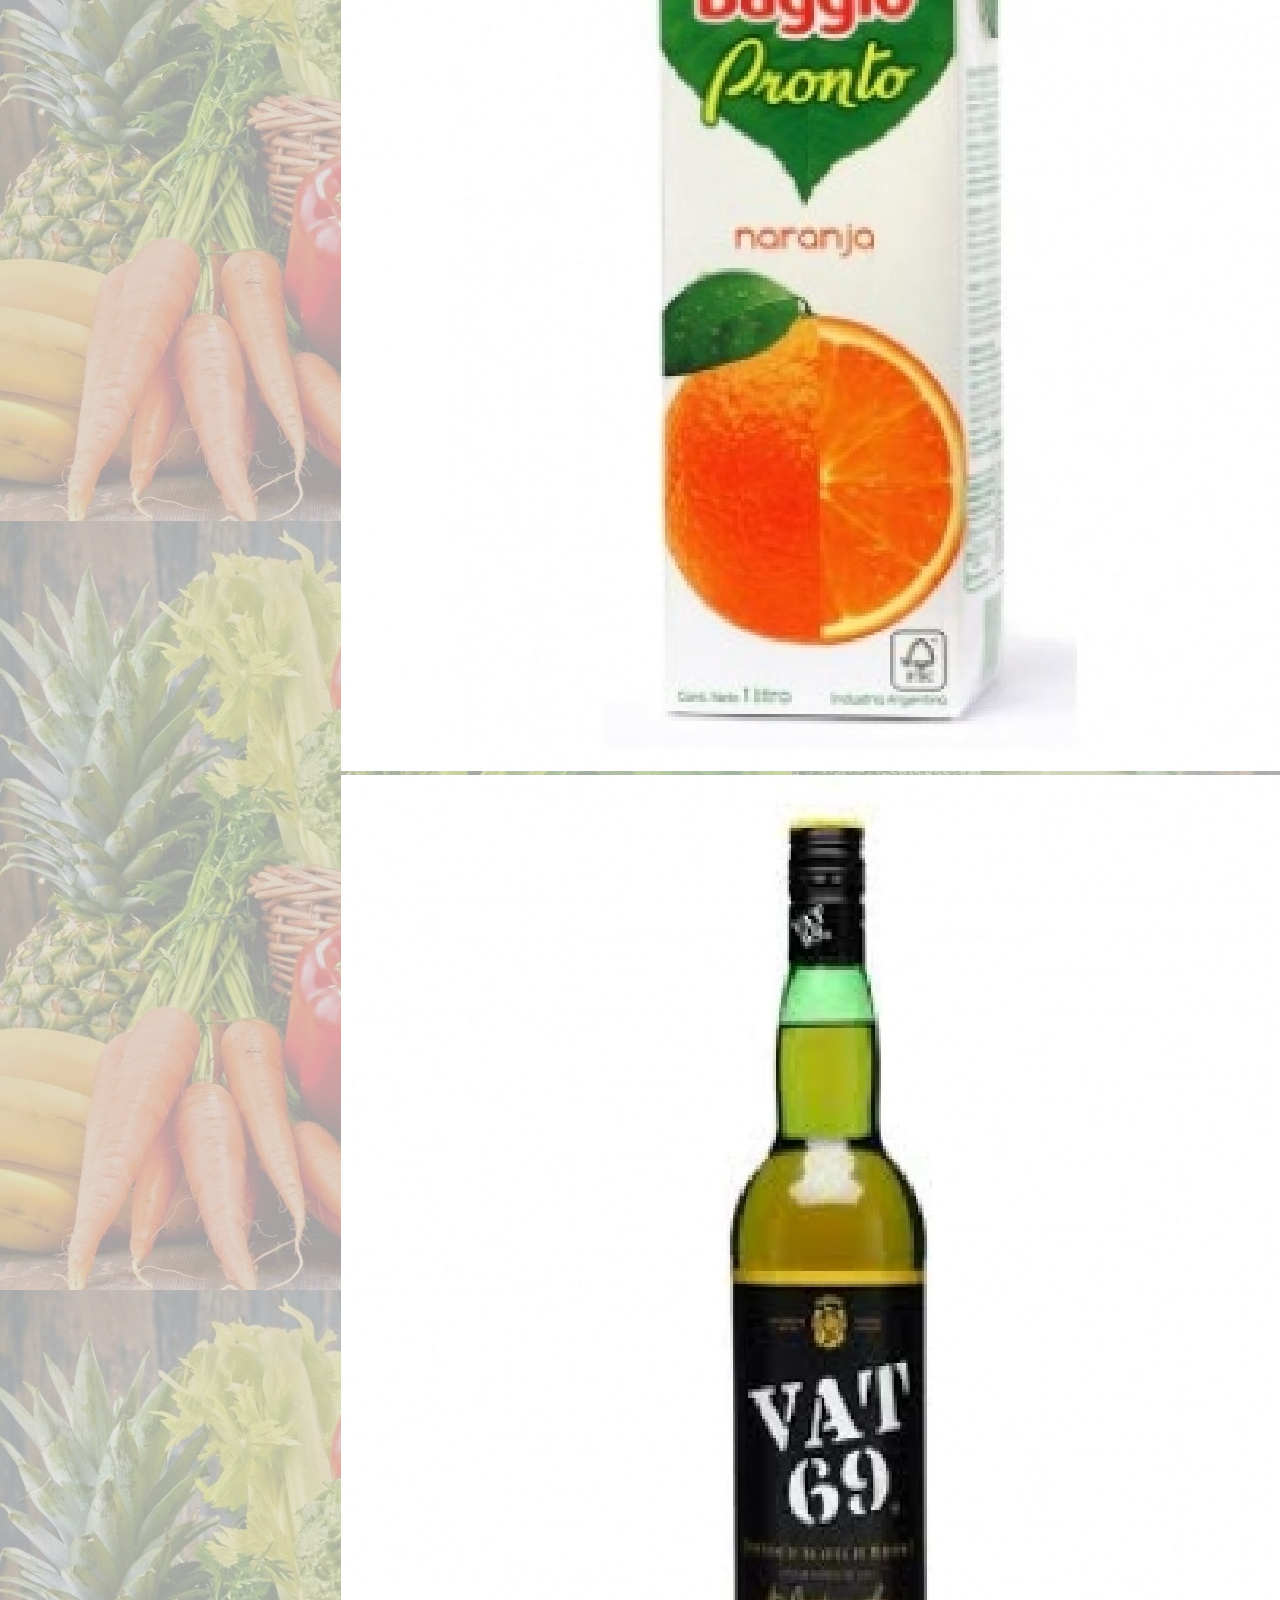
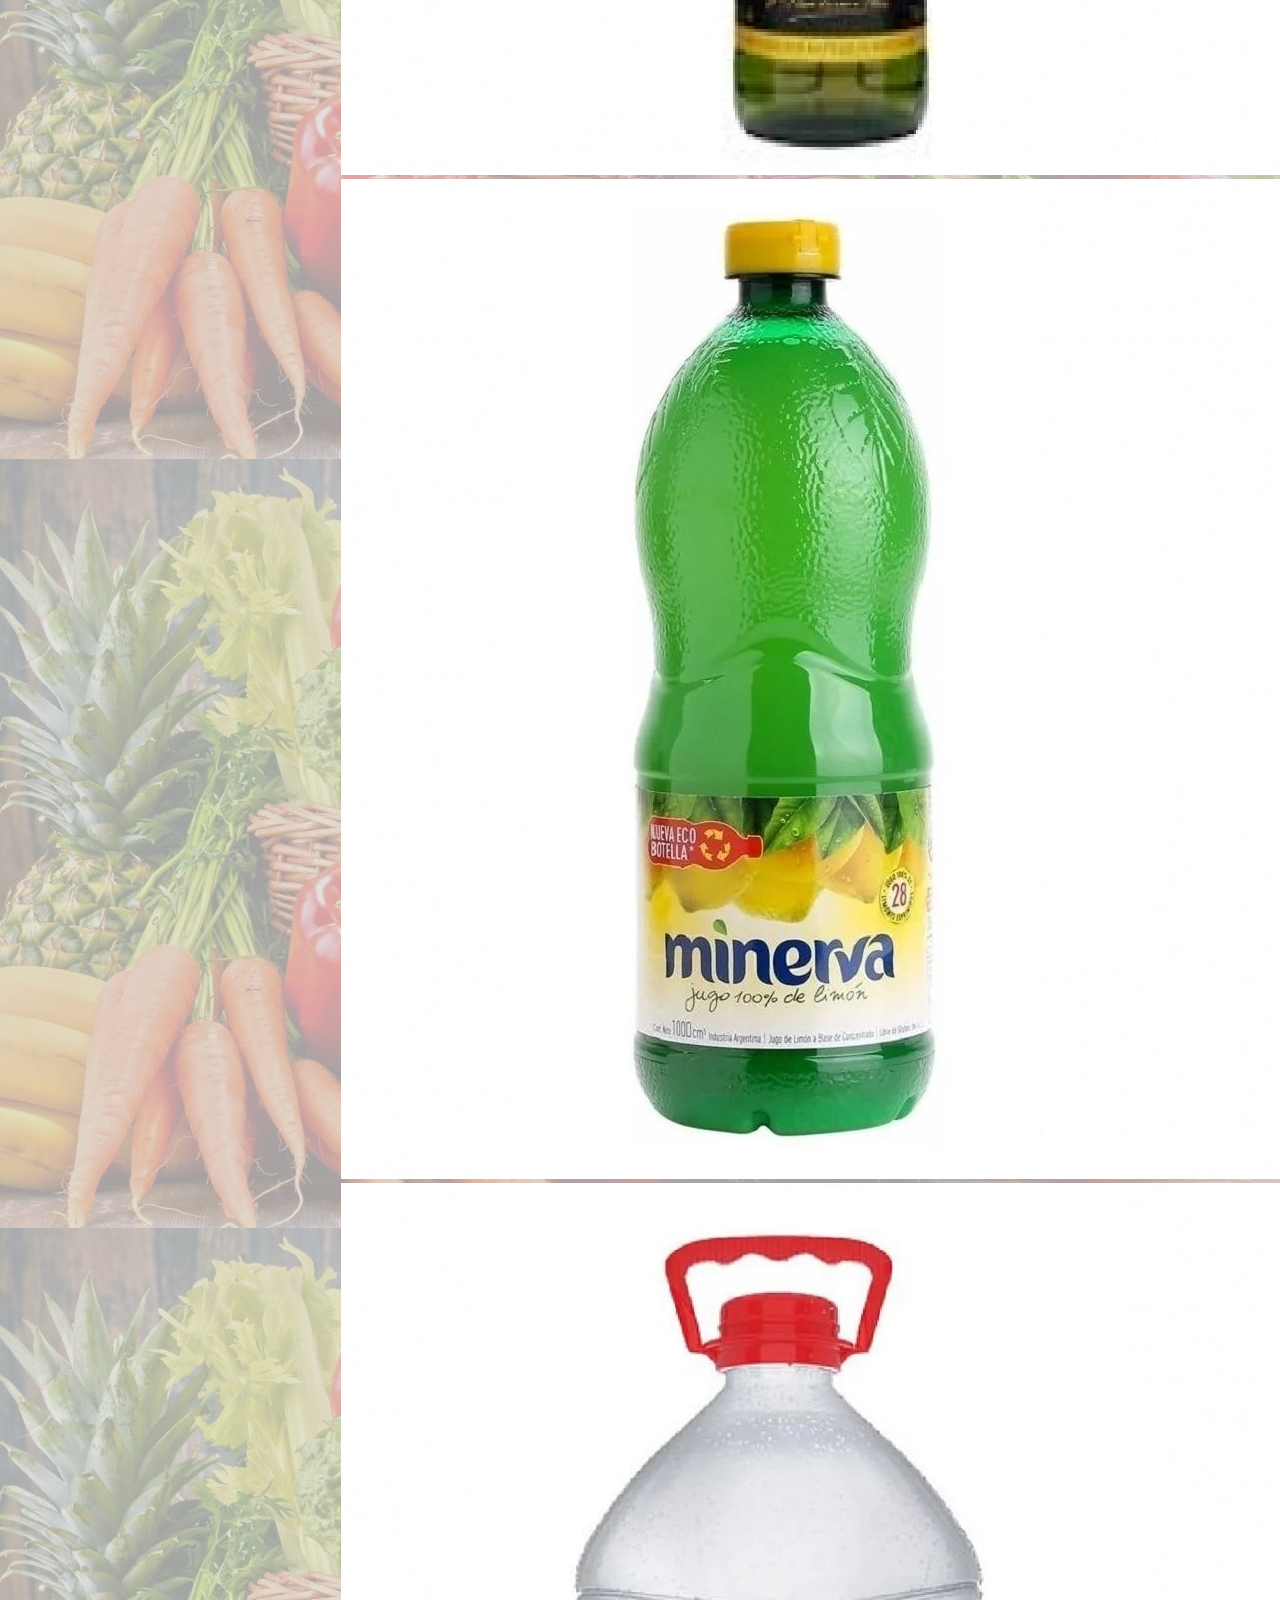
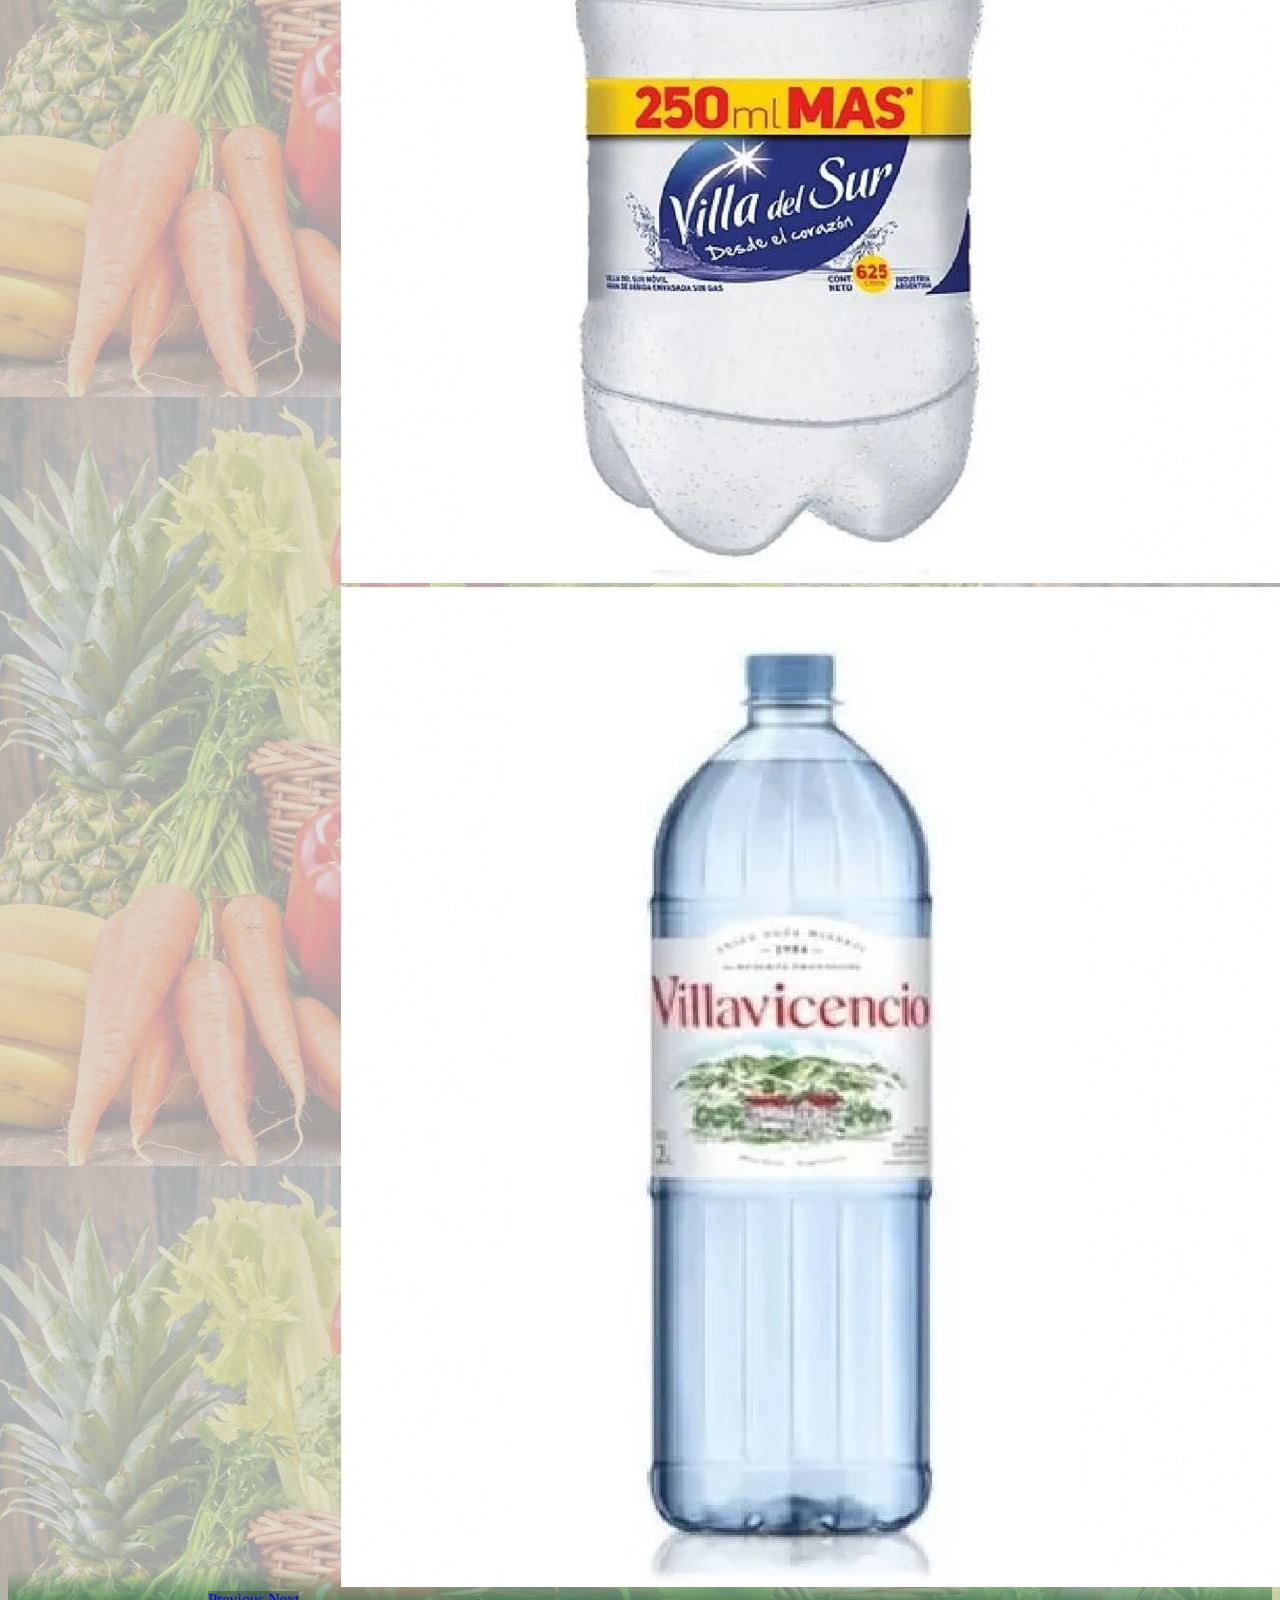
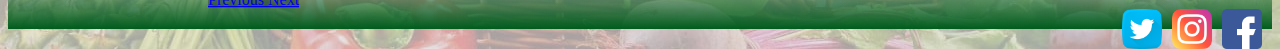
==== commit bac7723d: "Cambios hacia Don Albarran 17/09" ====
--- a/bebidas.html
+++ b/bebidas.html
@@ -3,7 +3,7 @@
 <head>
 	<meta charset="UTF-8">
 	<title>Verduleria Don David Bebidas</title>
-	<meta name="keywords"  content="VERDULERIA, DON, DAVID, BEBIDAS, SALUD, NATURAL">
+	<meta name="keywords"  content="VERDULERIA, DON, ALBARRAN, BEBIDAS, SALUD, NATURAL">
 	<meta name="description" content="VERDULERIA NATURISTA DE BARRIO ALBERDI QUE ANEXA DIETETICA Y SEMILLERIA">
 	<link href="https://fonts.googleapis.com/css2?family=Homemade+Apple&family=Pinyon+Script&display=swap" rel="stylesheet">
 	<link rel="stylesheet" href="css/estilosCSS.css"> 
@@ -16,10 +16,10 @@
 	<header class="container-fluid">
 			<div class="row">
 				<div class="col-md-3">
-					<a href="index.html"><img class="logo" src="imagenes/cartel2.png" alt="Don David"></a>
+					<a href="index.html"><img class="logo" src="imagenes/cartelda.png" alt="Don David"></a>
 				</div>
 				<div class="col-md-9">
-					<h1 class="col-md-10 offset-md-1 titulo verde">Verduleria Don David</h1>	
+					<h1 class="col-md-10 offset-md-1 titulo verde">Verduleria Don Albarran</h1>	
 					<h2 class="col-md-4 offset-md-4 subtitulo verdolaga">Bebidas</h2>	
 				</div>
 			</div>
@@ -94,9 +94,9 @@
 		</div>
 	</nav>
 	<footer>
-		<a href="https://www.facebook.com/dondavid/" target="_blank"><img class="redsoc" src="imagenes/facebook.png" alt="facebook"></a>
-		<a href="https://www.facebook.com/dondavid/" target="_blank"><img class="redsoc" src="imagenes/instagram.png" alt="instagram"></a>
-		<a href="https://www.instagram.com/dondavid/" target="_blank"><img class="redsoc" src="imagenes/twitter.png" alt="twitter"></a>
+		<a href="https://www.facebook.com/donalbarran/" target="_blank"><img class="redsoc" src="imagenes/facebook.png" alt="facebook"></a>
+		<a href="https://www.facebook.com/donalbarran/" target="_blank"><img class="redsoc" src="imagenes/instagram.png" alt="instagram"></a>
+		<a href="https://www.instagram.com/donalbarran/" target="_blank"><img class="redsoc" src="imagenes/twitter.png" alt="twitter"></a>
 	</footer>
 	<!-- JS, Popper.js, and jQuery -->
 	<script src="https://code.jquery.com/jquery-3.5.1.slim.min.js" integrity="sha384-DfXdz2htPH0lsSSs5nCTpuj/zy4C+OGpamoFVy38MVBnE+IbbVYUew+OrCXaRkfj" crossorigin="anonymous"></script>
--- a/css/estilosCSS.css
+++ b/css/estilosCSS.css
@@ -44,14 +44,16 @@
 /* header */
 .logo {
   width: 350px;
-  height: 160px; }
+  height: 160px;
+  opacity: 0.7;
+  border-radius: 5px; }
 
 .titulo {
   font-size: 4rem;
   text-align: center;
   justify-content: center;
   background-color: rgba(255, 166, 0, 0.5);
-  margin-top: 27px;
+  margin-top: 23px;
   border: 5px solid #7b8a00;
   border-radius: 20px; }
 
